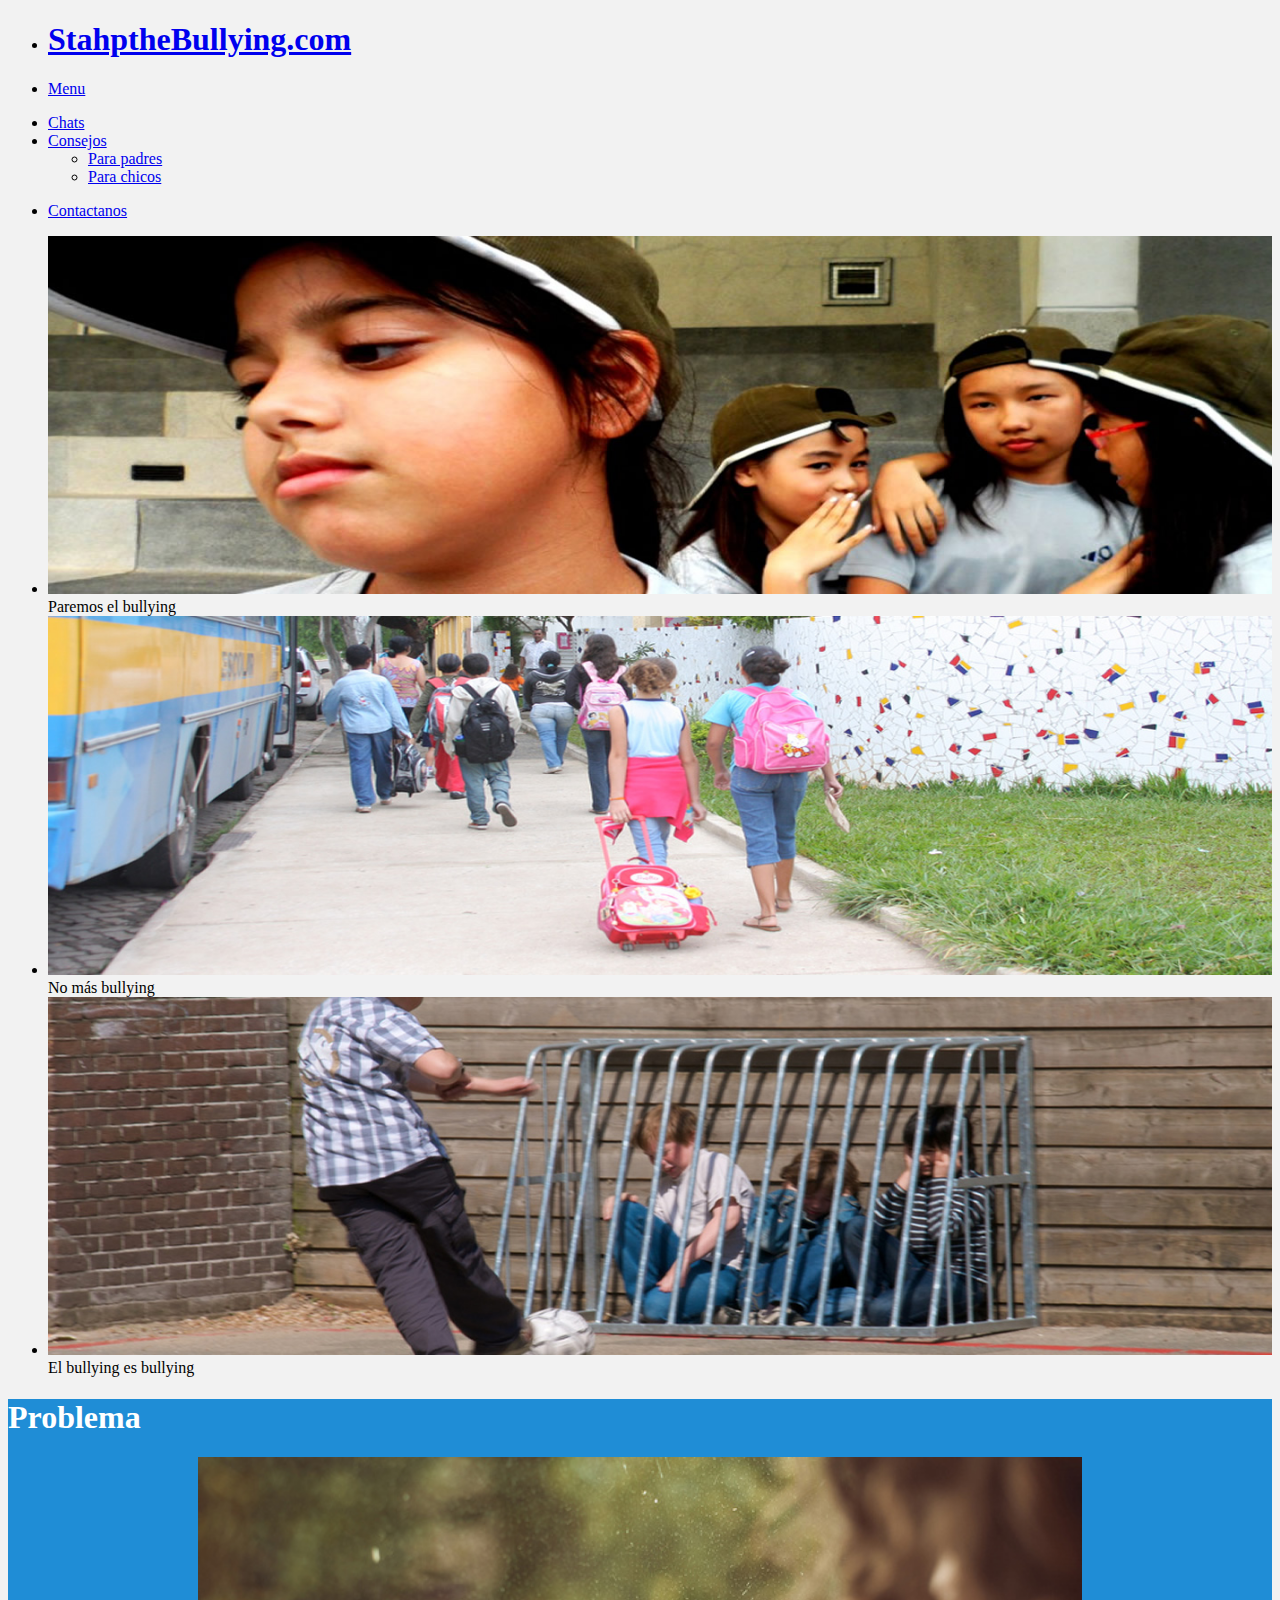
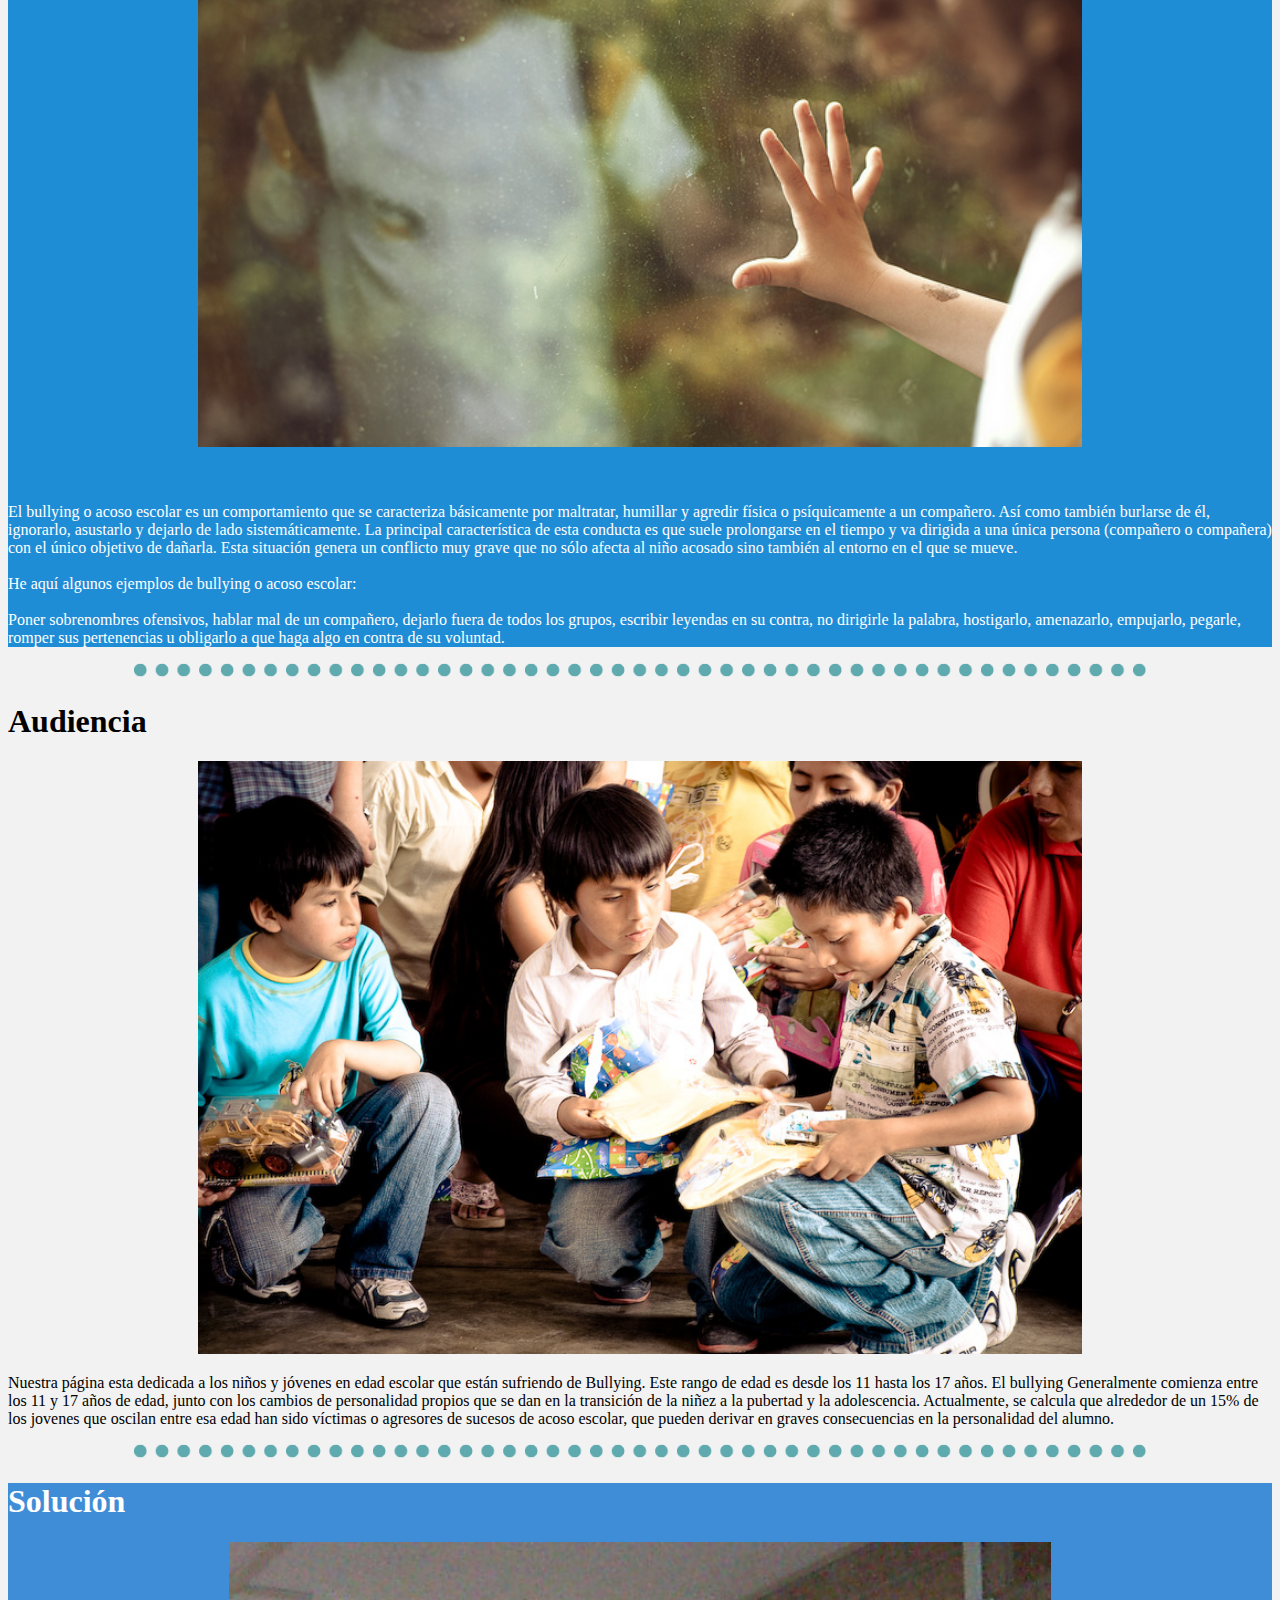
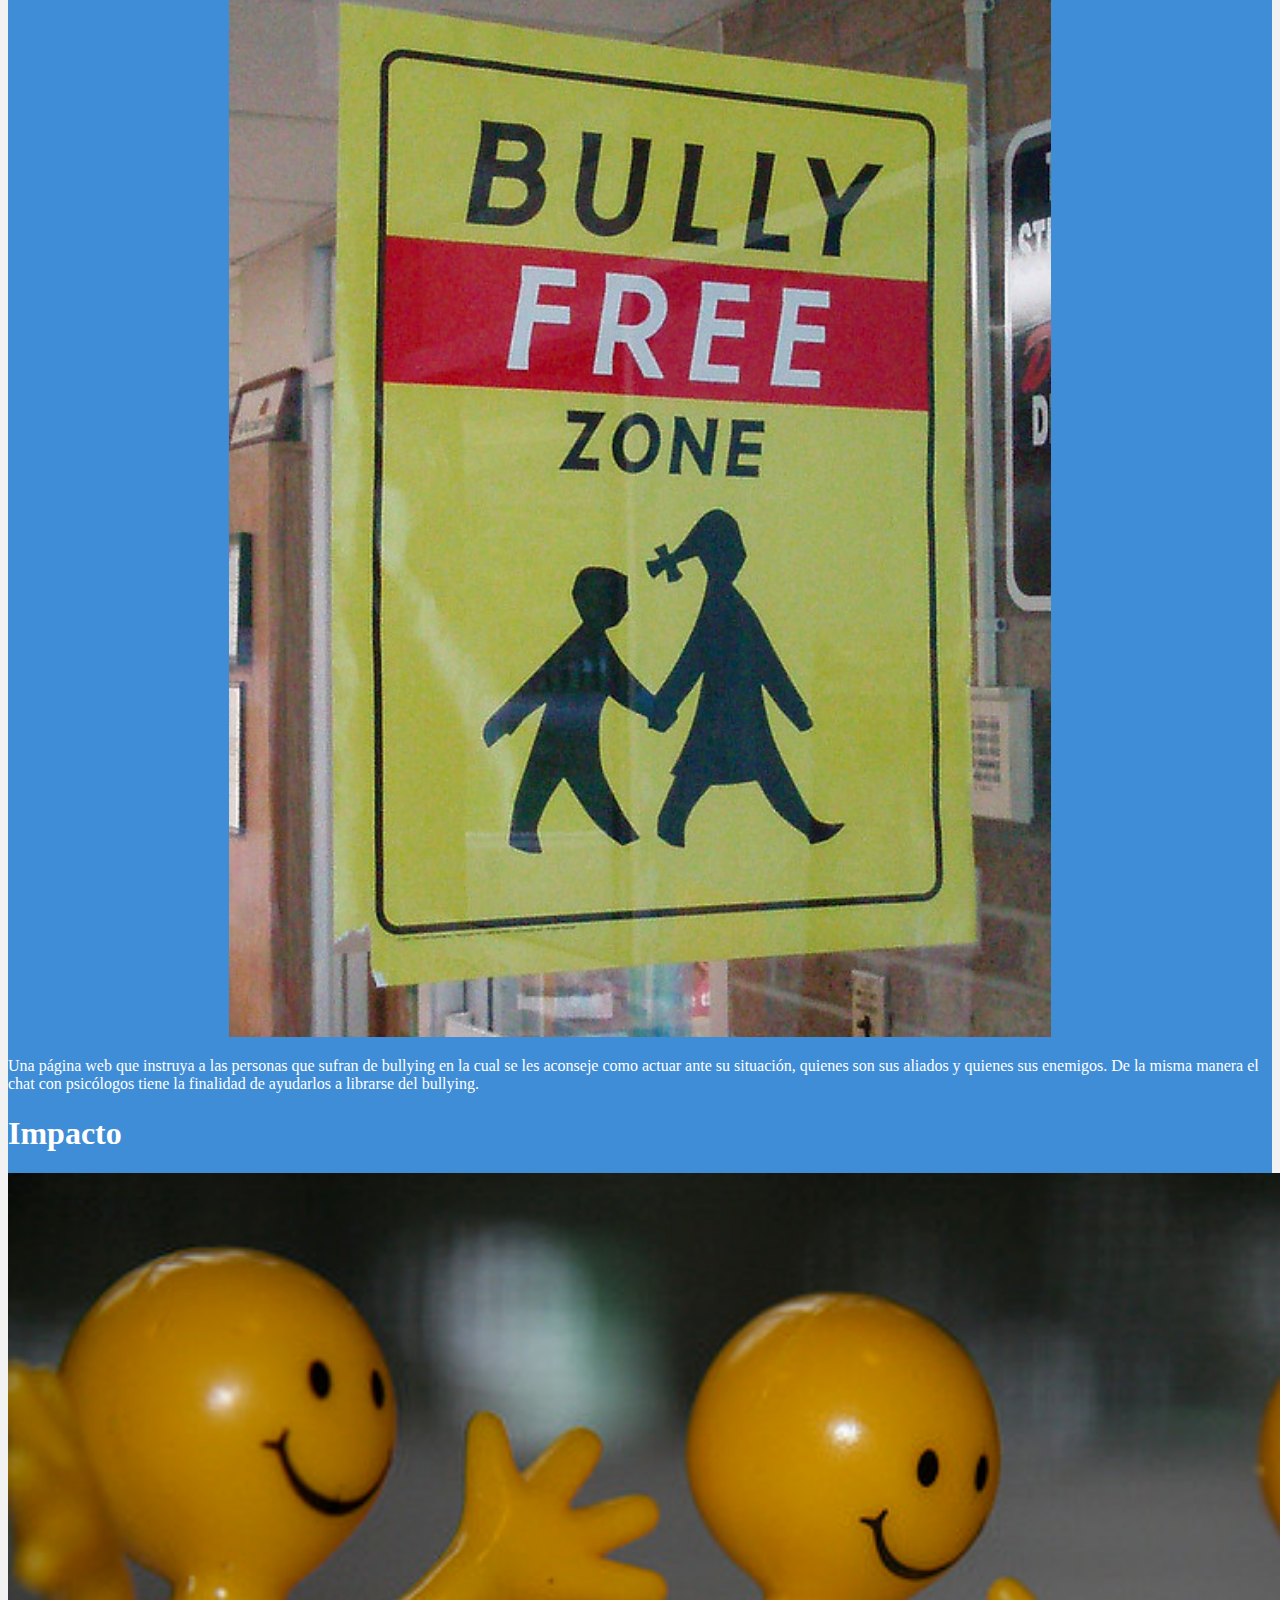
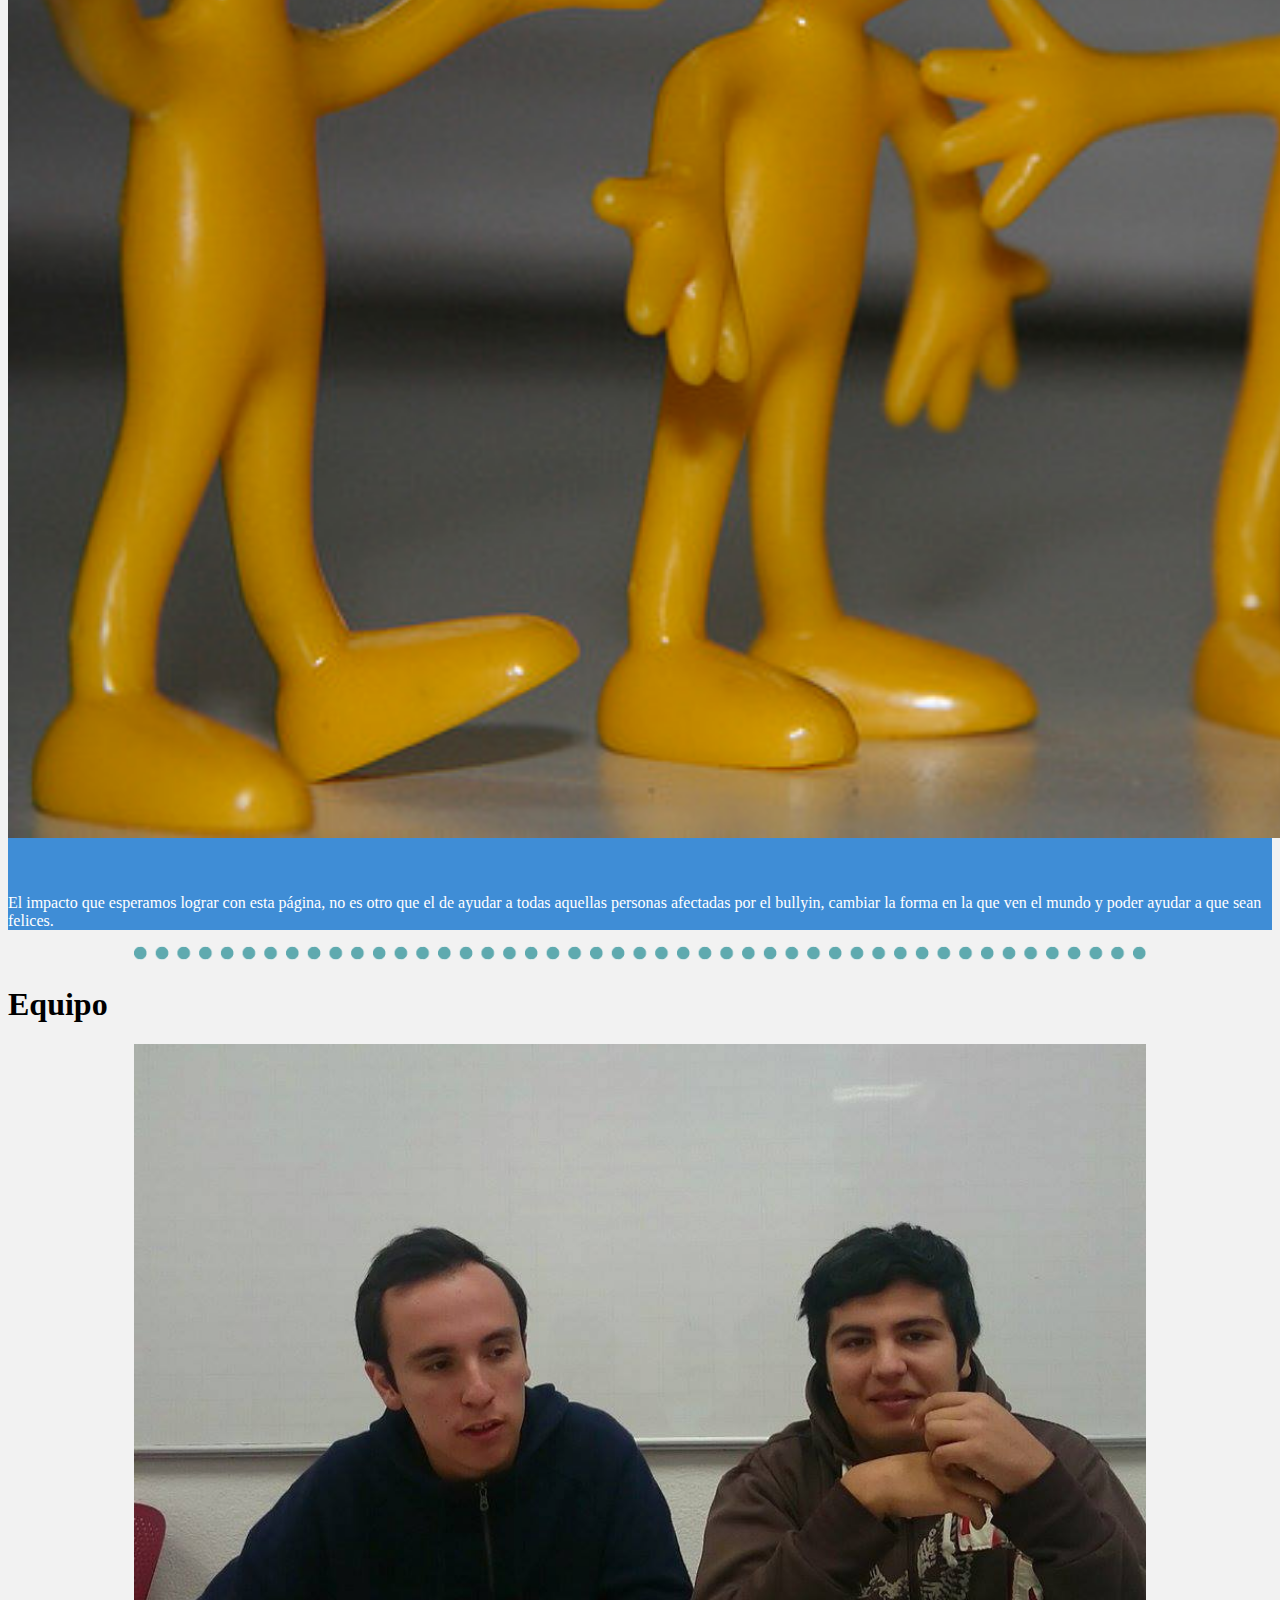
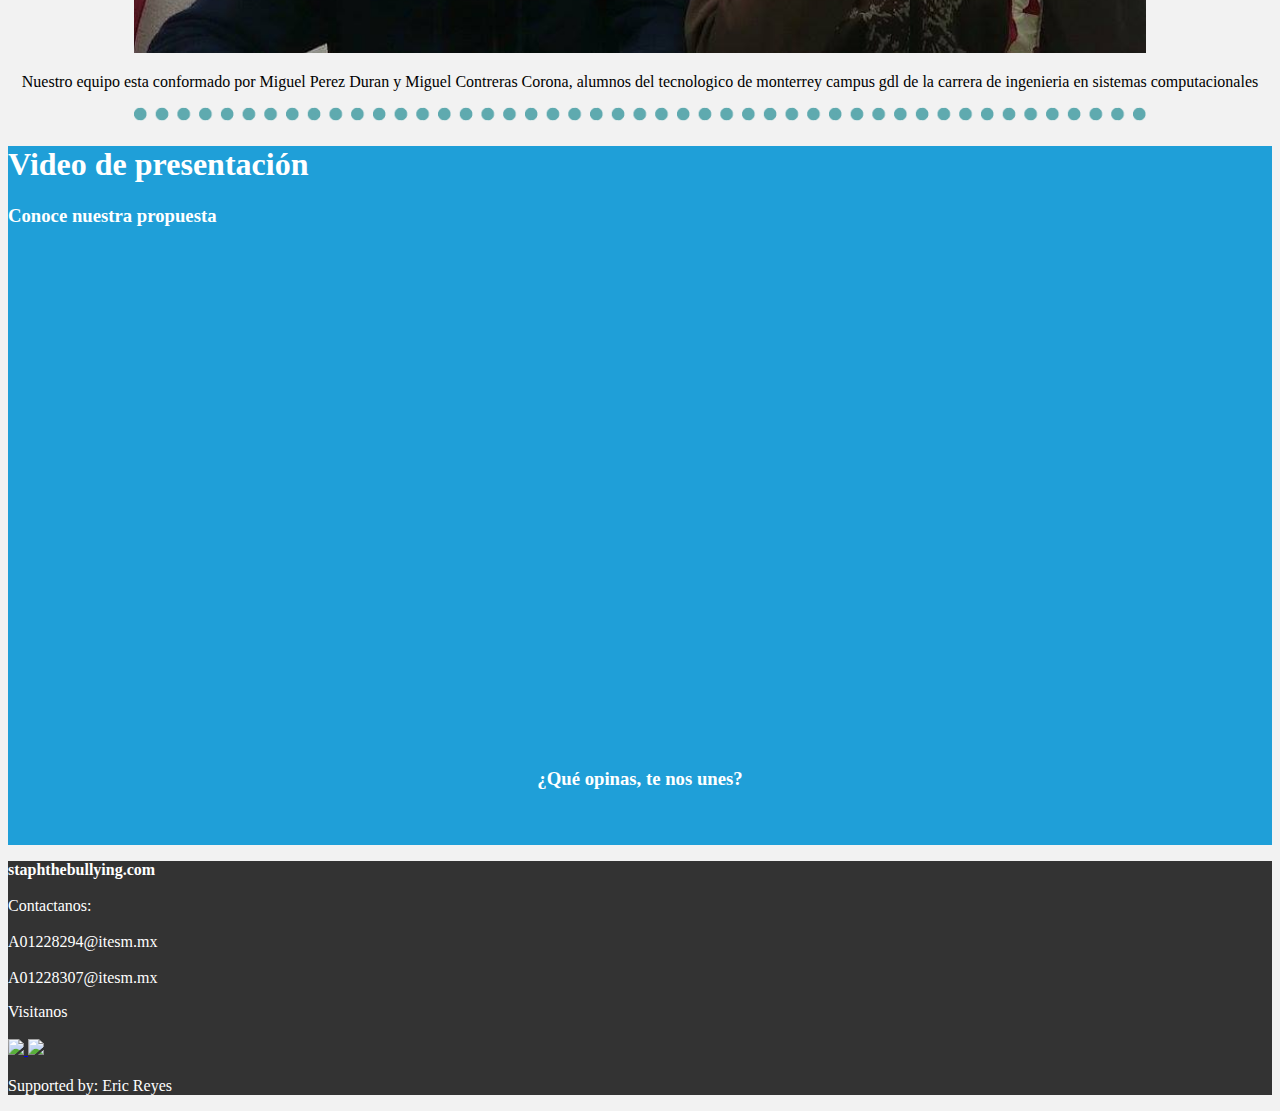
==== index.html @ 4a964fd4 "Imágenes" ====
<!doctype html>
<html class="no-js" lang="en">
<head>
  <meta charset="utf-8" />
  <meta name="viewport" content="width=device-width, initial-scale=1.0" />
  <title>Stahp the bullying</title>
  <link rel="stylesheet" href="css/foundation.css" />
    <script src="js/vendor/modernizr.js"></script>
    <link rel="stylesheet" href="http://anijs.github.io/lib/animationcss/animate.css">
    <link rel="stylesheet" href="http://cdn.jsdelivr.net/animatecss/3.1.0/animate.css">
    <link rel="stylesheet" href="css/fuente.css">

</head>
<body STYLE = "background-color: #F2F2F2">
     <script>
  (function(i,s,o,g,r,a,m){i['GoogleAnalyticsObject']=r;i[r]=i[r]||function(){
  (i[r].q=i[r].q||[]).push(arguments)},i[r].l=1*new Date();a=s.createElement(o),
  m=s.getElementsByTagName(o)[0];a.async=1;a.src=g;m.parentNode.insertBefore(a,m)
  })(window,document,'script','//www.google-analytics.com/analytics.js','ga');

  ga('create', 'UA-61099707-2', 'auto');
  ga('send', 'pageview');

</script>

    <nav class="top-bar" data-topbar role="navigation">
        <ul class="title-area">
            <li class="name">
                 <h1><a href="http://guazaman.github.io/">StahptheBullying.com</a></h1>

            </li>
            <!-- Remove the class "menu-icon" to get rid of menu icon. Take out "Menu" to just have icon alone -->
            <li class="toggle-topbar menu-icon"><a href="#"><span>Menu</span></a>

            </li>
        </ul>
        <section class="top-bar-section">
            <!-- Right Nav Section -->
            <ul class="right">
                <li class="active"><a href="Chats_Psicologos.html">Chats</a>

                </li>
                <li class="has-dropdown"> <a href="#">Consejos</a>

                    <ul class="dropdown">
                        <li><a href="#">Para padres</a>

                        </li>
                        <li class="active"><a href="#">Para chicos</a>

                        </li>
                    </ul>
                </li>
            </ul>
            <!-- Left Nav Section -->
            <ul class="left">
                <li><a href="#">Contactanos</a>

                </li>
            </ul>
        </section>
    </nav>


<ul class="example-orbit" data-orbit>
  <li>
    <img src="img/1.jpg"  width = 100% alt="slide 1"  />
    <div class="orbit-caption">
         Paremos el bullying
    </div>
  </li>
  <li class="active">
    <img src="img/2.jpg" width = 100% alt="slide 2"/>
    <div class="orbit-caption">
      No más bullying
    </div>
  </li>
  <li>
    <img src="img/3.jpg" width = 100% alt="slide 3" />
    <div class="orbit-caption">
     El bullying es bullying
    </div>
  </li>
</ul>


<div STYLE = "background-color: #1F8DD6"> 
    <div STYLE = "background-color: #1F8DD6" class="row" >
        <div class="small-25 large-25 columns">
             <h1 STYLE = "color: #FFFFFF">
                 
                Problema
            </h1>
            <div align="center"><img src="img/morrotriste.jpg" width = 70%></img></div><br></br>
            <p STYLE = "color: #FFFFFF">El bullying o acoso escolar es un comportamiento que se caracteriza básicamente por maltratar, humillar y agredir física o psíquicamente a un compañero. Así como también burlarse de él, ignorarlo, asustarlo y dejarlo de lado sistemáticamente. 

La principal característica de esta conducta es que suele prolongarse en el tiempo y va dirigida a una única persona (compañero o compañera) con el único objetivo de dañarla.

Esta situación genera un conflicto muy grave que no sólo afecta al niño acosado sino también al entorno en el que se mueve. 
                <br></br>
He aquí algunos ejemplos de bullying o acoso escolar:<br></br>

Poner sobrenombres ofensivos, hablar mal de un compañero, dejarlo fuera de todos los grupos, escribir leyendas en su contra, no dirigirle la palabra, hostigarlo, amenazarlo, empujarlo, pegarle, romper sus pertenencias u obligarlo a que haga algo en contra de su voluntad.</p>
        </div>
    </div>


</div>
<div align="center">
        <img src="img/LineaPunteada.png" width=80%></img>
    </div>
    <div class="row">
        <div class="small-12 large-12 columns">
             <h1>
                Audiencia
            </h1> 
                        <div align="center"><img src="img/4.jpg" width = 70%></img></div>

            <p>Nuestra página esta dedicada a los niños y jóvenes en edad escolar que están sufriendo de Bullying. Este rango de edad es desde los 11 hasta los 17 años. El bullying Generalmente comienza entre los 11 y 17 años de edad, junto con los cambios de personalidad propios que se dan en la transición de la niñez a la pubertad y la adolescencia. Actualmente, se calcula que alrededor de un 15% de los jovenes que oscilan entre esa edad han sido víctimas o agresores de sucesos de acoso escolar, que pueden derivar en graves consecuencias en la personalidad del alumno.</p>
        </div>
    </div>
    <div align="center">
        <img src="img/LineaPunteada.png" width=80%></img>
    </div>
    <div STYLE = "background-color: #3F8DD6"> 

    <div STYLE = "background-color: #3F8DD6" class="row">
        <div class="small-6 large-6 columns">
             <h1 STYLE = "color: #FFFFFF">
                  Solución
              </h1> 
            <div align="center">
        <img src="img/antibully.jpg" width=65%></img>
    </div>
            <p STYLE = "color: #FFFFFF">Una página web que instruya a las personas que sufran de bullying en la cual se les aconseje como actuar ante su situación, quienes son sus aliados y quienes sus enemigos. De la misma manera el chat con psicólogos tiene la finalidad de ayudarlos a librarse del bullying.</p>
        </div>
        <div class="small-6 large-6 columns">
             <h1 STYLE = "color: #FFFFFF">
                  Impacto
              </h1>
            <div align="center">
        <img src="img/happyguys.jpg" width=150%></img>
            </div><br></br>
            <p STYLE = "color: #FFFFFF">El impacto que esperamos lograr con esta página, no es otro que el de ayudar a todas aquellas personas afectadas por el bullyin, cambiar la forma en la que ven el mundo y poder ayudar a que sean felices.</p>
        </div>
    </div>
    
</div>
<div align="center">
        <img src="img/LineaPunteada.png" width=80%></img>
    </div>
    <div class="row">
        <div class="small-12 large-12 columns">
             <h1>
                Equipo                  
              </h1>
            <div align="center">
        <img src="img/miguealcuadrado.jpg" width=80%></img>
    </div>
            <p STYLE = "text-align: center">Nuestro equipo esta conformado por Miguel Perez Duran y Miguel Contreras Corona, alumnos del tecnologico de monterrey campus gdl de la carrera de ingenieria en sistemas computacionales</p>
        </div>
    </div>
    <div align="center">
        <img src="img/LineaPunteada.png" width=80%></img>
    </div>
<div style = "background-color: #1F9FD8">

    <div class="row">
        <div class="small-12 large-12 columns">
             <h1 STYLE = "color: #FFFFFF">
                  Video de presentación
              </h1>

             <h3  STYLE = "color: #FFFFFF">
                Conoce nuestra propuesta
            </h3>

            <div align="center">
               <iframe width=80% height=500 src="https://www.youtube.com/embed/u8q4rMFgRR8" frameborder="0" allowfullscreen></iframe>
                <h3 STYLE = "color: #FFFFFF">¿Qué opinas, te nos unes?</h3>
                <br></br>
            </div>
        </div>
    </div>
</div>

<div style = "background-color: #333333">

    <div STYLE="background-color: #333333" class="row">
        <div class="small-6 large-6 columns">
            <p STYLE="color: #FFFFFF"> <strong> staphthebullying.com </strong>

                <br></br>Contactanos:<br></br>
                A01228294@itesm.mx<br></br>
                A01228307@itesm.mx</p>
        </div>
        <div class="small-6 large-6 columns">
            <p STYLE="color: #FFFFFF">Visitanos
                <br></br>
<a href="https://www.facebook.com/"> <img src = "http://www.su.nottingham.ac.uk/pageassets/societies/society/bladesoc/facebooklogo.png" width = 70x70> </img></a>
 <a href="https://www.twitter.com/"> <img src = "http://img1.wikia.nocookie.net/__cb20100818011300/lostpedia/images/f/f1/Twitter-icon.png" width = 70x70></img></a><br></br>
            Supported by: Eric Reyes
            </p>
        </div>
 </div>
</div>
    <script src="js/vendor/jquery.js"></script>
    <script src="js/foundation.min.js"></script>
    <script>
      $(document).foundation();
    </script>
</body>
---- css/fuente.css ----
p, li, h1, h3, a{
	font-family: "Century Gothic";
}
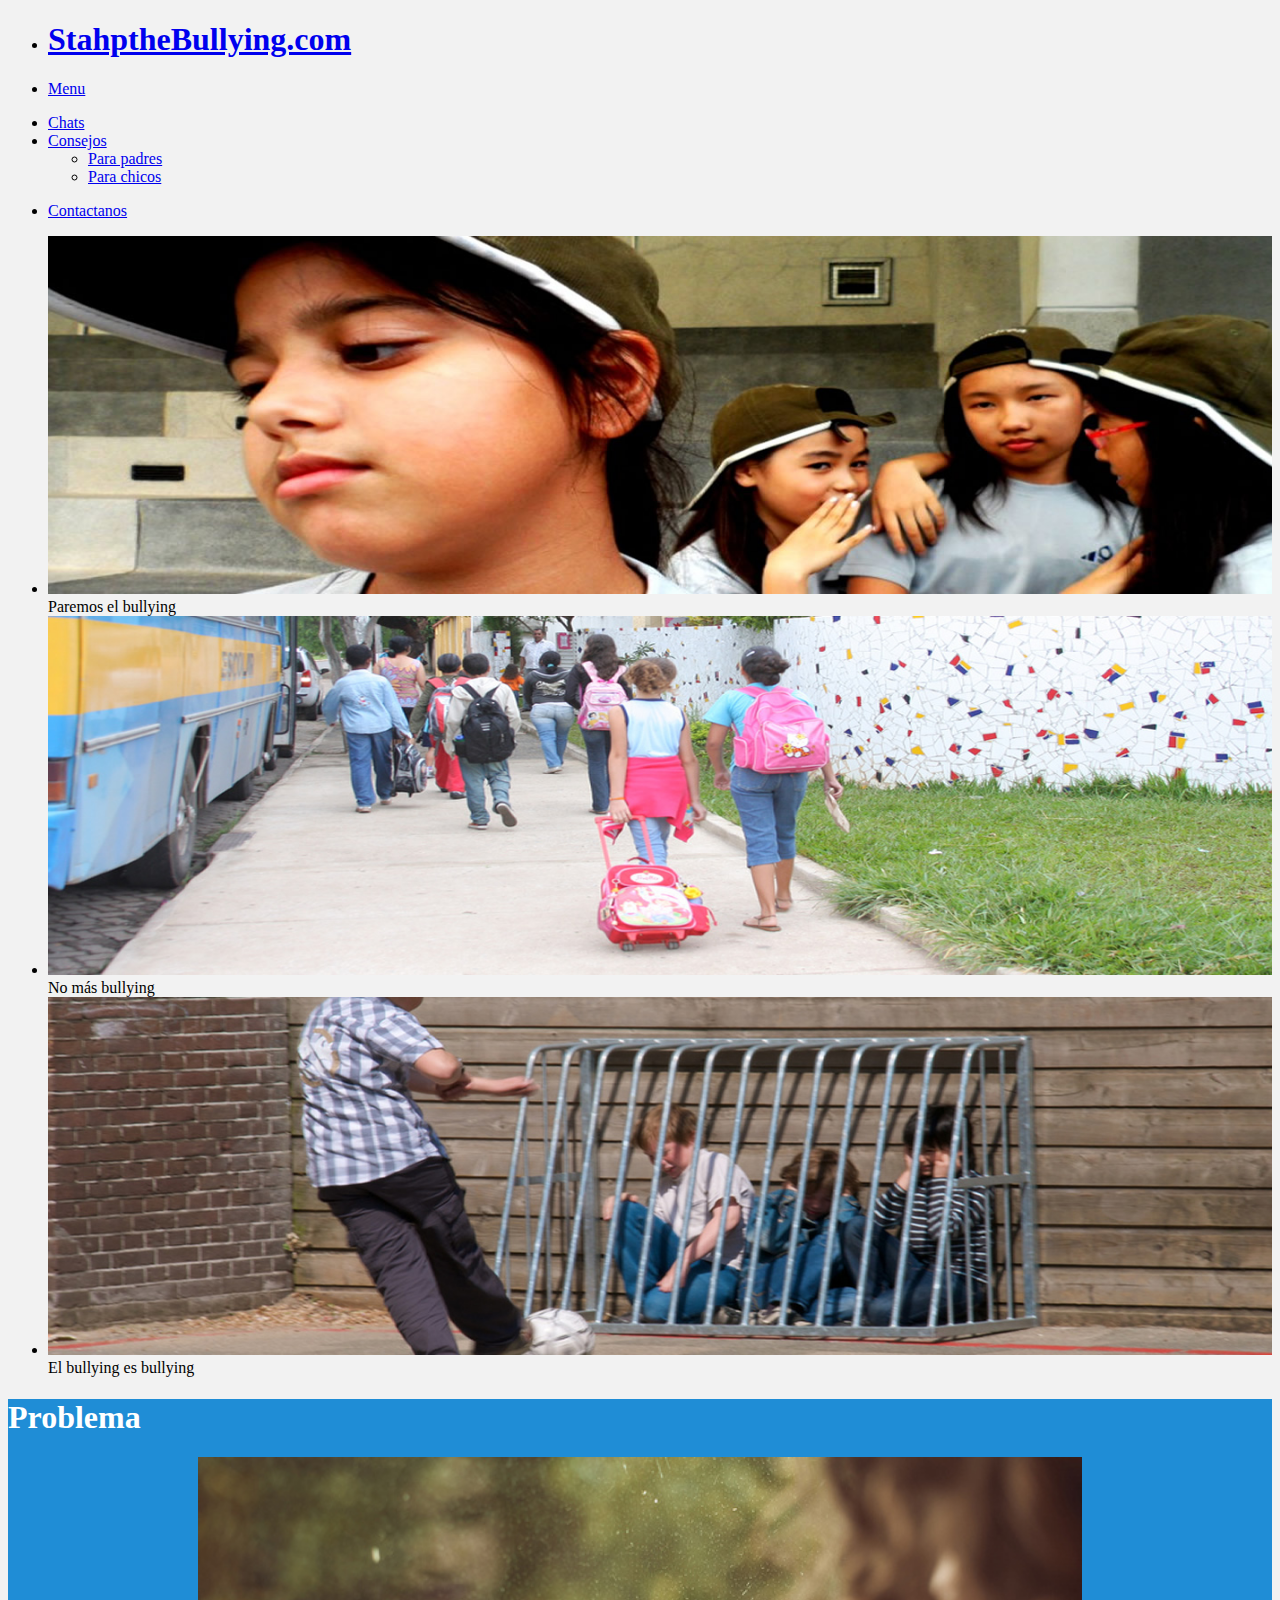
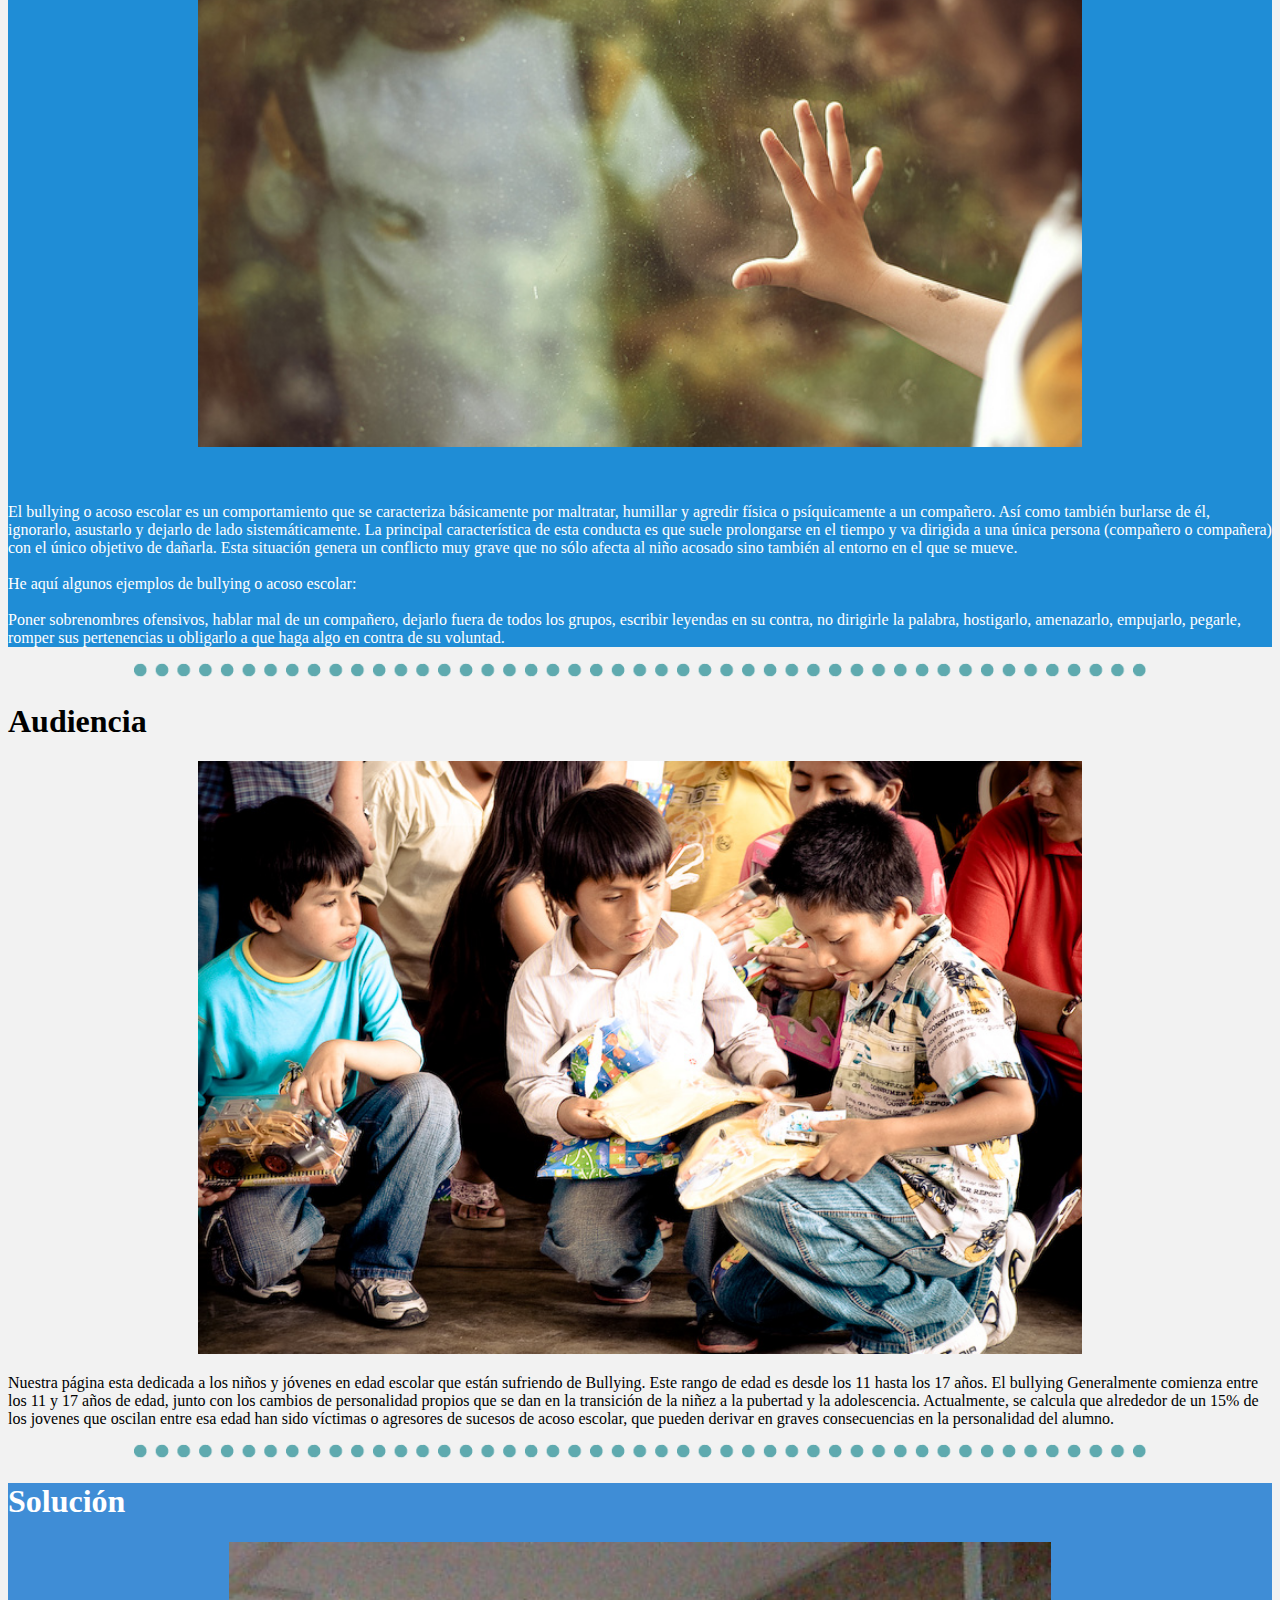
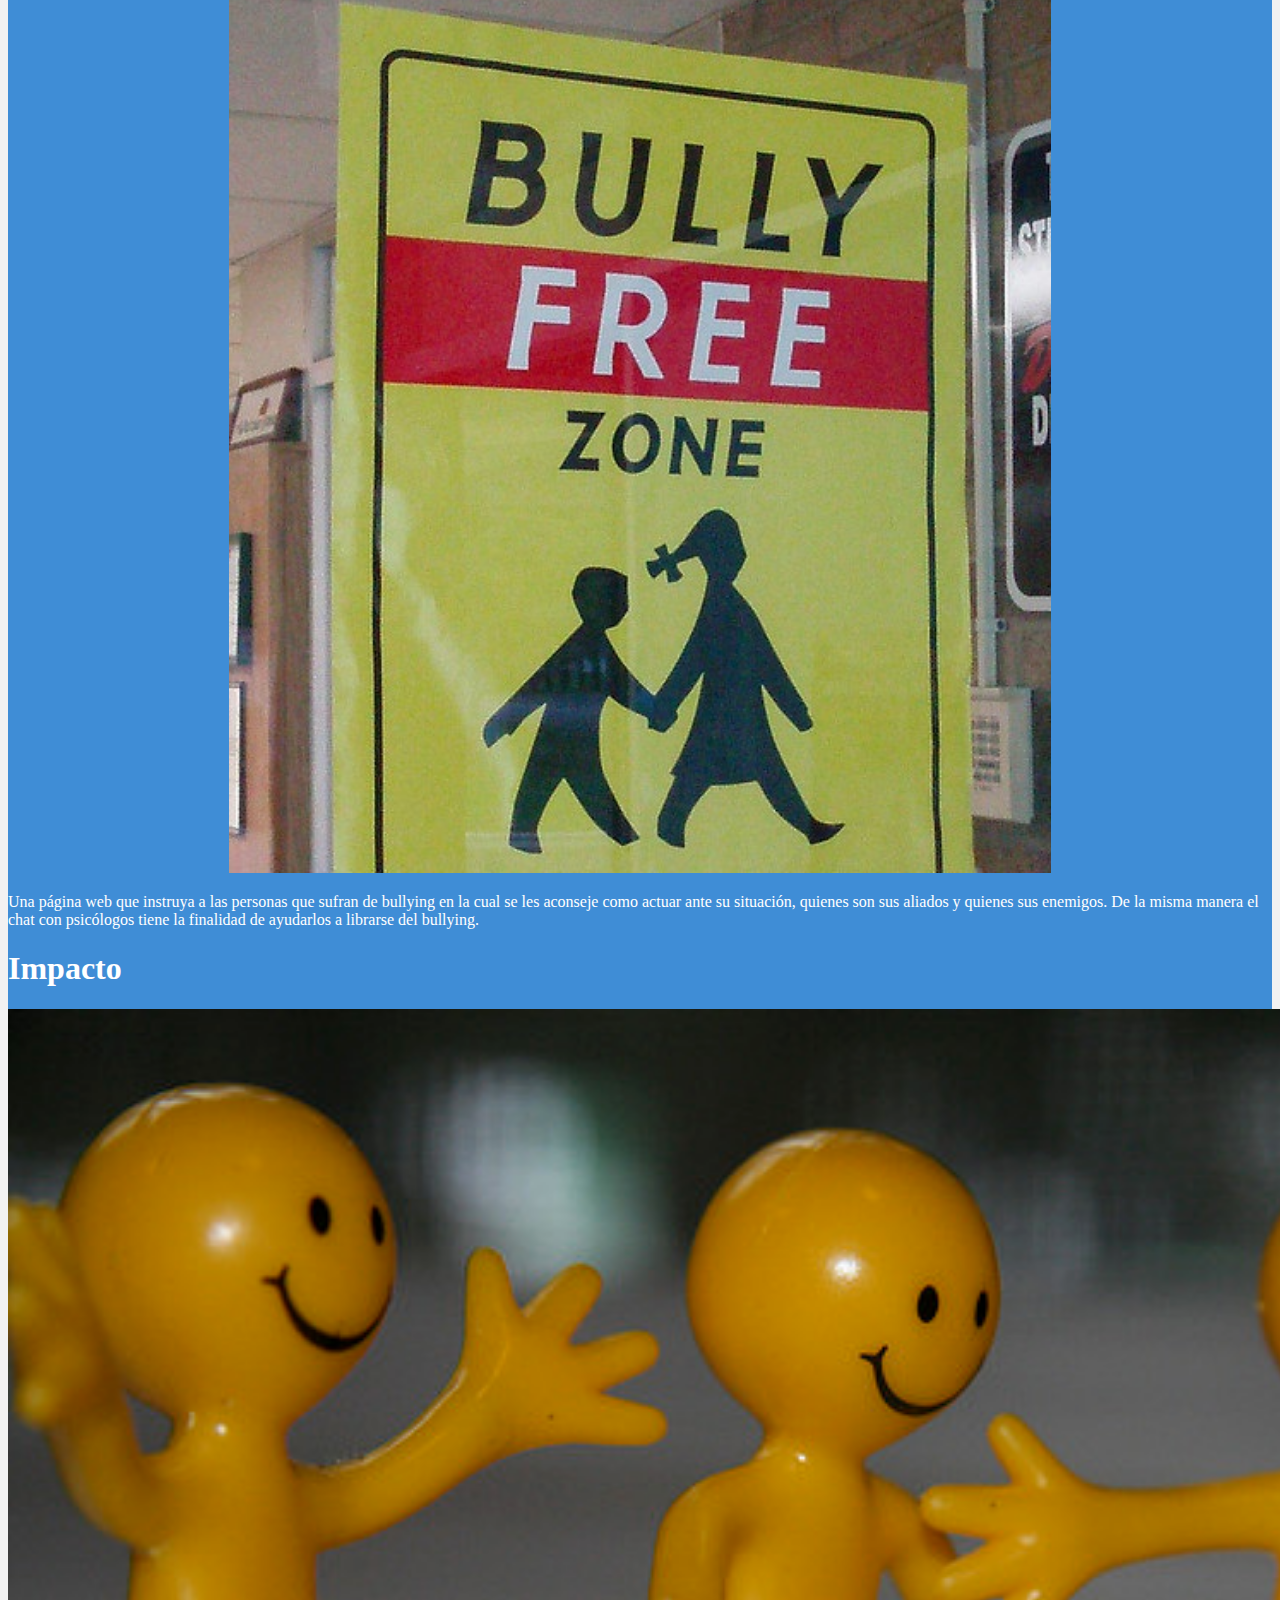
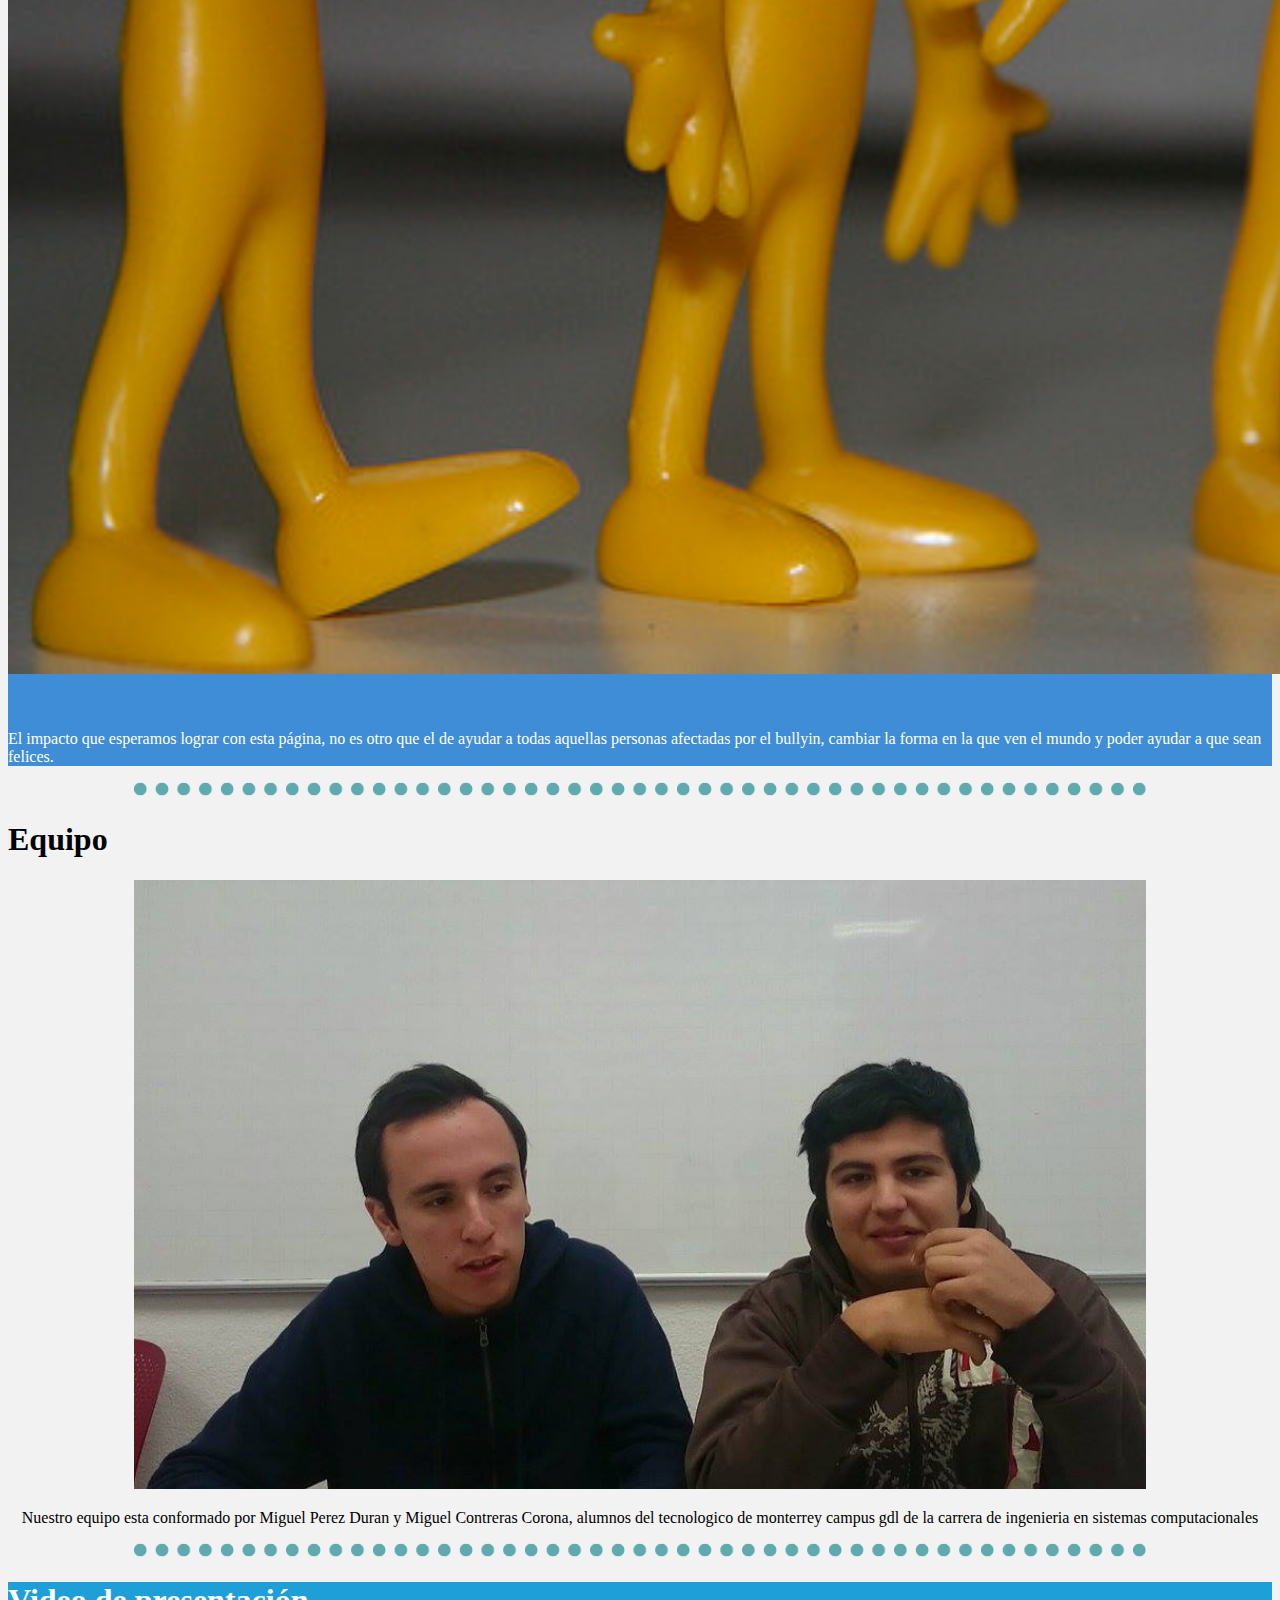
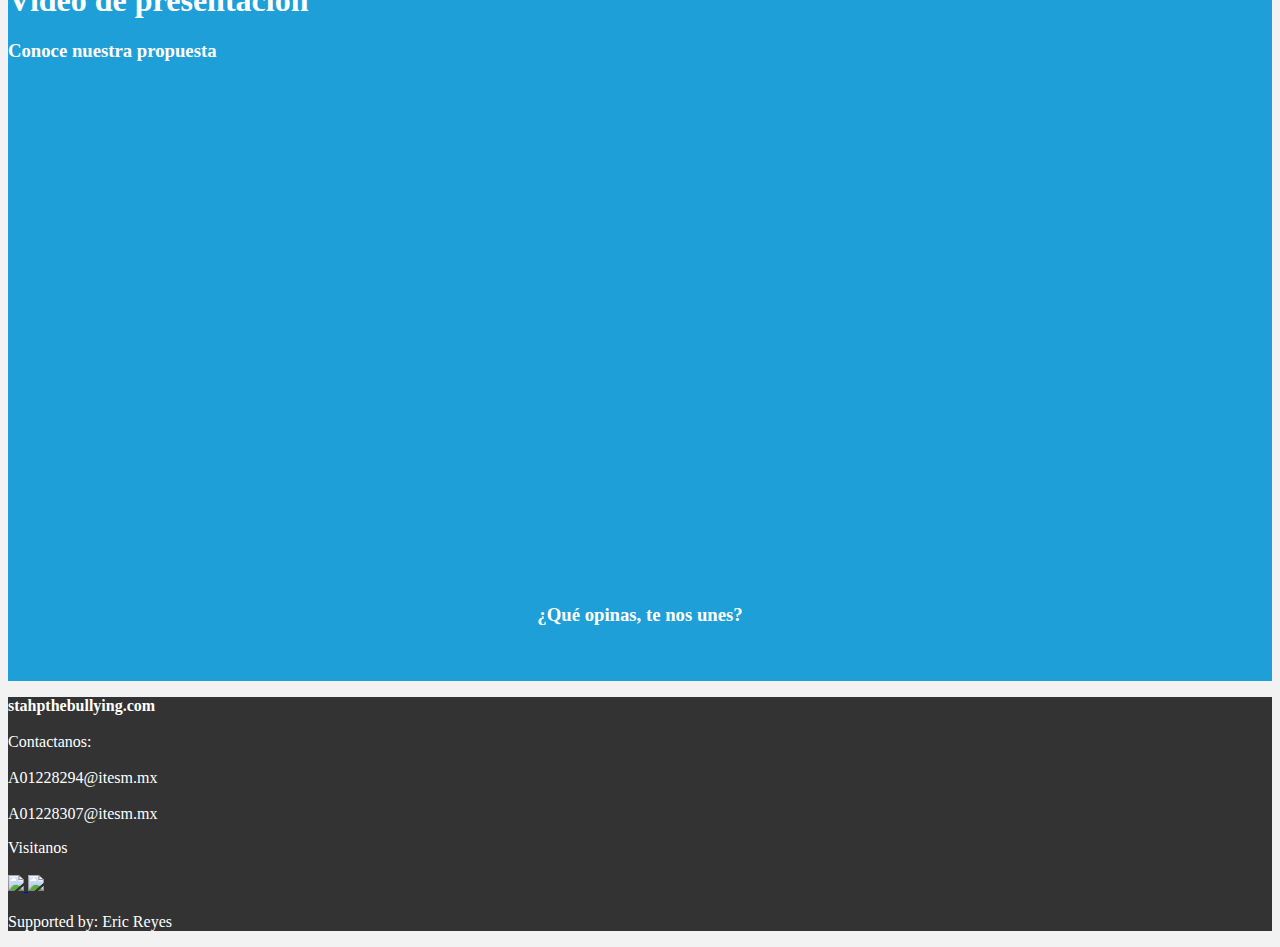
==== commit e3b42ff9: "mamaditas" ====
--- a/index.html
+++ b/index.html
@@ -188,7 +188,7 @@
 
     <div STYLE="background-color: #333333" class="row">
         <div class="small-6 large-6 columns">
-            <p STYLE="color: #FFFFFF"> <strong> staphthebullying.com </strong>
+            <p STYLE="color: #FFFFFF"> <strong> stahpthebullying.com </strong>
 
                 <br></br>Contactanos:<br></br>
                 A01228294@itesm.mx<br></br>
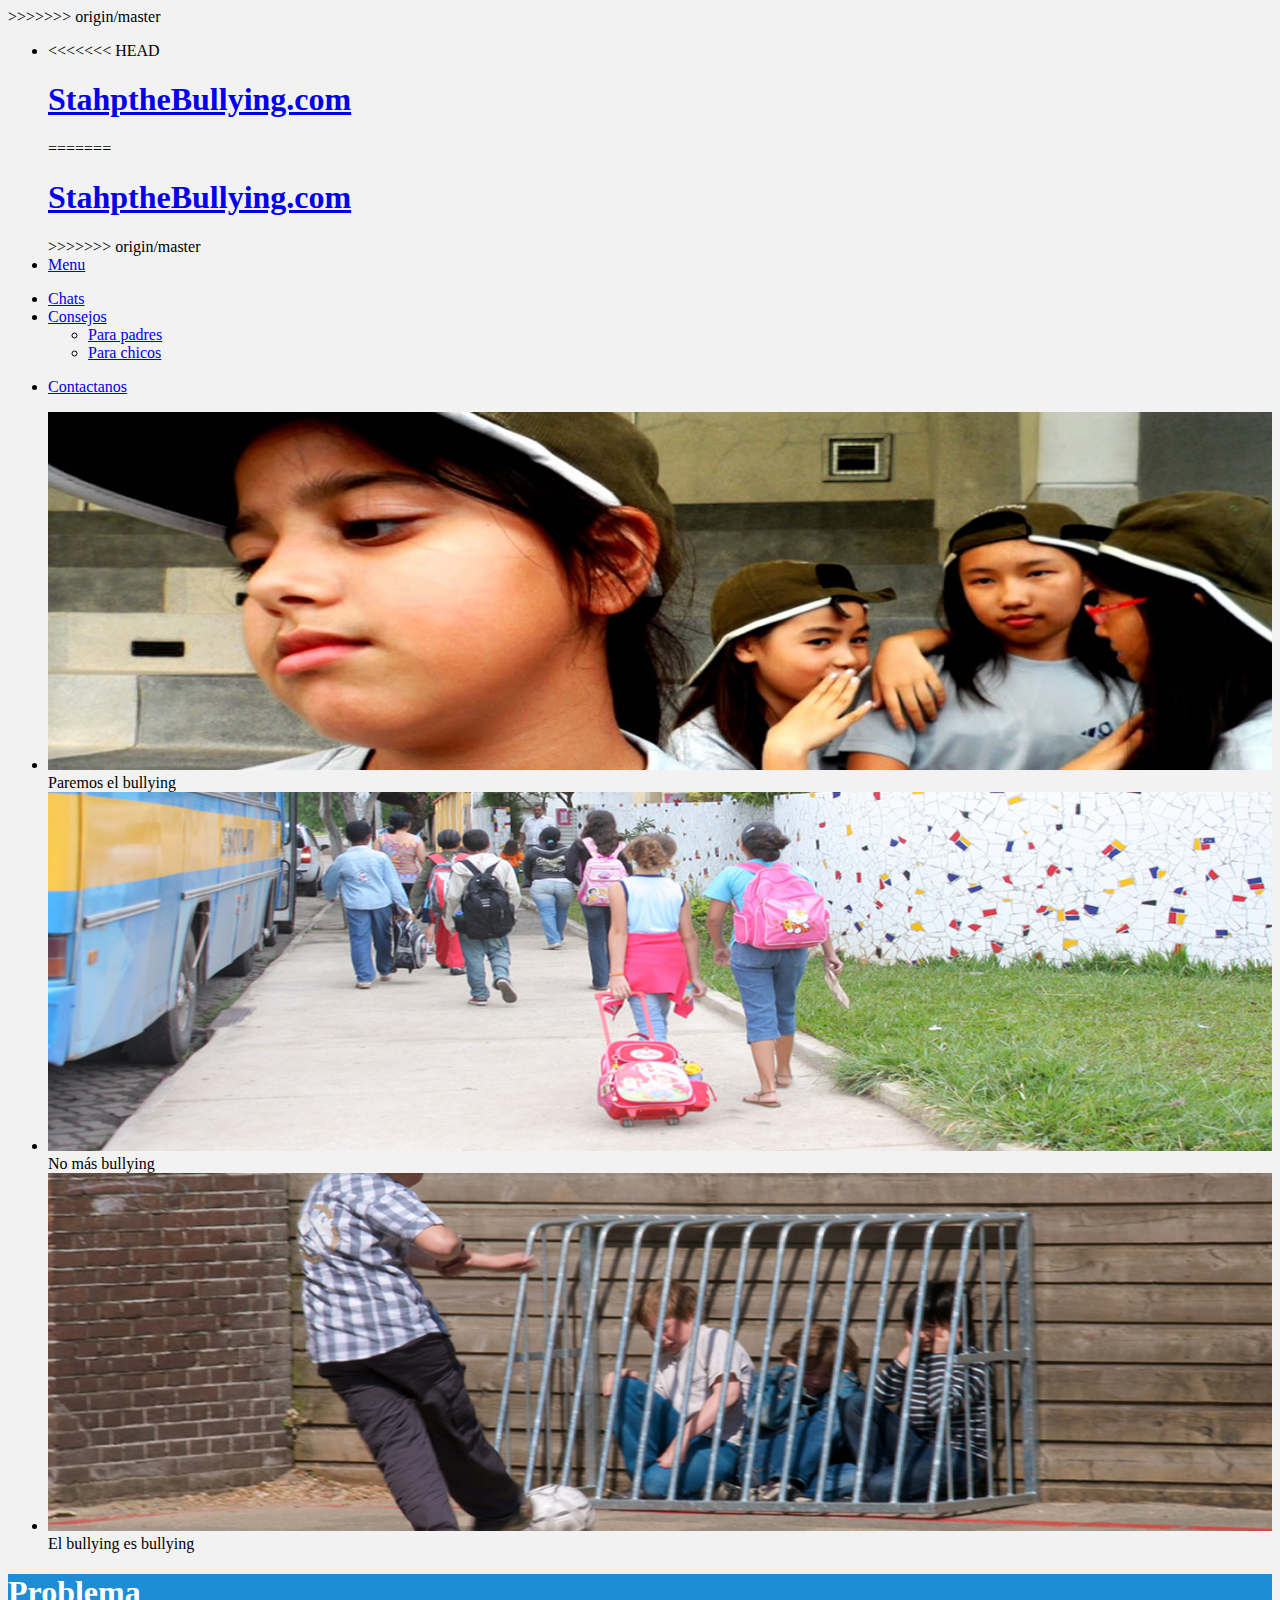
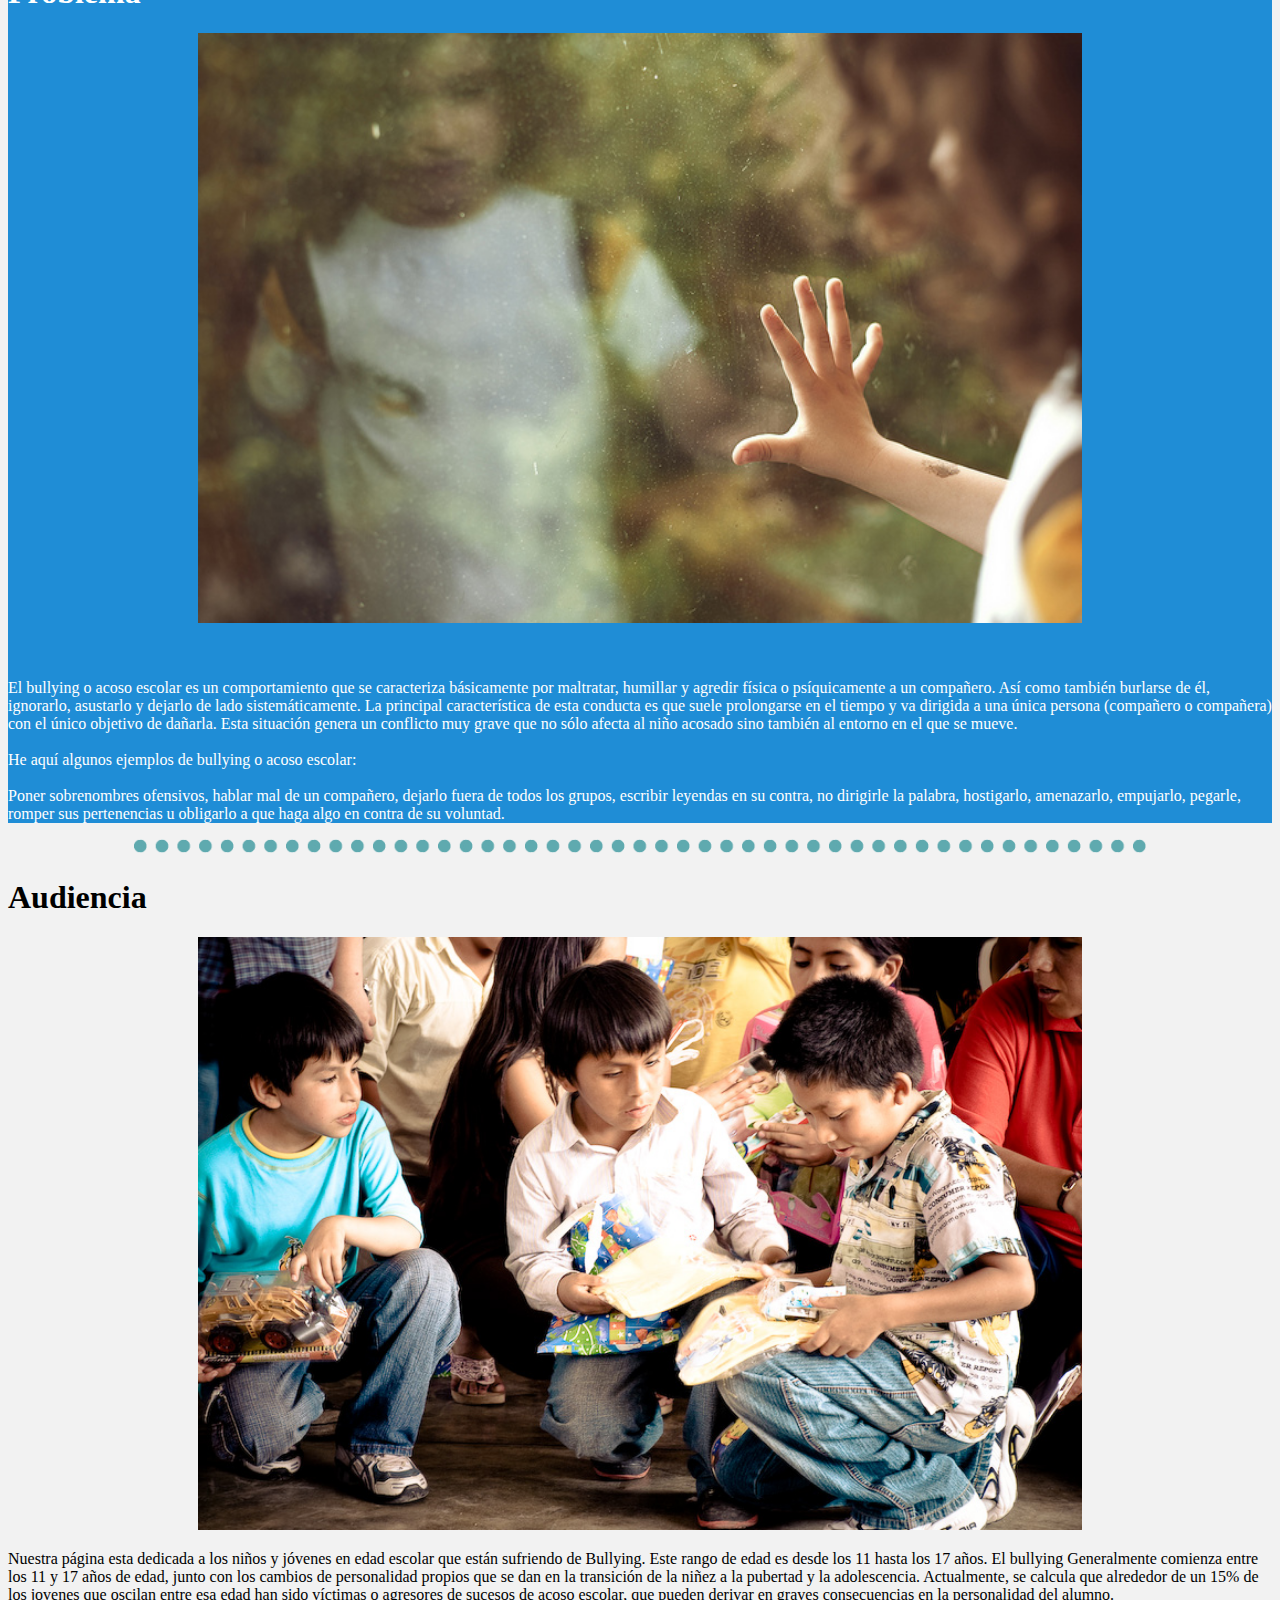
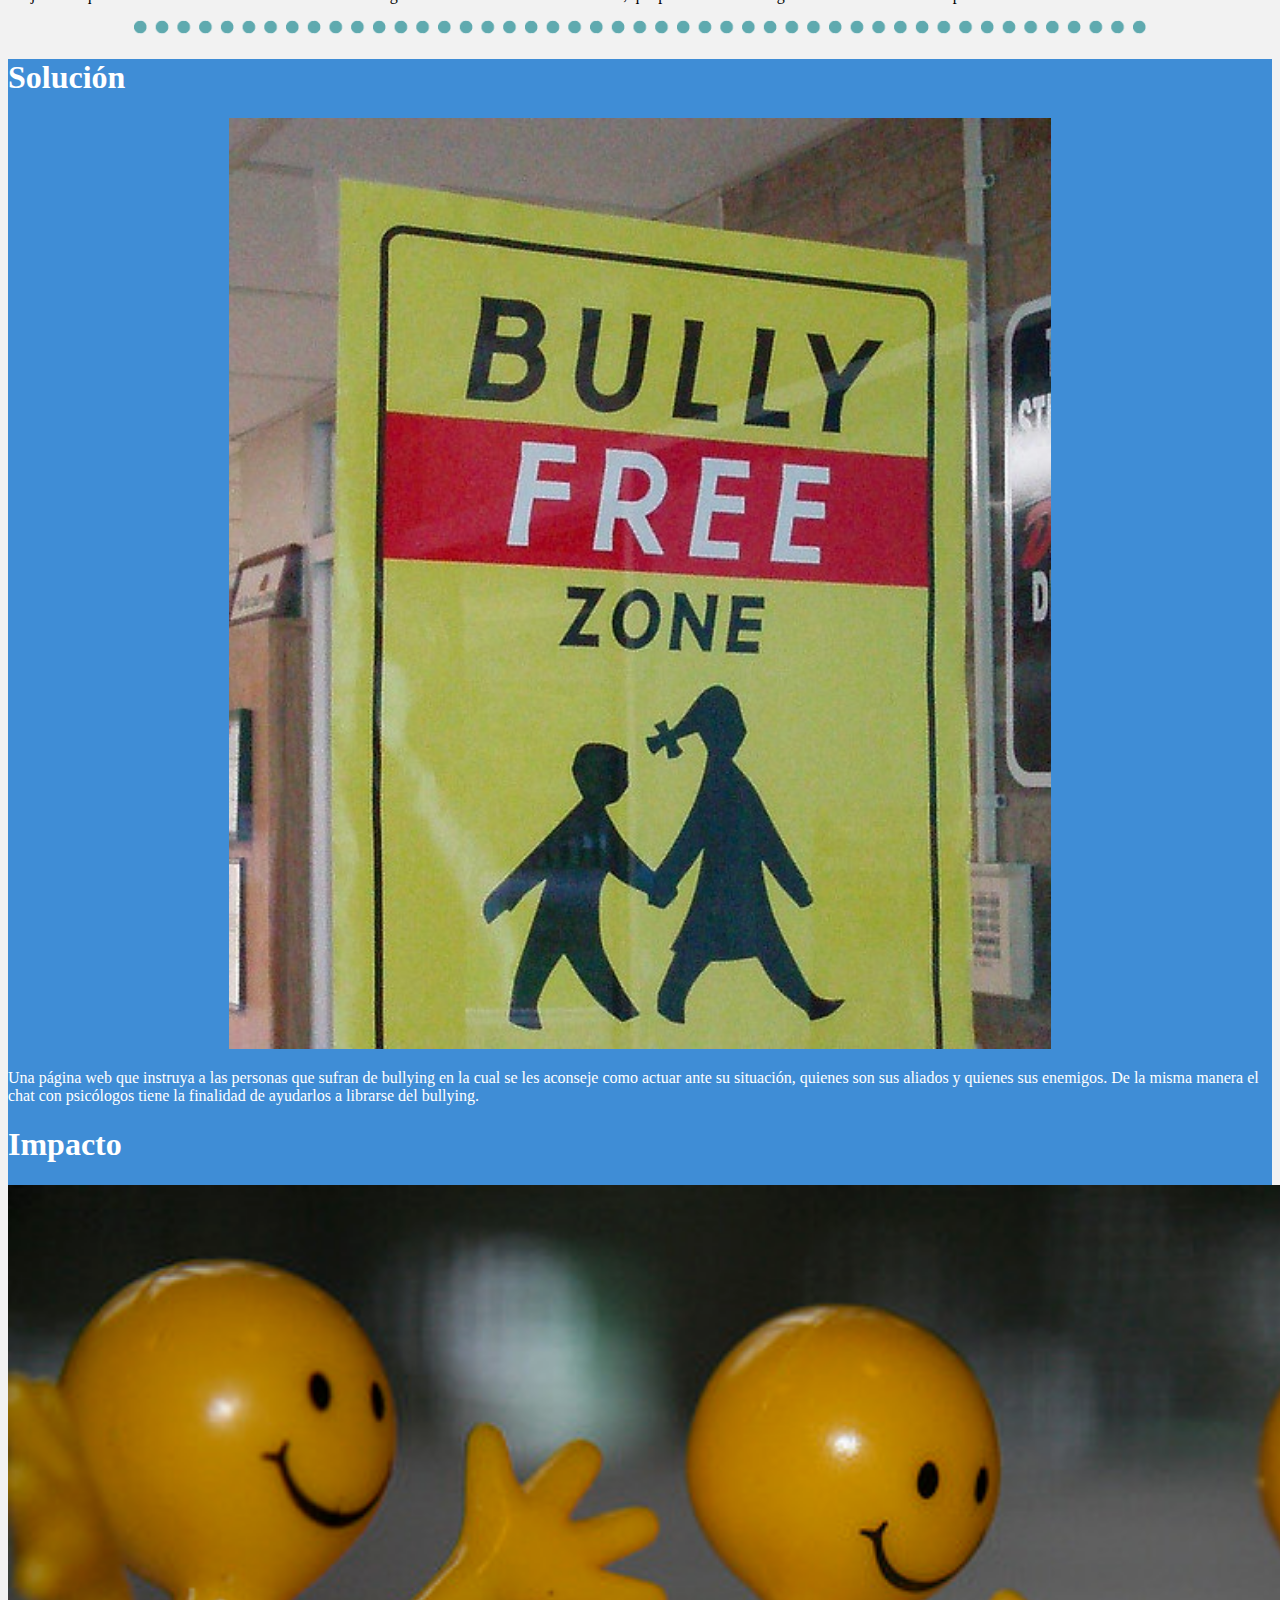
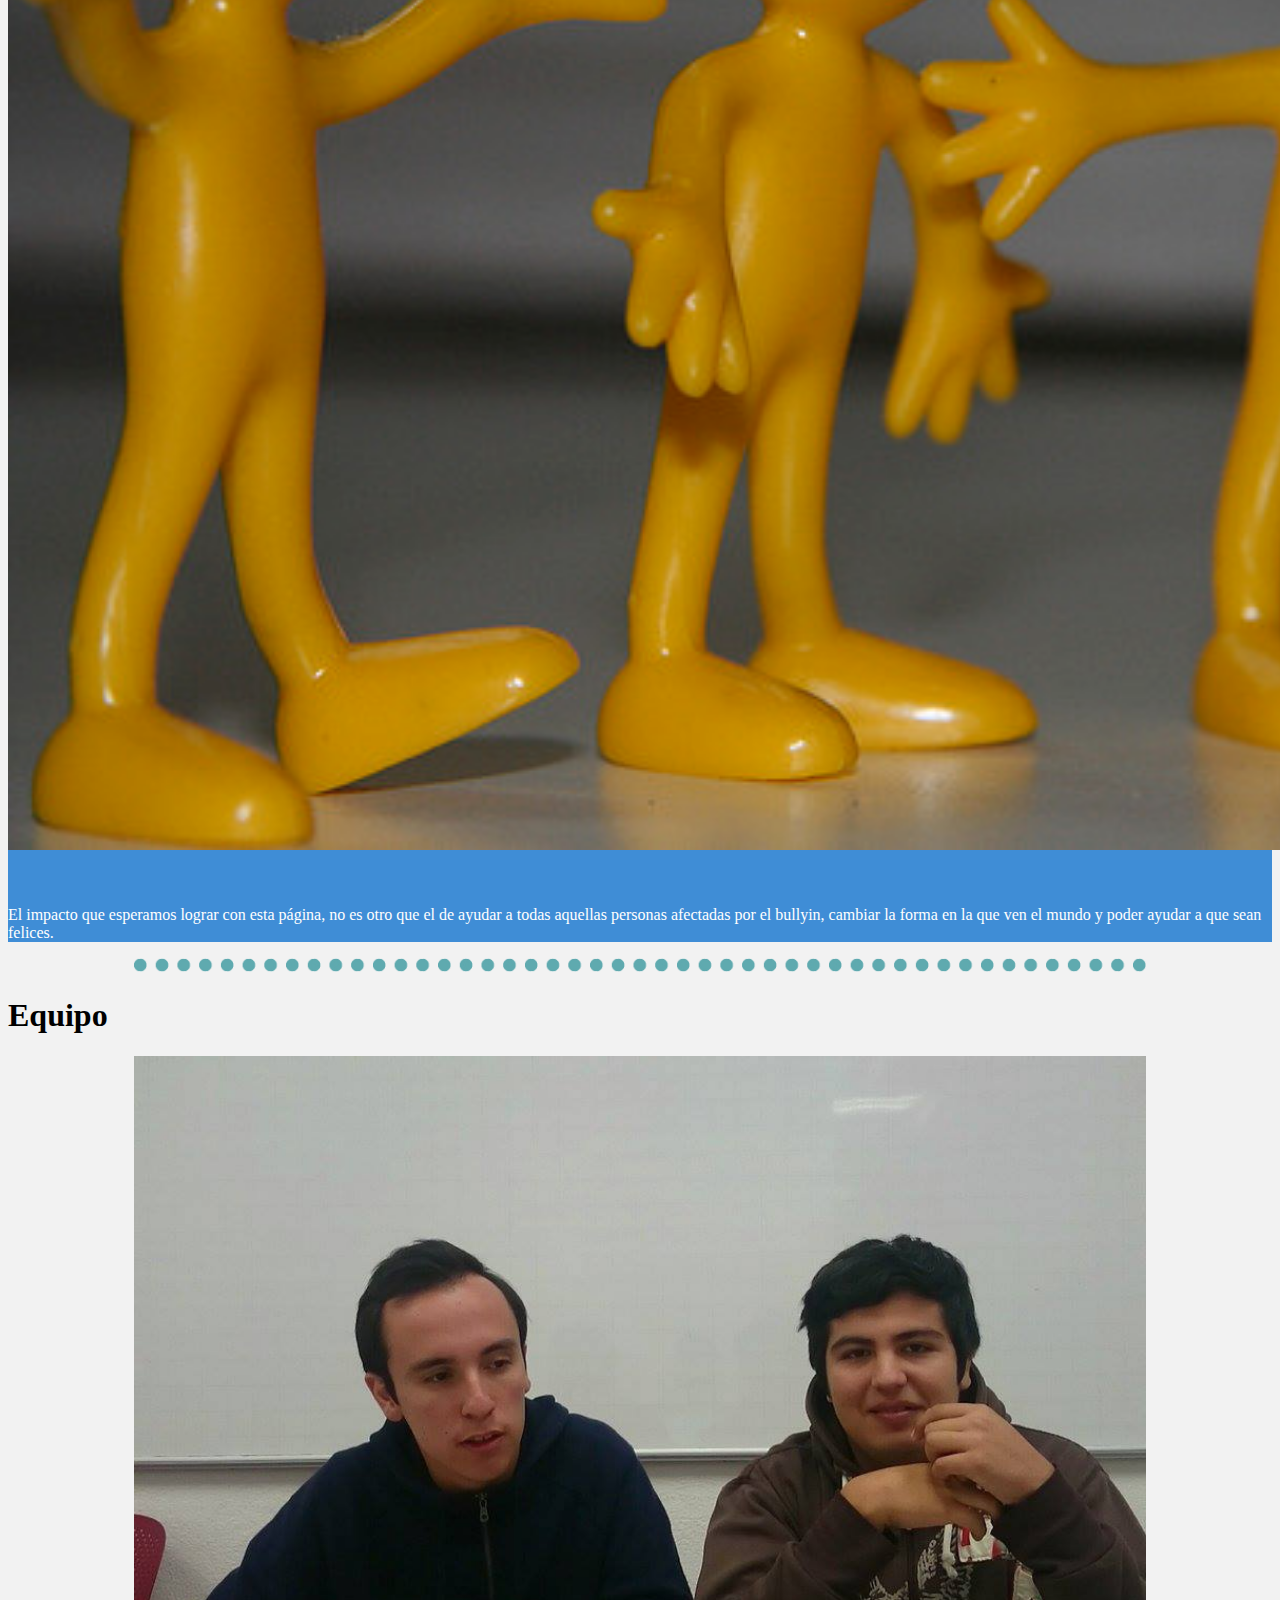
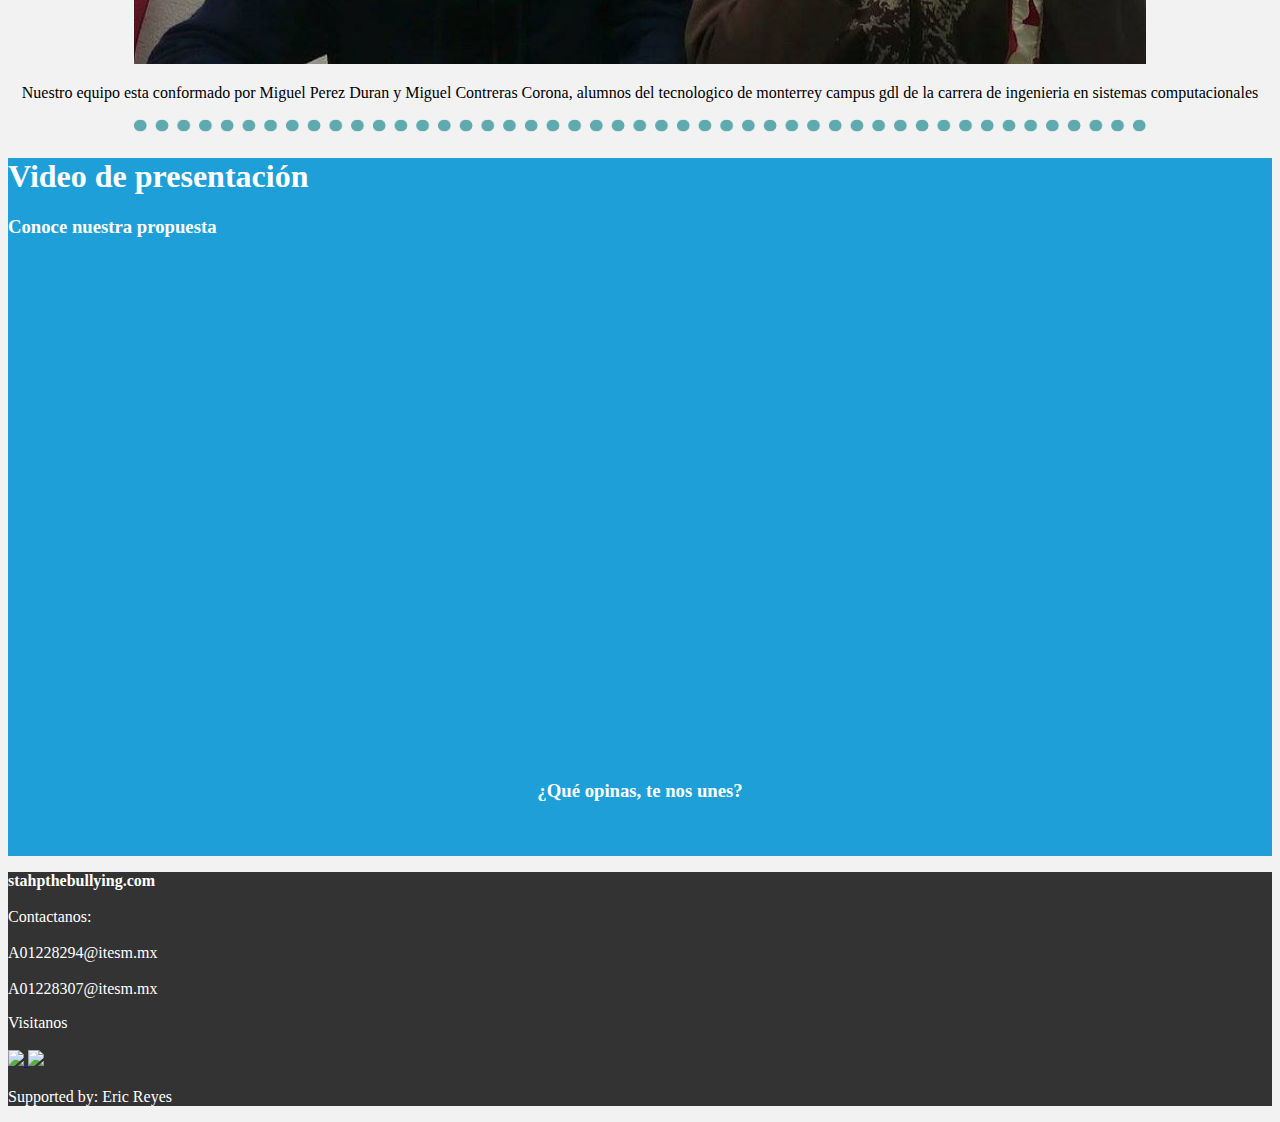
==== commit 4f20f4fb: "Merge remote-tracking branch 'origin/master'" ====
--- a/index.html
+++ b/index.html
@@ -20,13 +20,22 @@
 
   ga('create', 'UA-61099707-2', 'auto');
   ga('send', 'pageview');
+<<<<<<< HEAD
+=======
 
 </script>
-
-    <nav class="top-bar" data-topbar role="navigation">
+>>>>>>> origin/master
+
+</script>
+
+    <nav class="top-bar" data-topbar role="navigation" >
         <ul class="title-area">
             <li class="name">
+<<<<<<< HEAD
+                 <h1><a href="index.html">StahptheBullying.com</a></h1>
+=======
                  <h1><a href="http://guazaman.github.io/">StahptheBullying.com</a></h1>
+>>>>>>> origin/master
 
             </li>
             <!-- Remove the class "menu-icon" to get rid of menu icon. Take out "Menu" to just have icon alone -->
@@ -54,7 +63,7 @@
             </ul>
             <!-- Left Nav Section -->
             <ul class="left">
-                <li><a href="#">Contactanos</a>
+                <li><a href="contacto.html">Contactanos</a>
 
                 </li>
             </ul>
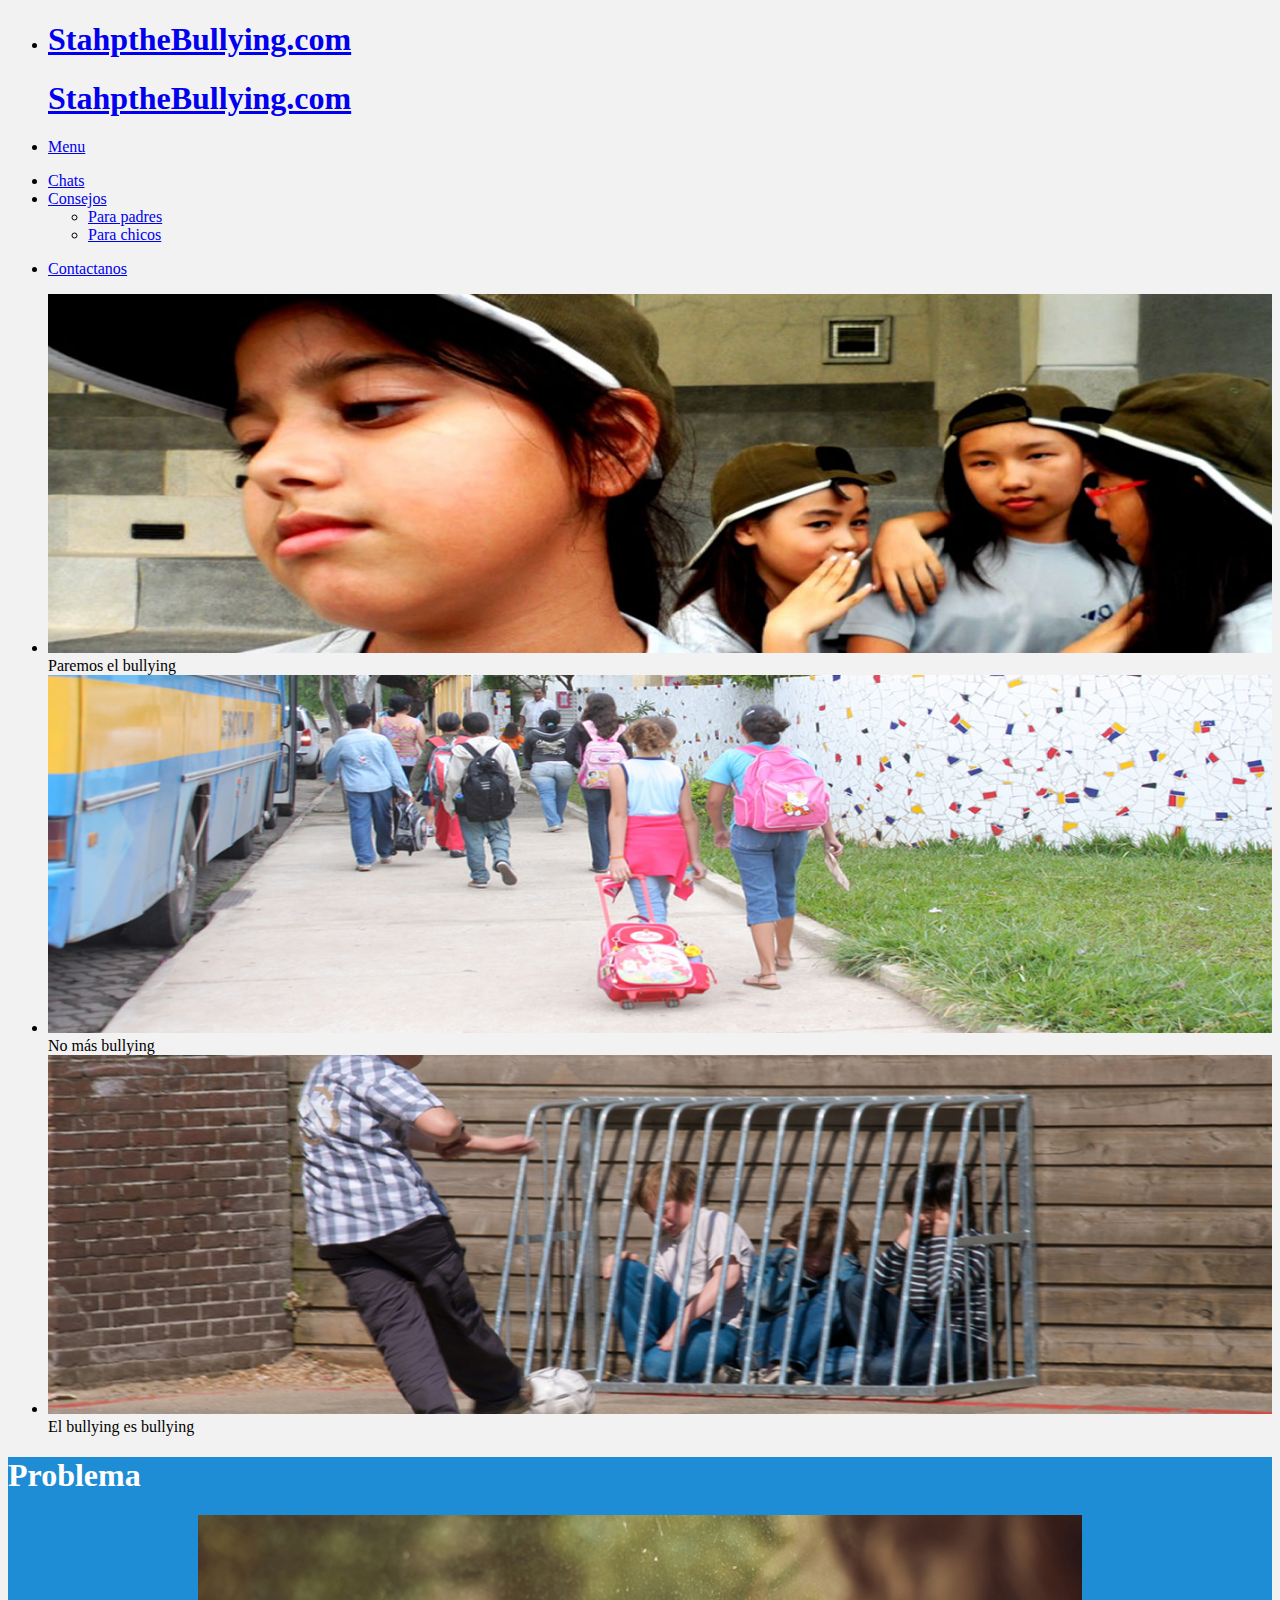
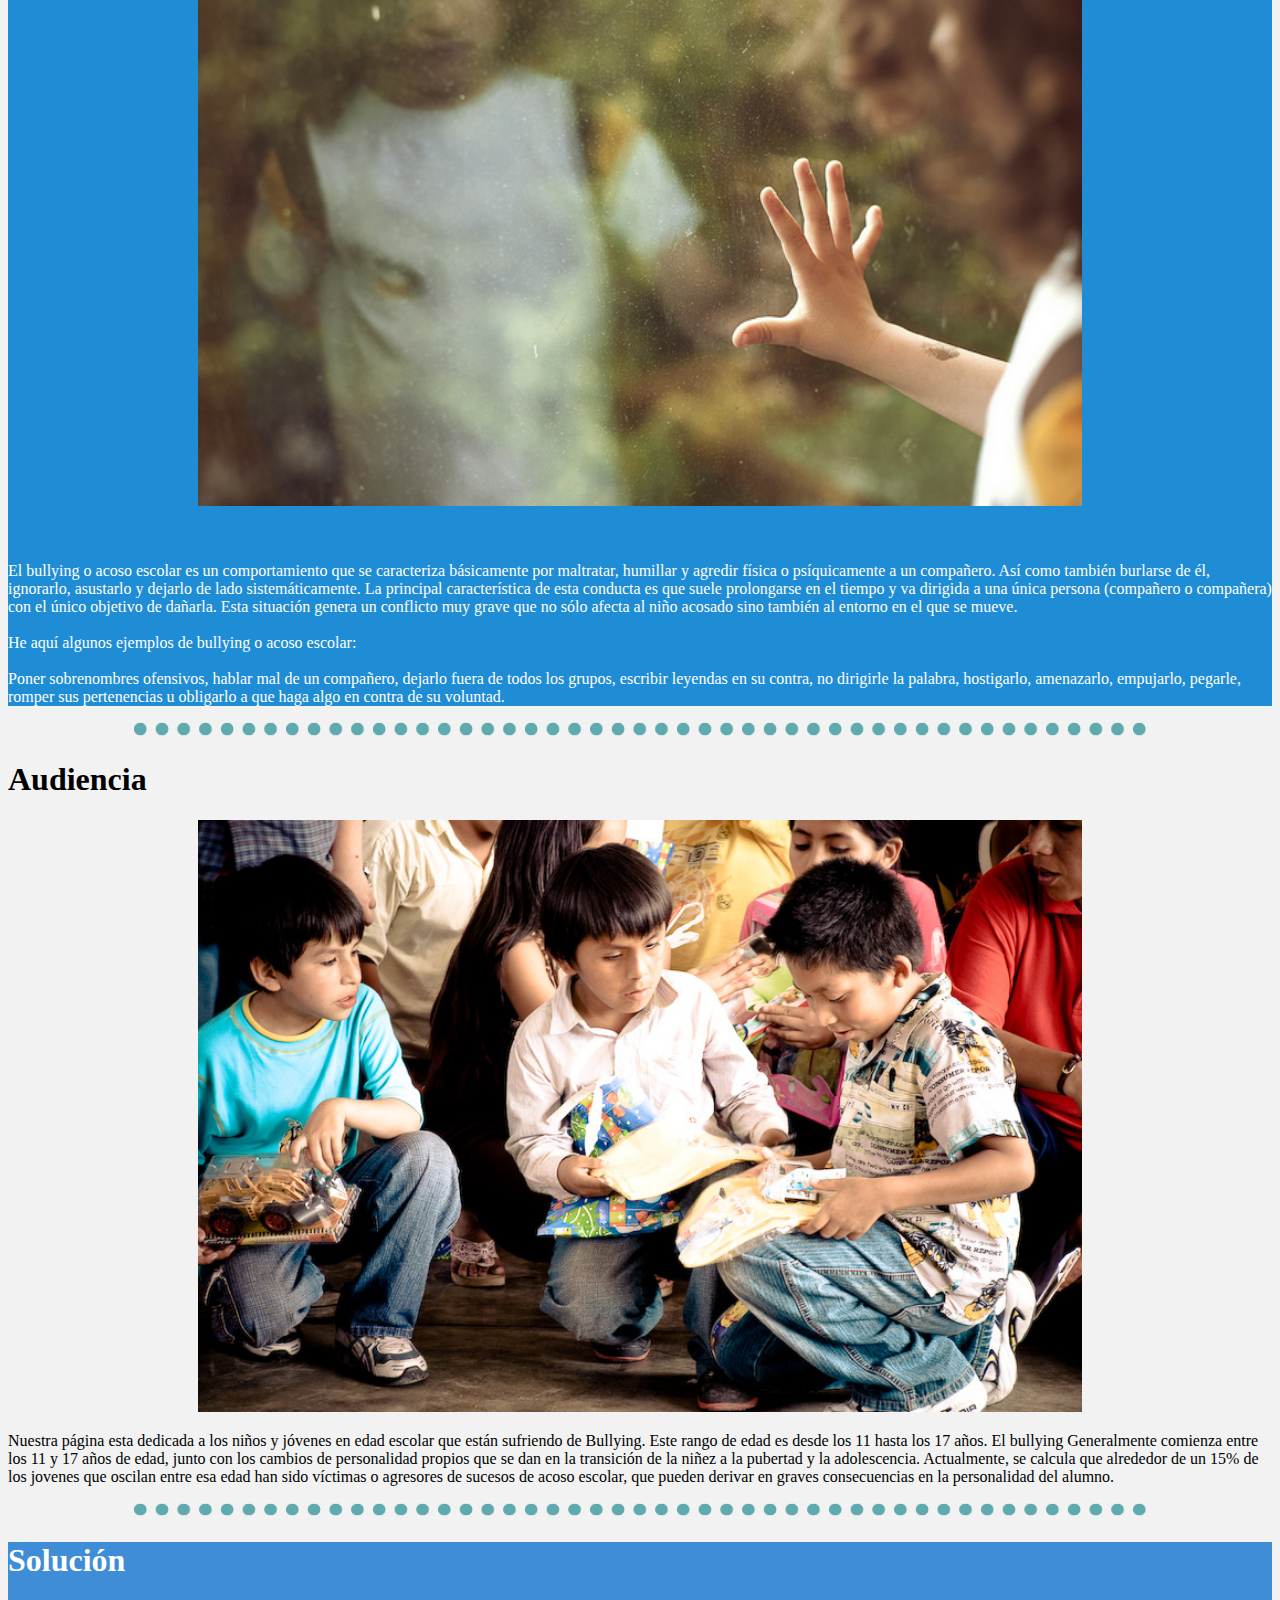
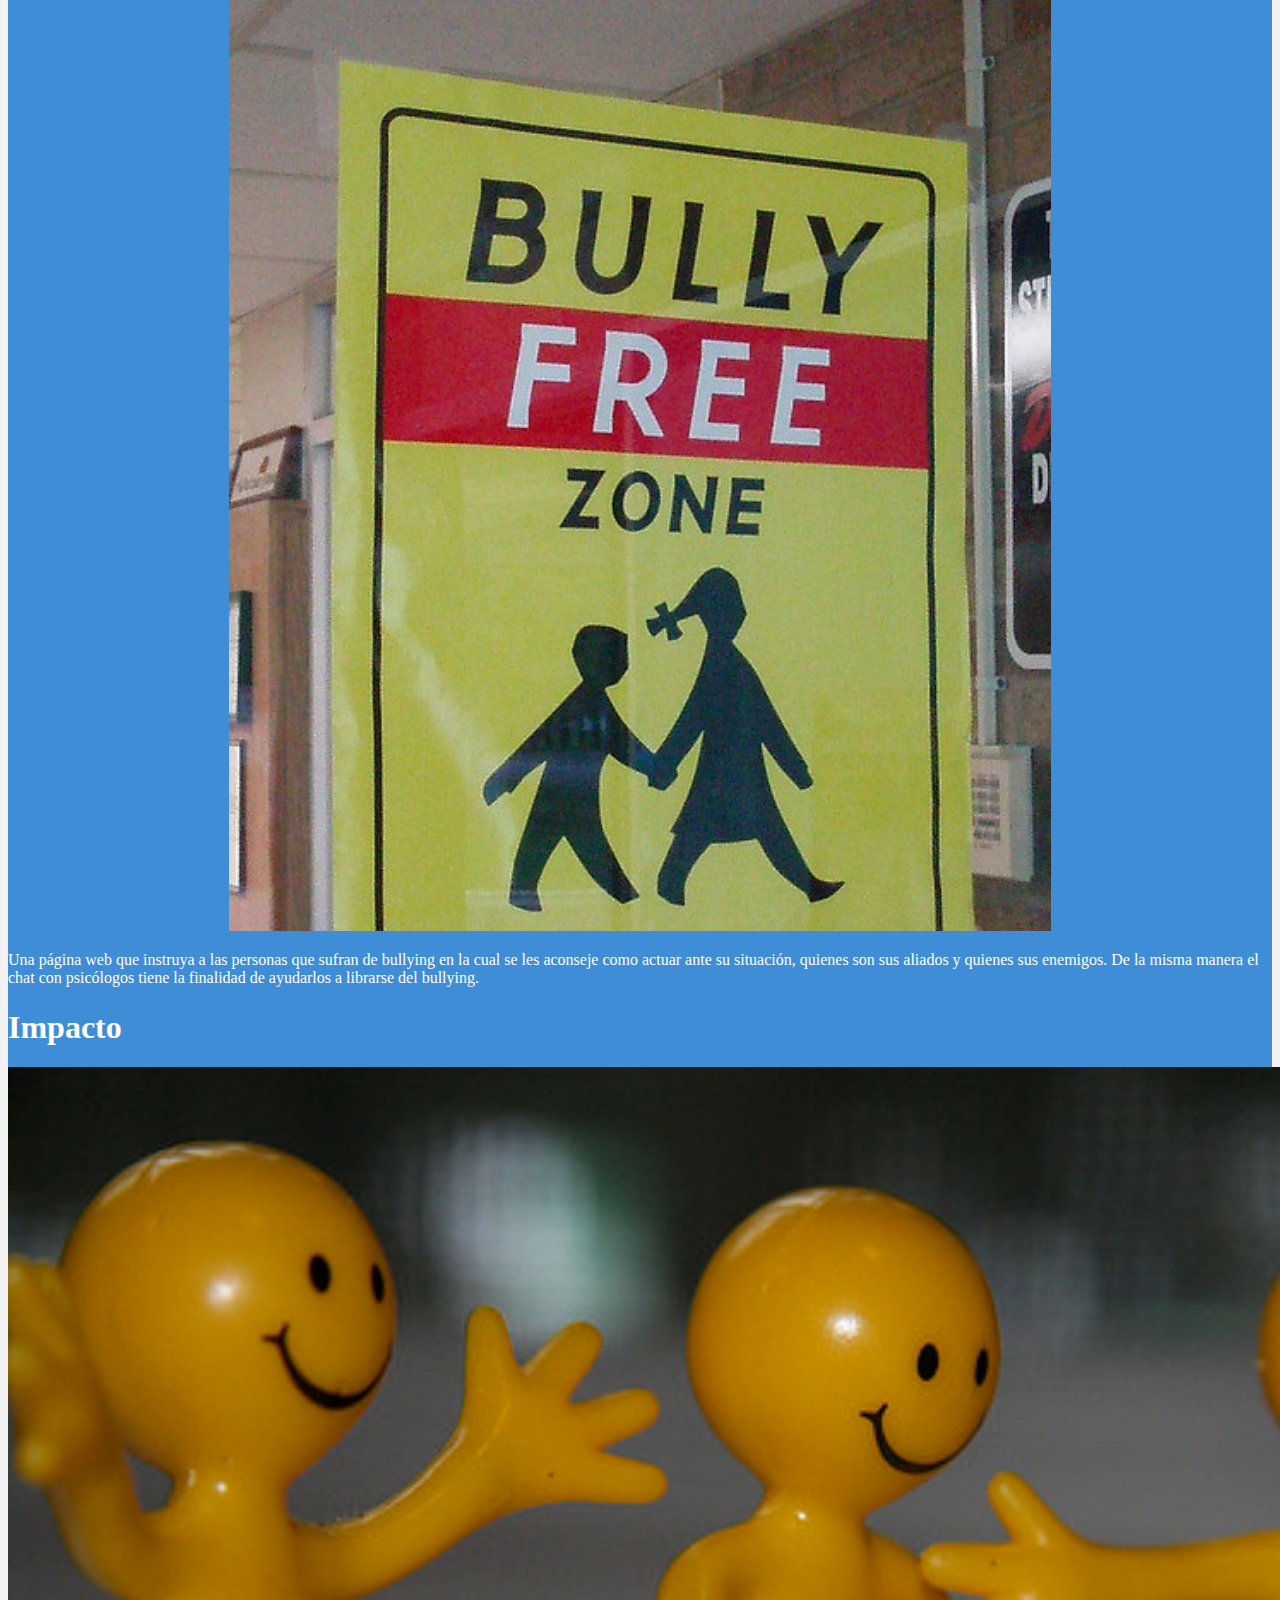
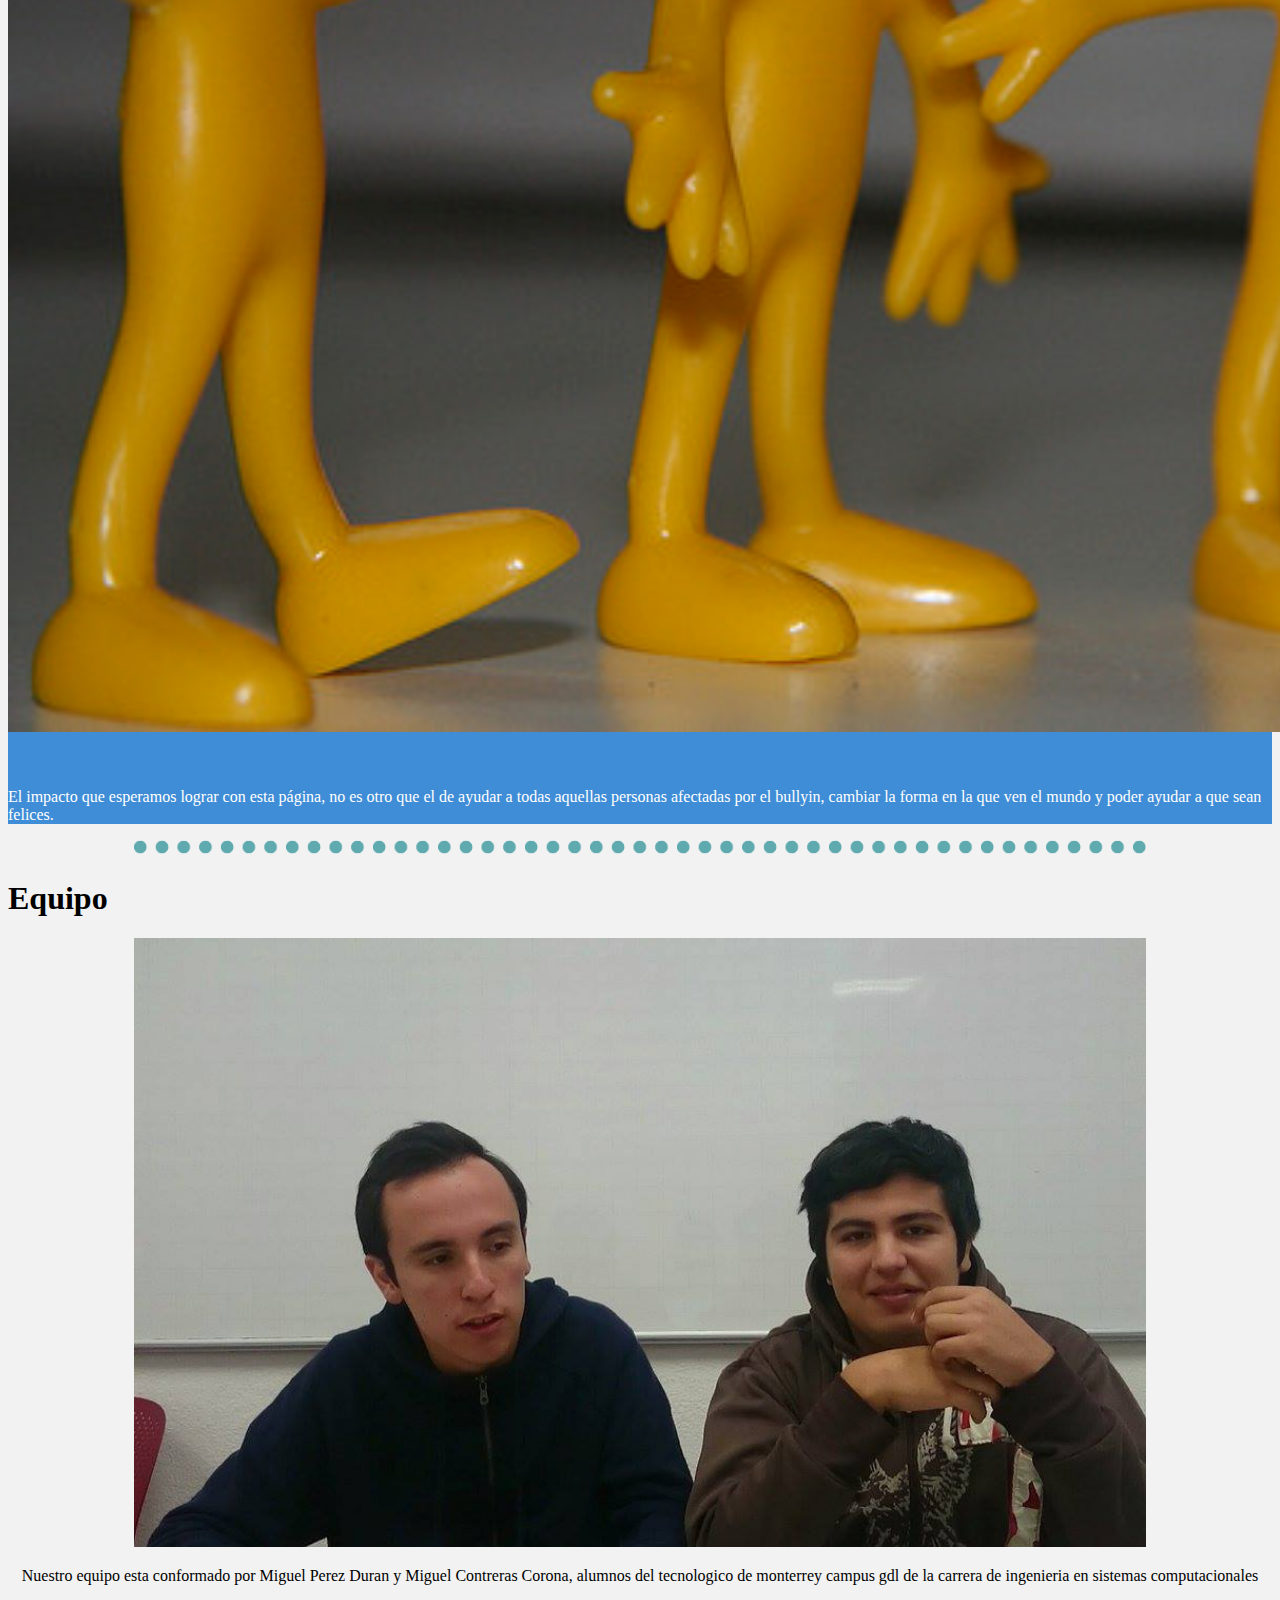
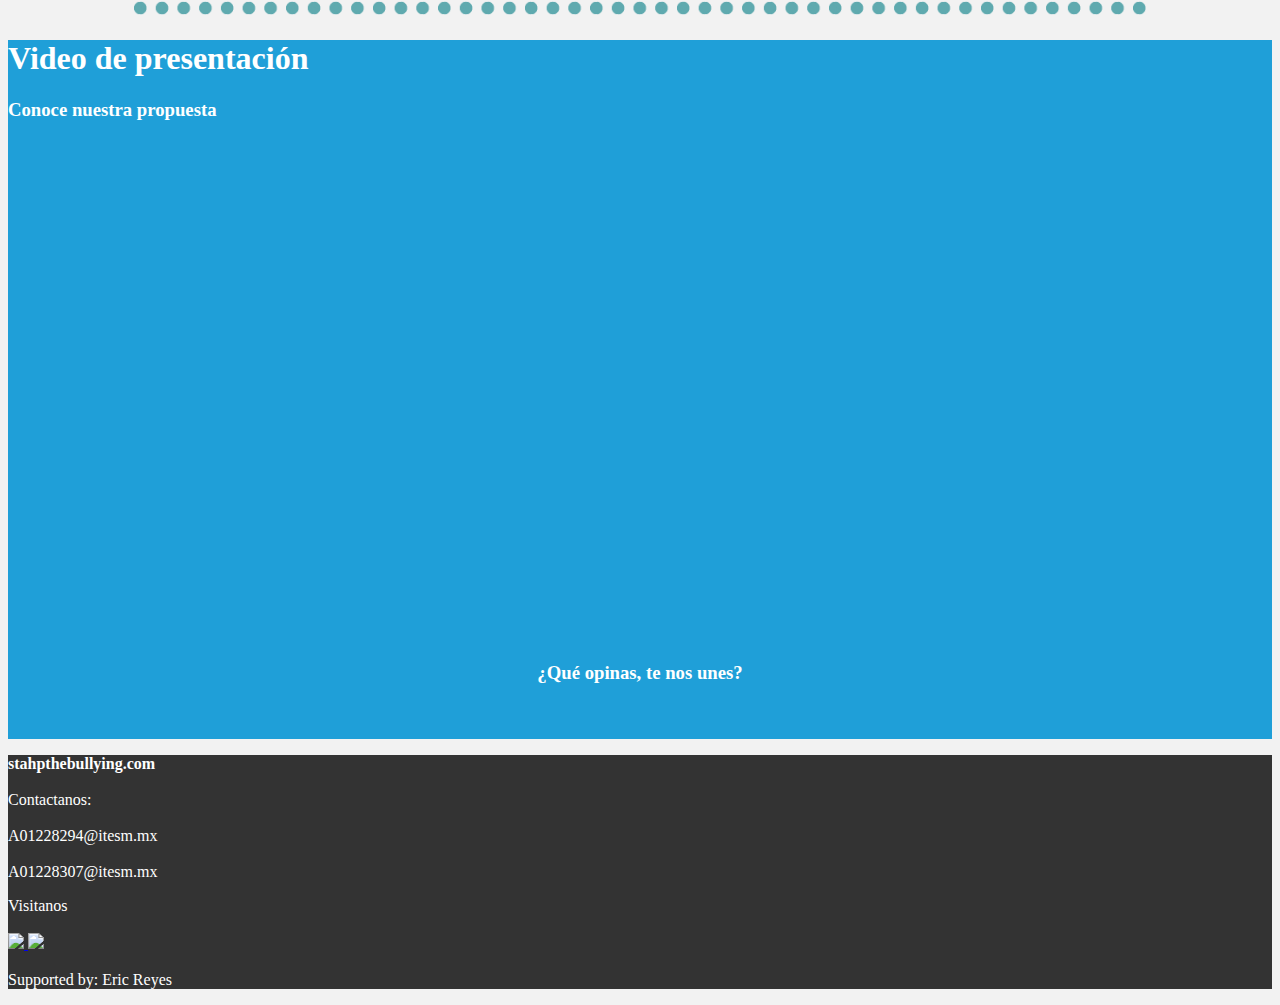
==== commit 3305ee16: "fix" ====
--- a/index.html
+++ b/index.html
@@ -20,23 +20,13 @@
 
   ga('create', 'UA-61099707-2', 'auto');
   ga('send', 'pageview');
-<<<<<<< HEAD
-=======
-
-</script>
->>>>>>> origin/master
-
-</script>
+    </script>
 
     <nav class="top-bar" data-topbar role="navigation" >
         <ul class="title-area">
             <li class="name">
-<<<<<<< HEAD
                  <h1><a href="index.html">StahptheBullying.com</a></h1>
-=======
                  <h1><a href="http://guazaman.github.io/">StahptheBullying.com</a></h1>
->>>>>>> origin/master
-
             </li>
             <!-- Remove the class "menu-icon" to get rid of menu icon. Take out "Menu" to just have icon alone -->
             <li class="toggle-topbar menu-icon"><a href="#"><span>Menu</span></a>
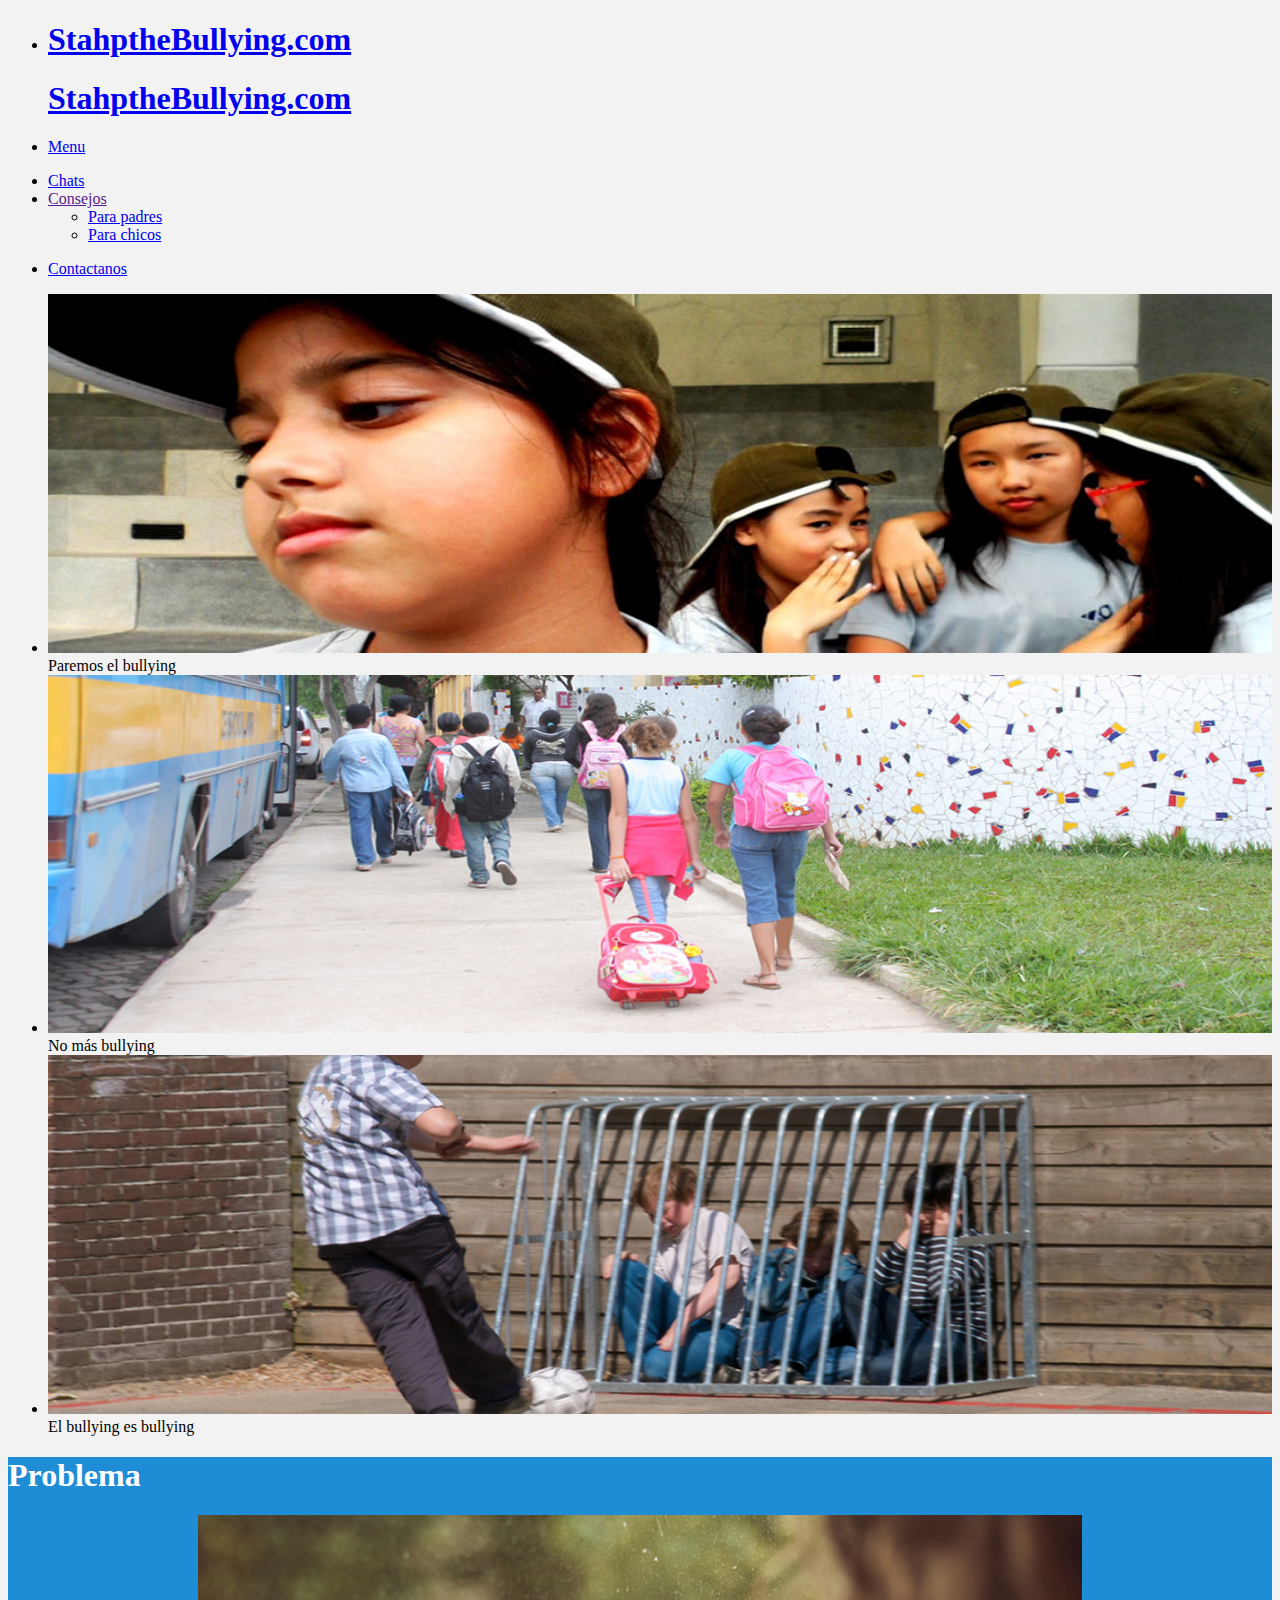
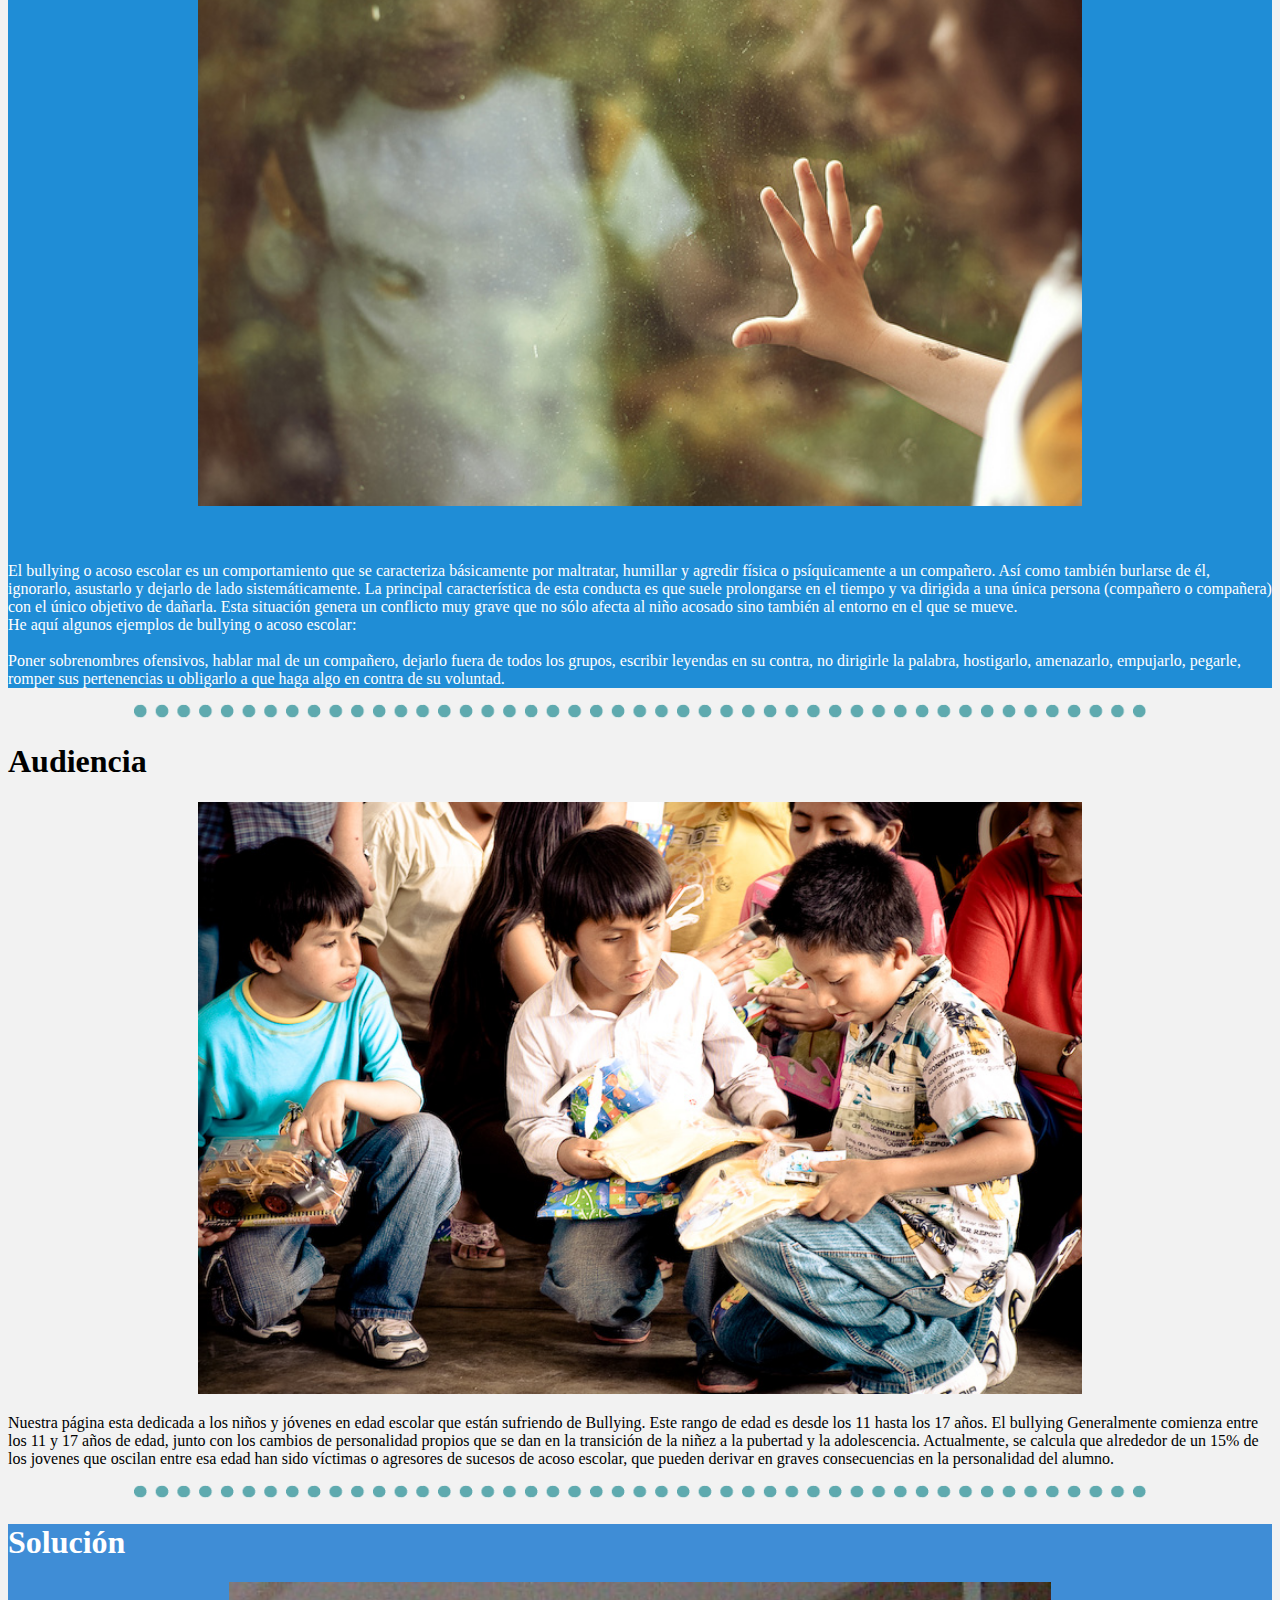
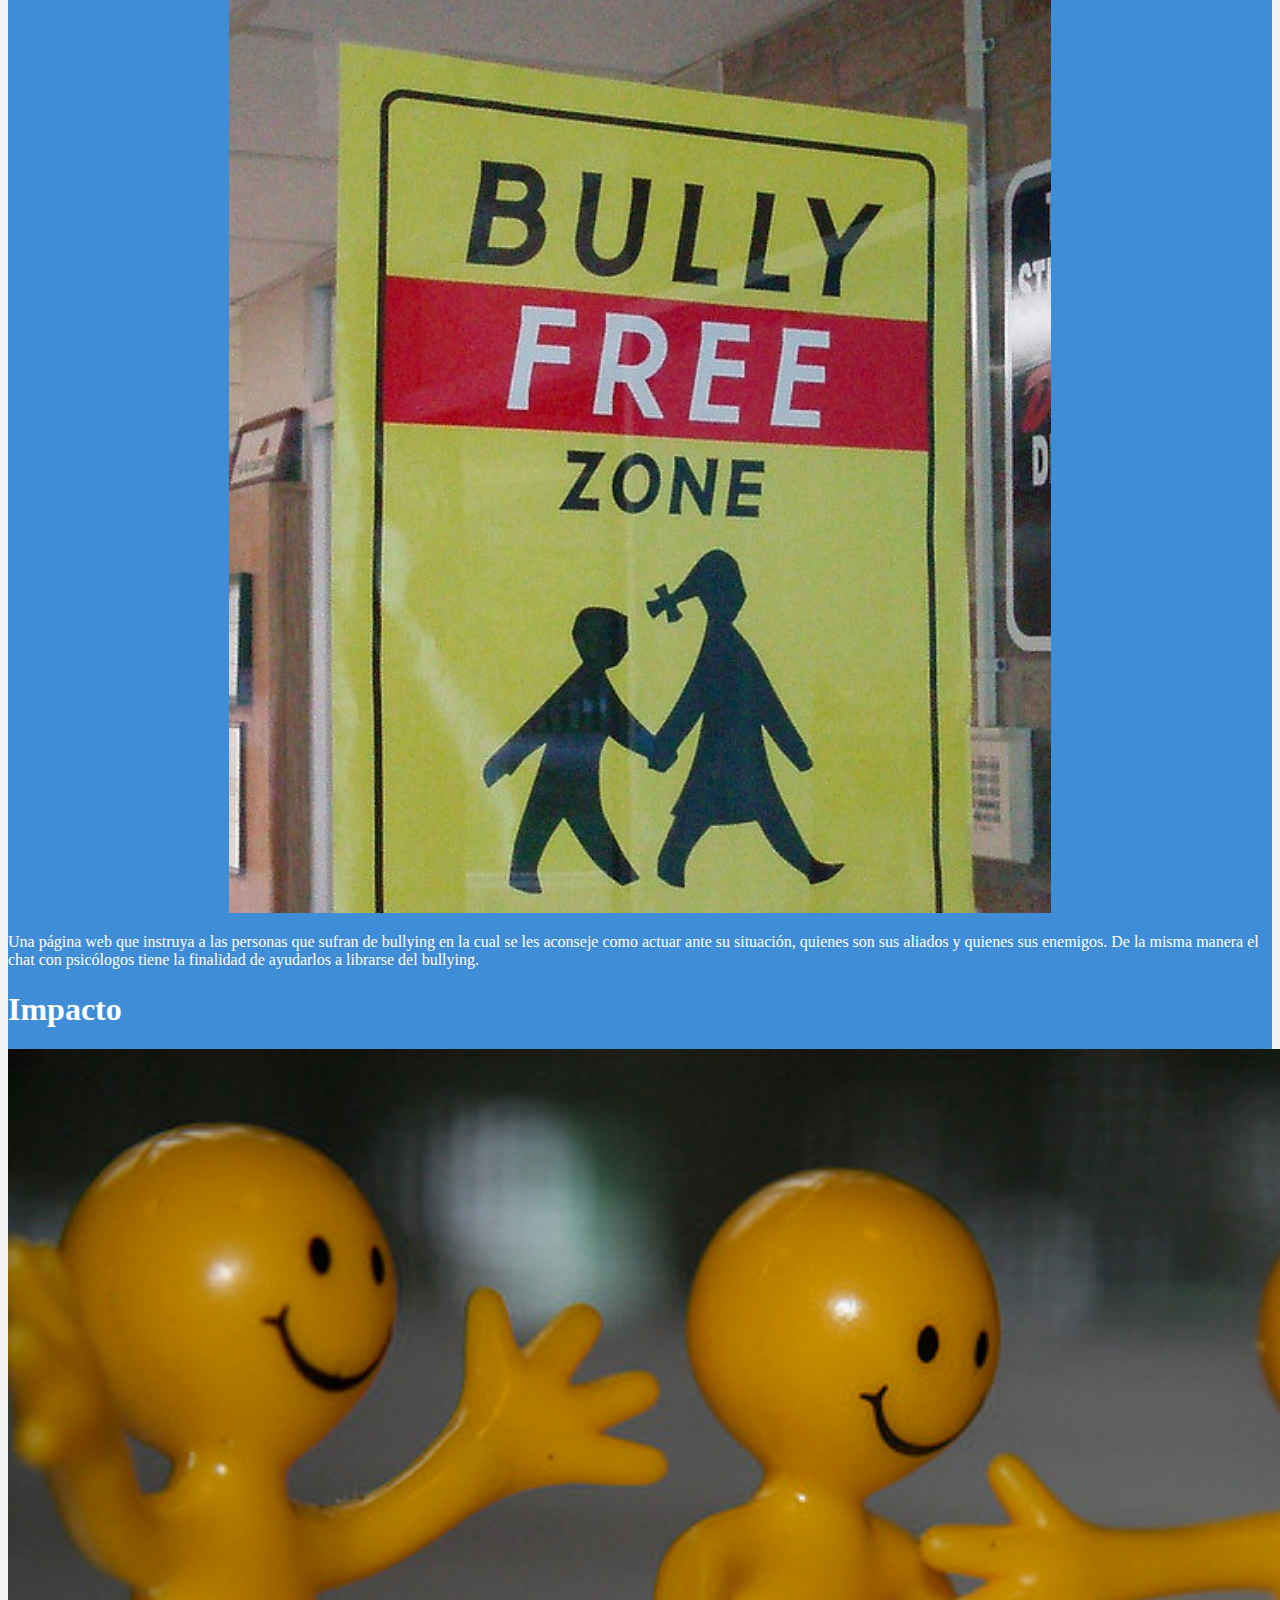
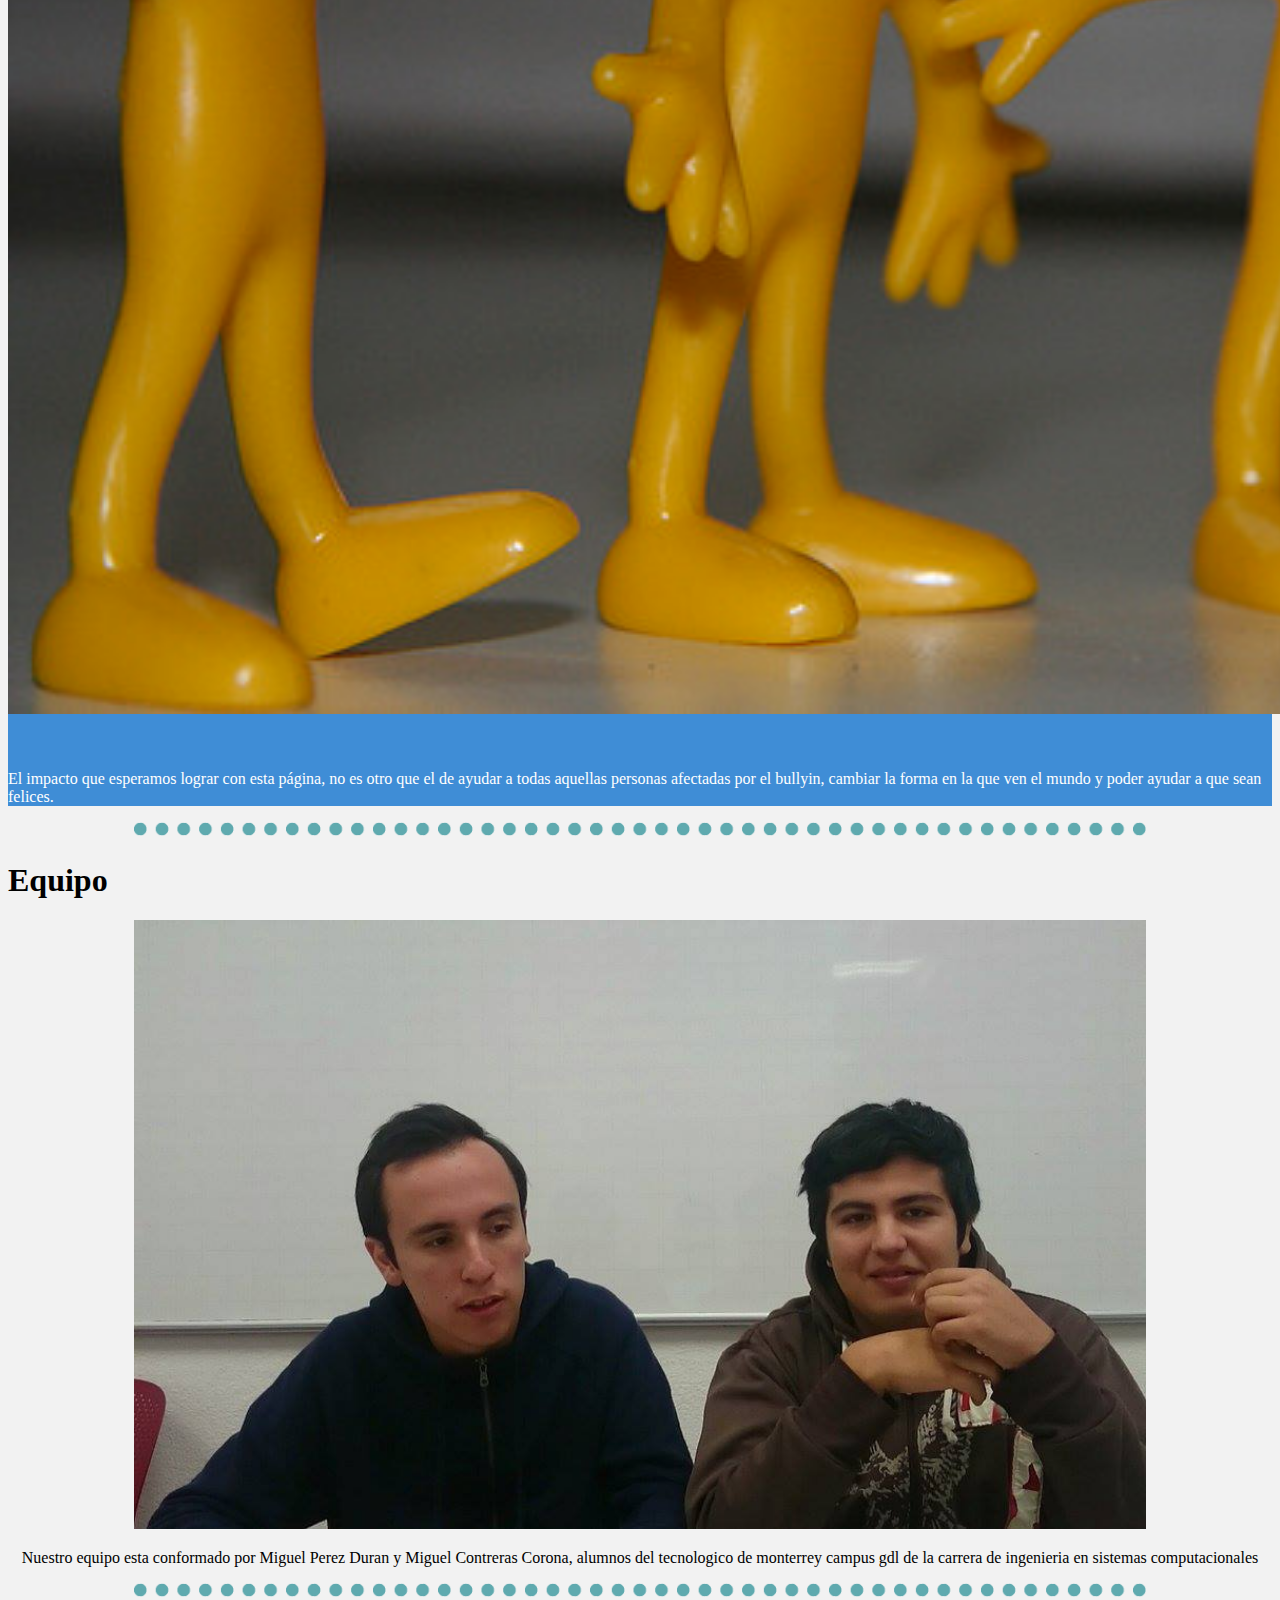
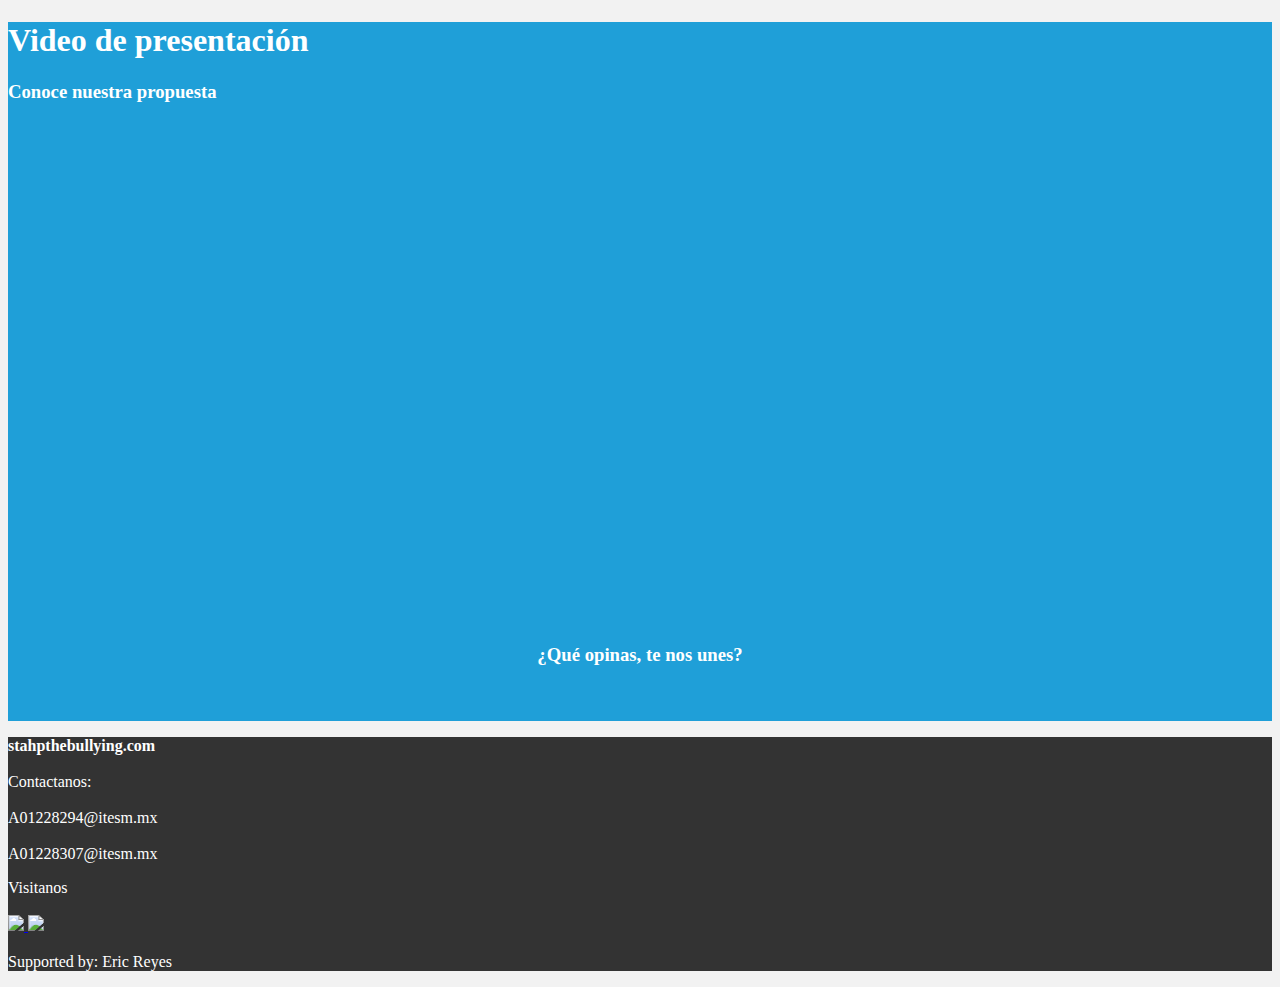
==== commit 3199a30e: "entrega Martes" ====
--- a/index.html
+++ b/index.html
@@ -39,13 +39,13 @@
                 <li class="active"><a href="Chats_Psicologos.html">Chats</a>
 
                 </li>
-                <li class="has-dropdown"> <a href="#">Consejos</a>
+                <li class="has-dropdown"> <a href="">Consejos</a>
 
                     <ul class="dropdown">
-                        <li><a href="#">Para padres</a>
+                        <li><a href="consejos.html">Para padres</a>
 
                         </li>
-                        <li class="active"><a href="#">Para chicos</a>
+                        <li class="active"><a href="consejos.html">Para chicos</a>
 
                         </li>
                     </ul>
@@ -83,28 +83,23 @@
 </ul>
 
 
-<div STYLE = "background-color: #1F8DD6"> 
+<div Class="houdini" STYLE = "background-color: #1F8DD6">
     <div STYLE = "background-color: #1F8DD6" class="row" >
         <div class="small-25 large-25 columns">
              <h1 STYLE = "color: #FFFFFF">
-                 
                 Problema
             </h1>
             <div align="center"><img src="img/morrotriste.jpg" width = 70%></img></div><br></br>
-            <p STYLE = "color: #FFFFFF">El bullying o acoso escolar es un comportamiento que se caracteriza básicamente por maltratar, humillar y agredir física o psíquicamente a un compañero. Así como también burlarse de él, ignorarlo, asustarlo y dejarlo de lado sistemáticamente. 
-
-La principal característica de esta conducta es que suele prolongarse en el tiempo y va dirigida a una única persona (compañero o compañera) con el único objetivo de dañarla.
-
-Esta situación genera un conflicto muy grave que no sólo afecta al niño acosado sino también al entorno en el que se mueve. 
-                <br></br>
-He aquí algunos ejemplos de bullying o acoso escolar:<br></br>
-
-Poner sobrenombres ofensivos, hablar mal de un compañero, dejarlo fuera de todos los grupos, escribir leyendas en su contra, no dirigirle la palabra, hostigarlo, amenazarlo, empujarlo, pegarle, romper sus pertenencias u obligarlo a que haga algo en contra de su voluntad.</p>
-        </div>
-    </div>
-
-
-</div>
+            <p Class="regla1" STYLE = "color: #FFFFFF">El bullying o acoso escolar es un comportamiento que se caracteriza básicamente por maltratar, humillar y agredir física o psíquicamente a un compañero. Así como también burlarse de él, ignorarlo, asustarlo y dejarlo de lado sistemáticamente. 
+              La principal característica de esta conducta es que suele prolongarse en el tiempo y va dirigida a una única persona (compañero o compañera) con el único objetivo de dañarla.
+              Esta situación genera un conflicto muy grave que no sólo afecta al niño acosado sino también al entorno en el que se mueve. 
+              <br/>
+              He aquí algunos ejemplos de bullying o acoso escolar:<br></br>
+              Poner sobrenombres ofensivos, hablar mal de un compañero, dejarlo fuera de todos los grupos, escribir leyendas en su contra, no dirigirle la palabra, hostigarlo, amenazarlo, empujarlo, pegarle, romper sus pertenencias u obligarlo a que haga algo en contra de su voluntad.</p>
+        </div>
+    </div>
+</div>
+
 <div align="center">
         <img src="img/LineaPunteada.png" width=80%></img>
     </div>
@@ -115,7 +110,7 @@
             </h1> 
                         <div align="center"><img src="img/4.jpg" width = 70%></img></div>
 
-            <p>Nuestra página esta dedicada a los niños y jóvenes en edad escolar que están sufriendo de Bullying. Este rango de edad es desde los 11 hasta los 17 años. El bullying Generalmente comienza entre los 11 y 17 años de edad, junto con los cambios de personalidad propios que se dan en la transición de la niñez a la pubertad y la adolescencia. Actualmente, se calcula que alrededor de un 15% de los jovenes que oscilan entre esa edad han sido víctimas o agresores de sucesos de acoso escolar, que pueden derivar en graves consecuencias en la personalidad del alumno.</p>
+            <p Class="regla2">Nuestra página esta dedicada a los niños y jóvenes en edad escolar que están sufriendo de Bullying. Este rango de edad es desde los 11 hasta los 17 años. El bullying Generalmente comienza entre los 11 y 17 años de edad, junto con los cambios de personalidad propios que se dan en la transición de la niñez a la pubertad y la adolescencia. Actualmente, se calcula que alrededor de un 15% de los jovenes que oscilan entre esa edad han sido víctimas o agresores de sucesos de acoso escolar, que pueden derivar en graves consecuencias en la personalidad del alumno.</p>
         </div>
     </div>
     <div align="center">
@@ -131,7 +126,7 @@
             <div align="center">
         <img src="img/antibully.jpg" width=65%></img>
     </div>
-            <p STYLE = "color: #FFFFFF">Una página web que instruya a las personas que sufran de bullying en la cual se les aconseje como actuar ante su situación, quienes son sus aliados y quienes sus enemigos. De la misma manera el chat con psicólogos tiene la finalidad de ayudarlos a librarse del bullying.</p>
+            <p Class="regla3" STYLE = "color: #FFFFFF">Una página web que instruya a las personas que sufran de bullying en la cual se les aconseje como actuar ante su situación, quienes son sus aliados y quienes sus enemigos. De la misma manera el chat con psicólogos tiene la finalidad de ayudarlos a librarse del bullying.</p>
         </div>
         <div class="small-6 large-6 columns">
              <h1 STYLE = "color: #FFFFFF">
--- a/css/fuente.css
+++ b/css/fuente.css
@@ -1,3 +1,34 @@
 p, li, h1, h3, a{
 	font-family: "Century Gothic";
+}
+@media screen and (min-width: 850px) and (max-width: 1080px){
+	.houdini{
+		display: none;
+	}
+}
+@media screen and (min-width: 450px) and (max-width: 680px){
+	.regla1{
+		font-family: "Comic Sans";
+	}
+}
+@media screen and (min-width: 450px) and (max-width: 680px){
+	.regla2{
+		font-weight: bold;
+	}
+}
+@media screen and (min-width: 450px) and (max-width: 680px){
+	.regla3{
+		font-size: 2em;
+	}
+}
+@media print{
+	div{
+		background-color: #FFFFFF;
+	}
+	p{
+		color: #1F8DD6;
+	}
+	img{
+		display: none;
+	}
 }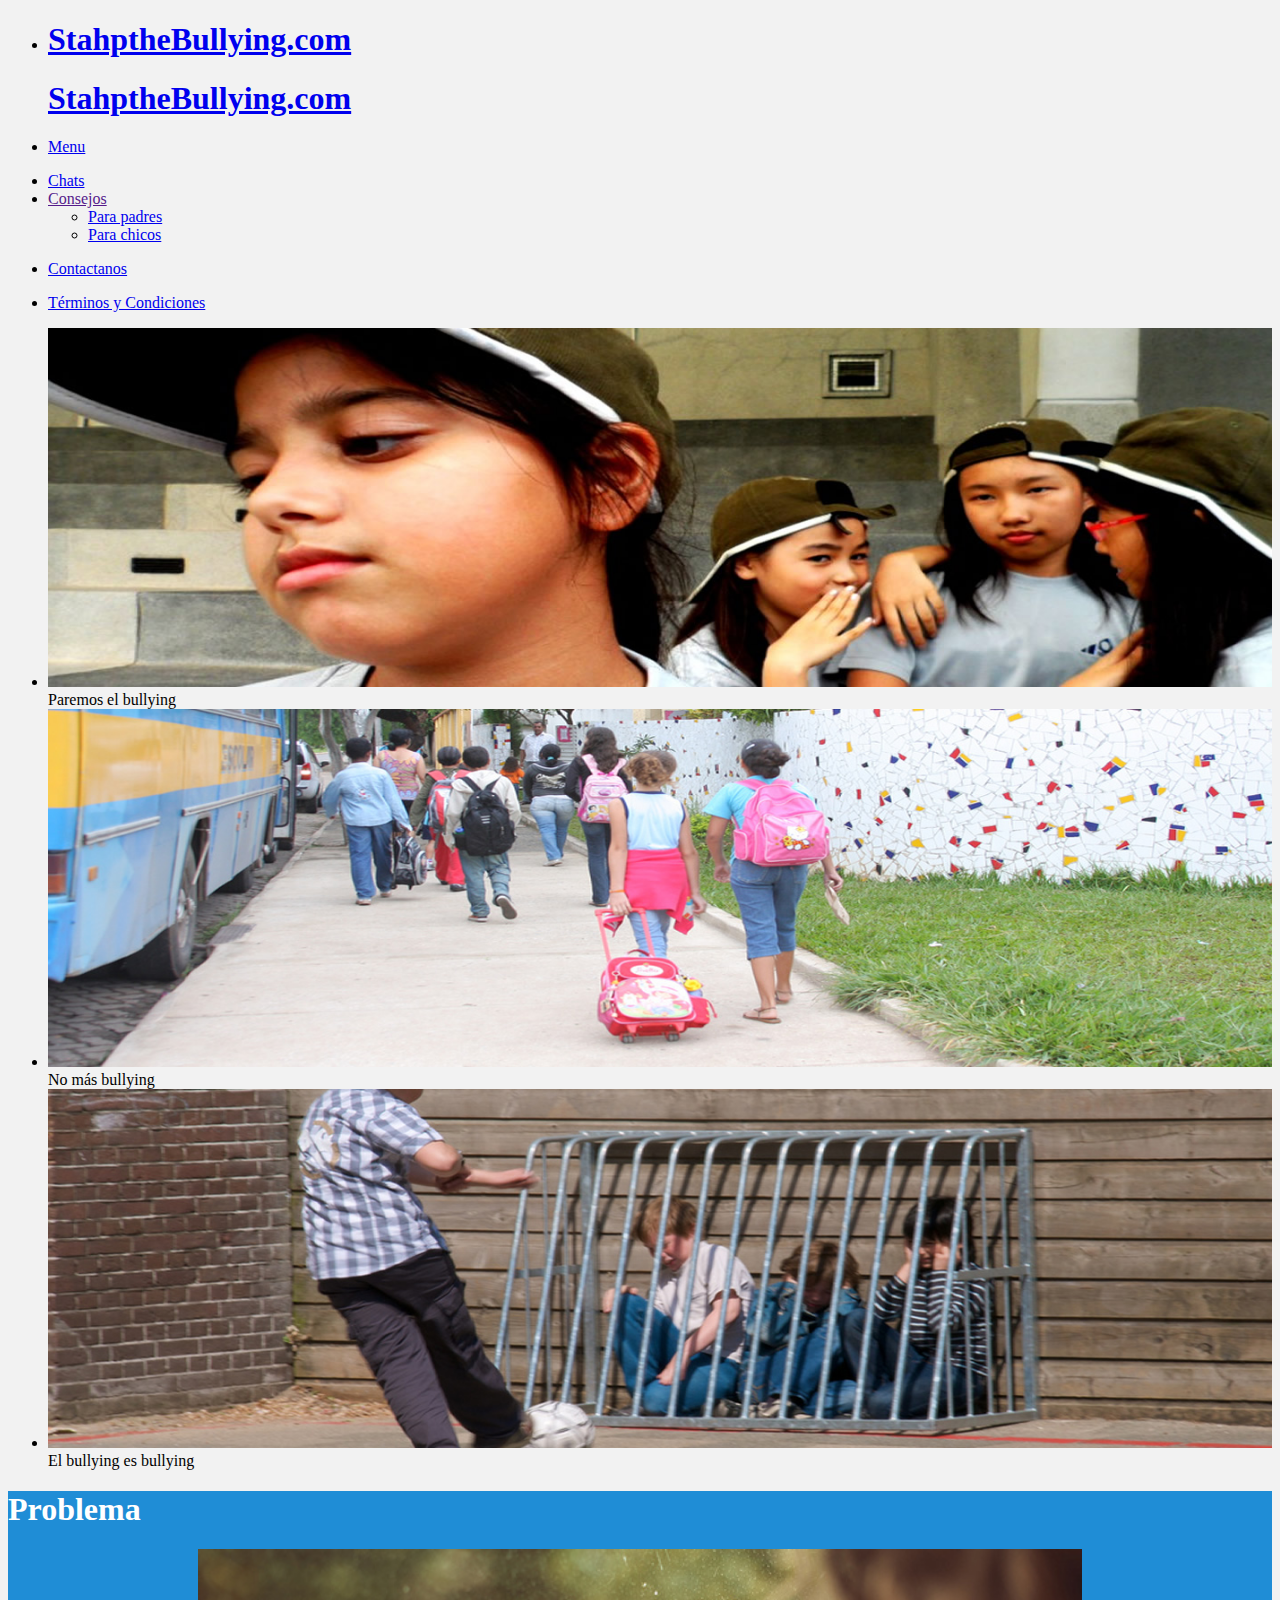
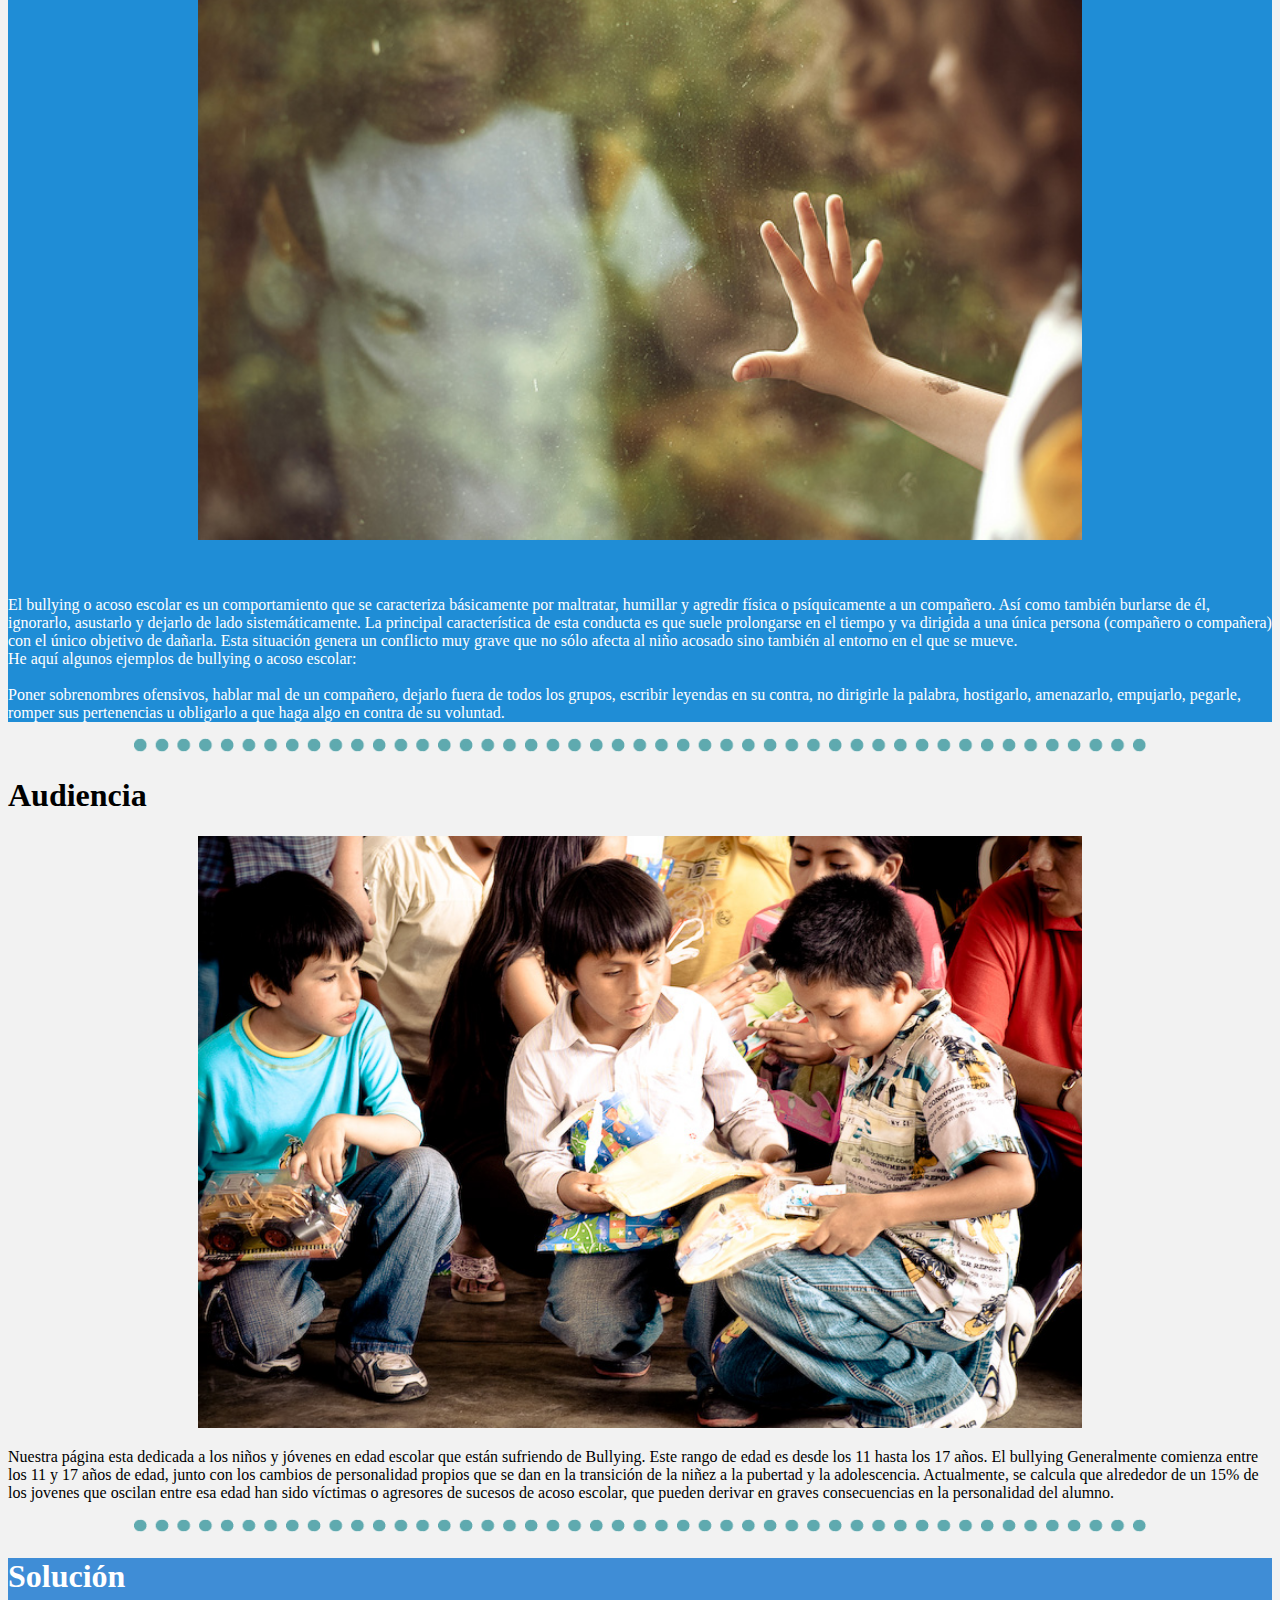
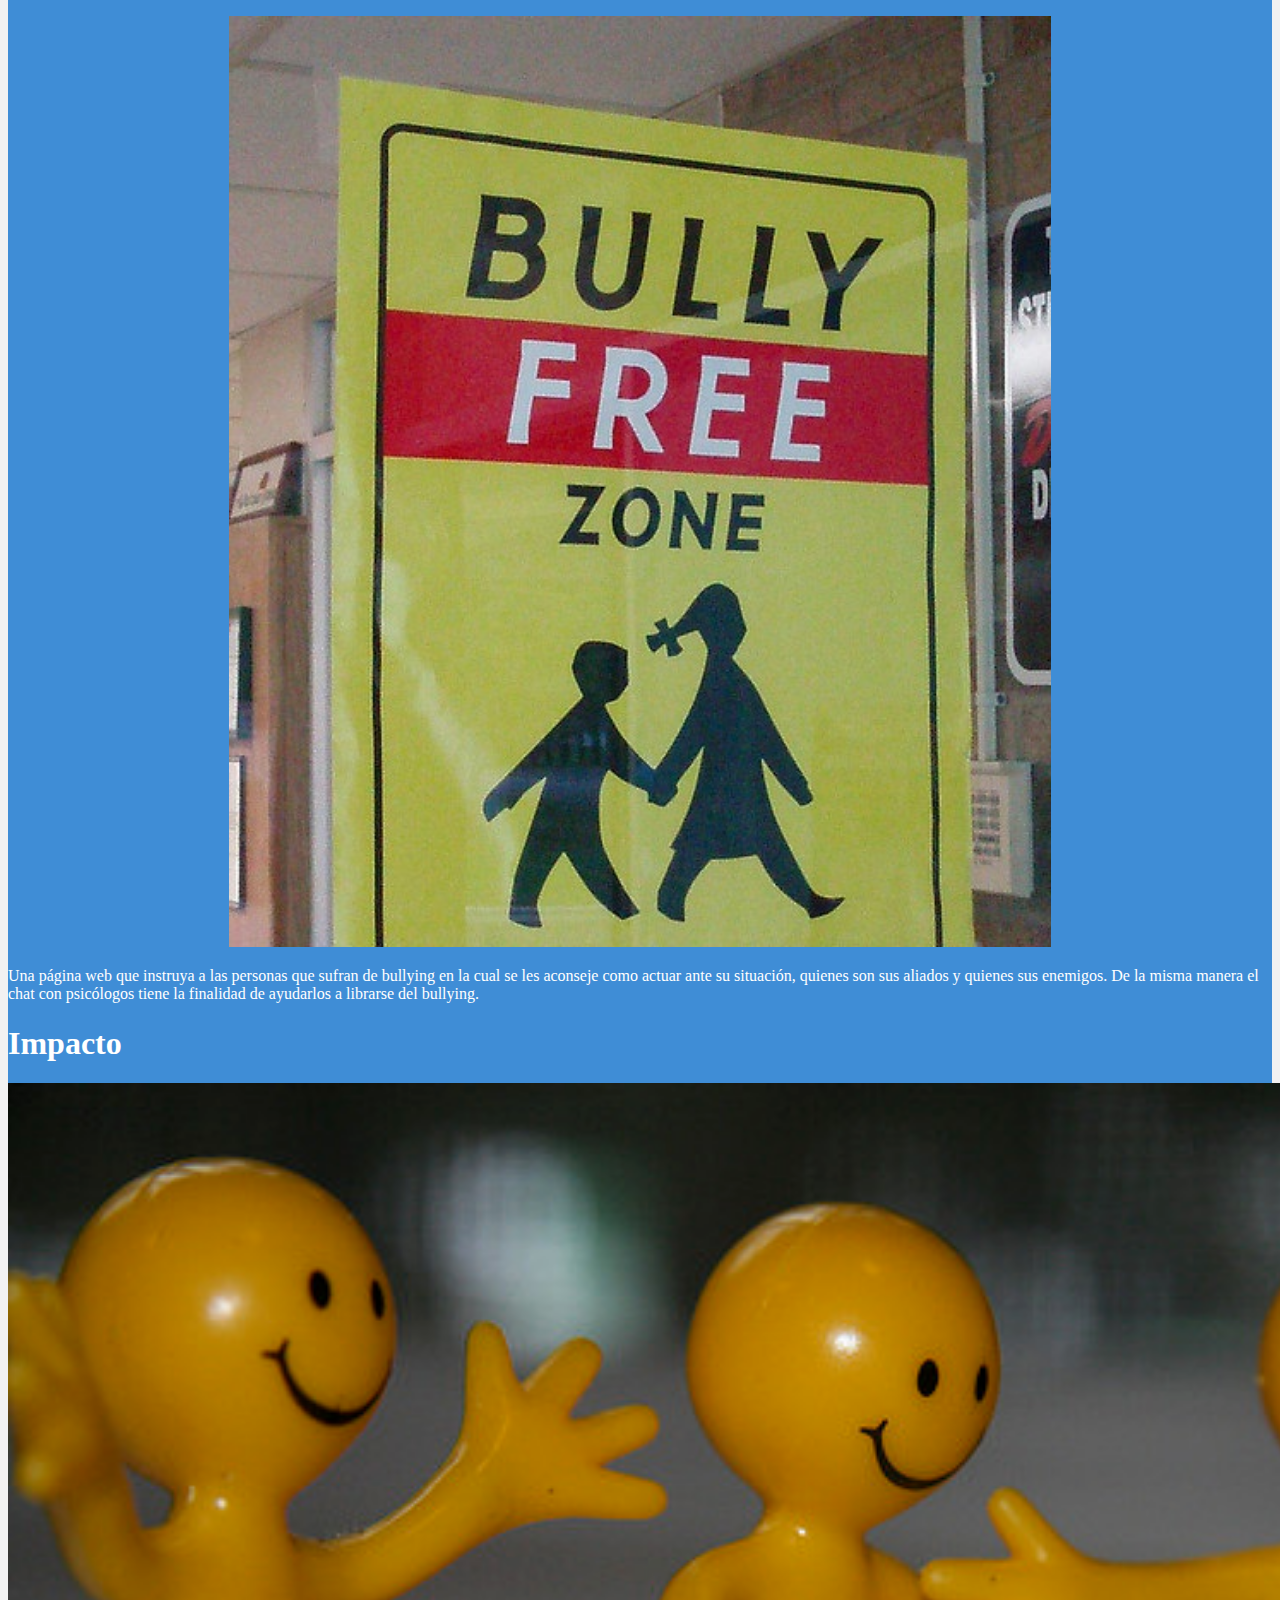
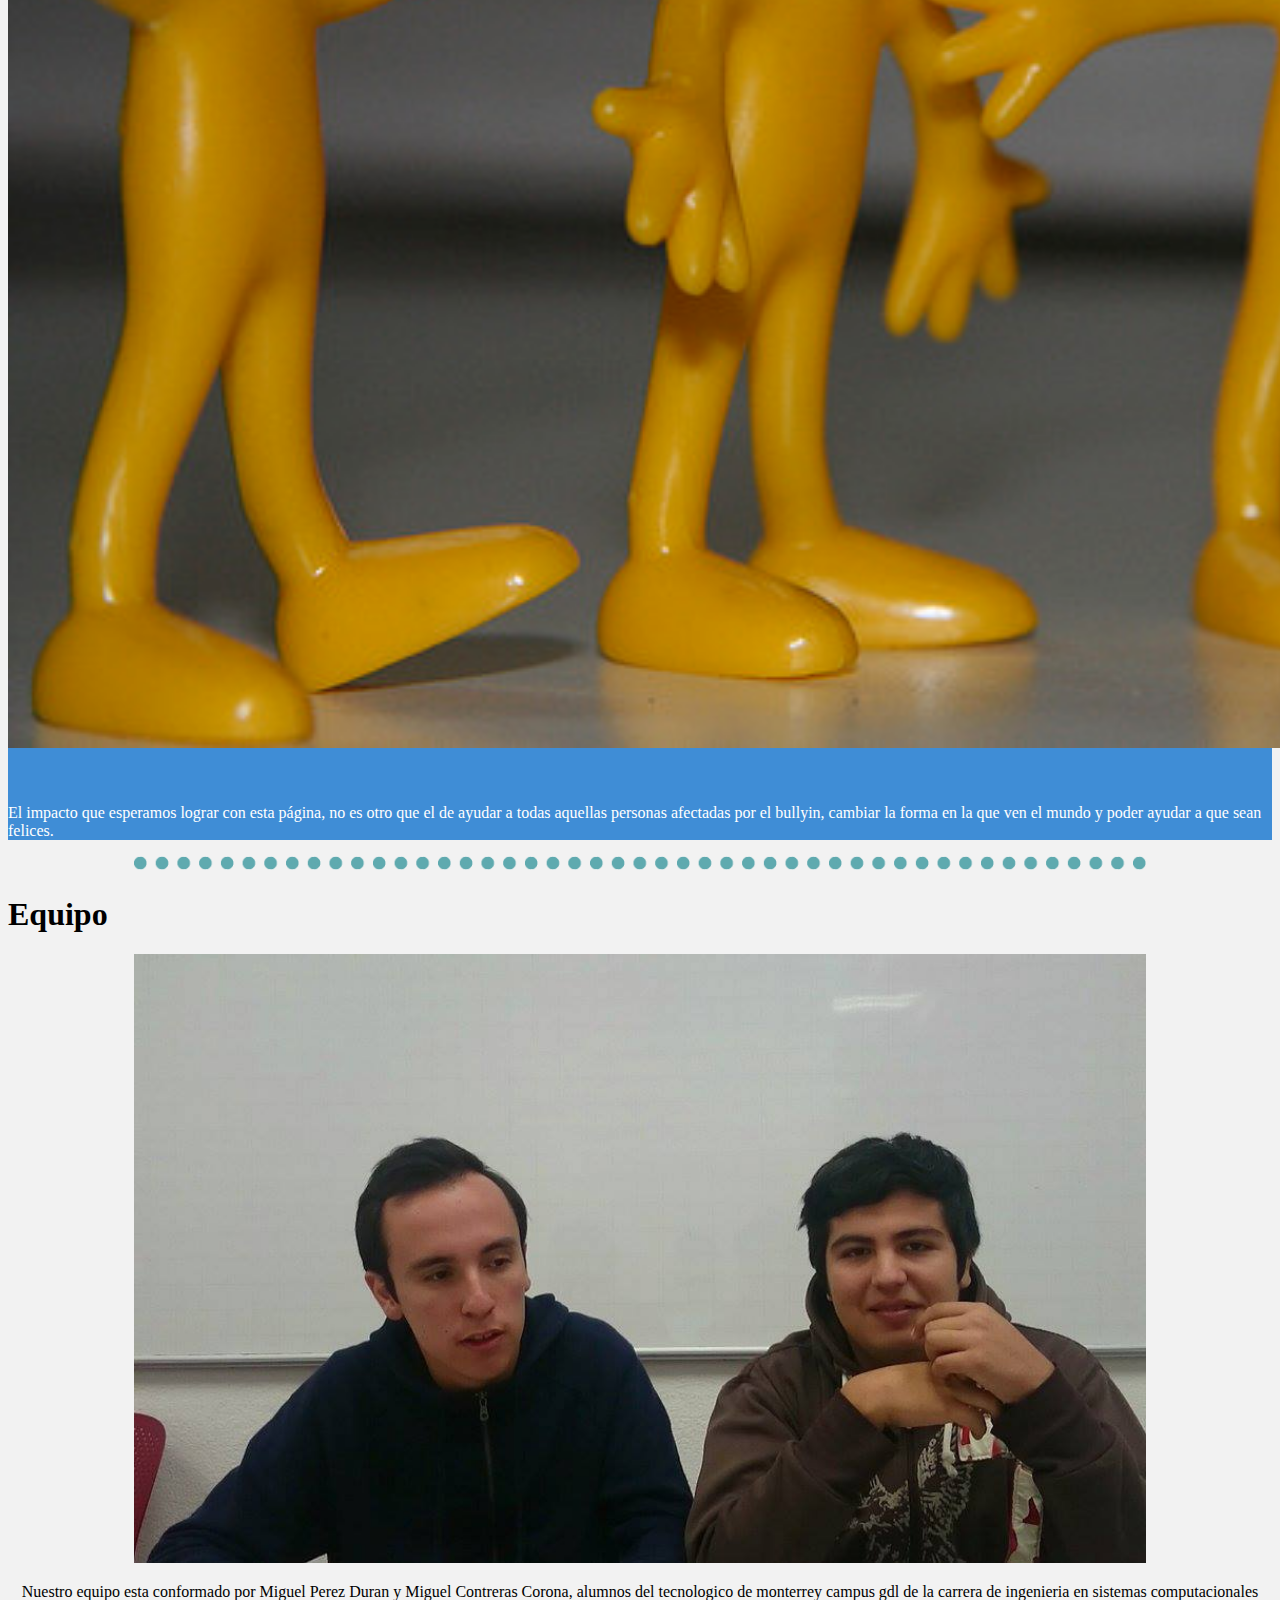
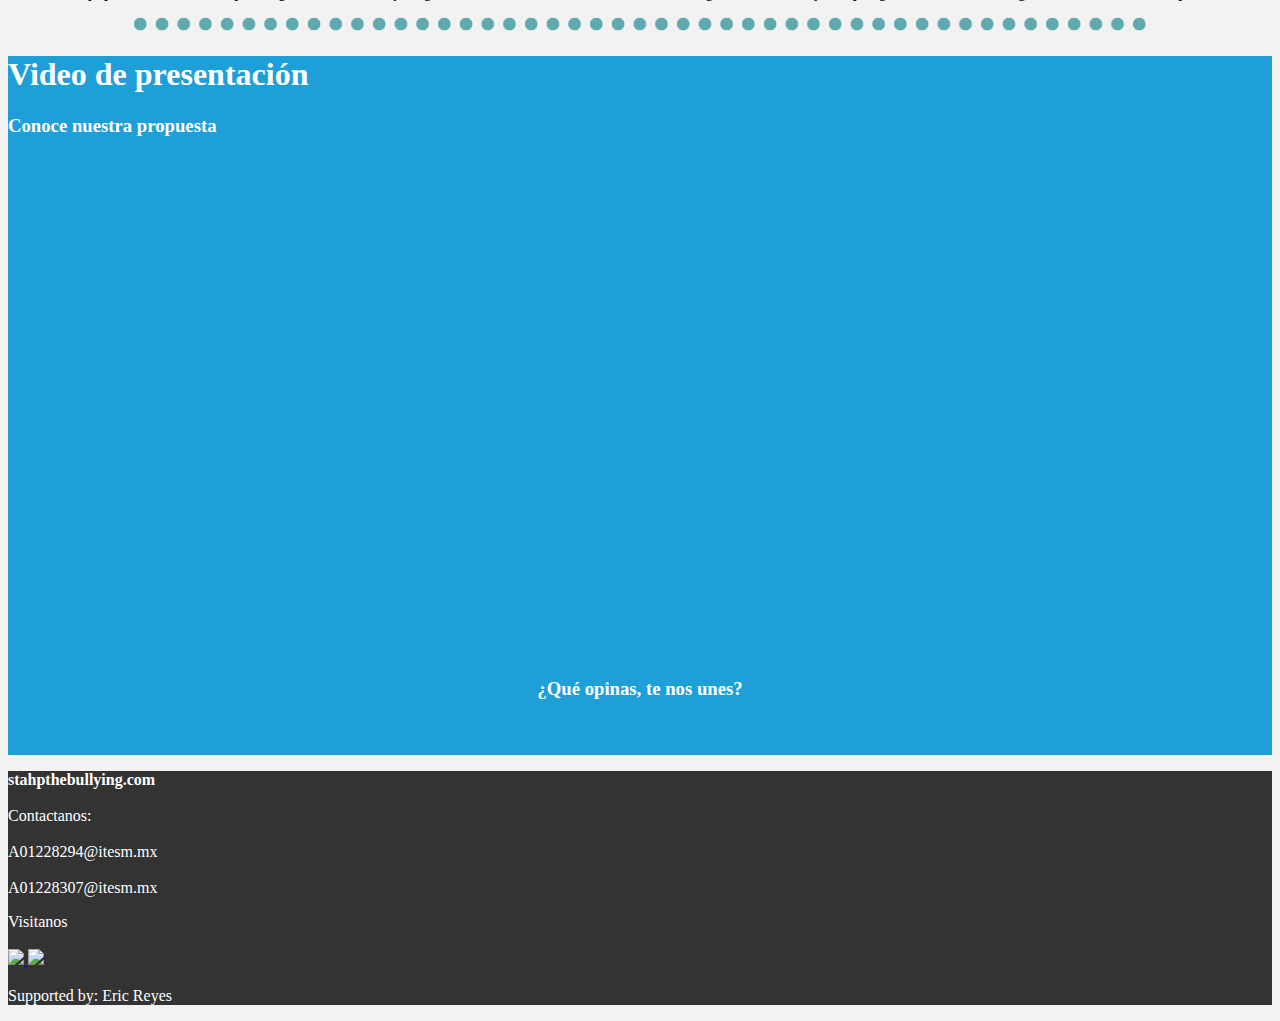
==== commit 122b5285: "Finalini 2" ====
--- a/index.html
+++ b/index.html
@@ -1,6 +1,7 @@
  <!doctype html>
 <html class="no-js" lang="en">
 <head>
+
   <meta charset="utf-8" />
   <meta name="viewport" content="width=device-width, initial-scale=1.0" />
   <title>Stahp the bullying</title>
@@ -9,10 +10,9 @@
     <link rel="stylesheet" href="http://anijs.github.io/lib/animationcss/animate.css">
     <link rel="stylesheet" href="http://cdn.jsdelivr.net/animatecss/3.1.0/animate.css">
     <link rel="stylesheet" href="css/fuente.css">
-
 </head>
-<body STYLE = "background-color: #F2F2F2">
-     <script>
+<body STYLE = "background-color: #F2F2F2" >
+	 <script>
   (function(i,s,o,g,r,a,m){i['GoogleAnalyticsObject']=r;i[r]=i[r]||function(){
   (i[r].q=i[r].q||[]).push(arguments)},i[r].l=1*new Date();a=s.createElement(o),
   m=s.getElementsByTagName(o)[0];a.async=1;a.src=g;m.parentNode.insertBefore(a,m)
@@ -42,7 +42,7 @@
                 <li class="has-dropdown"> <a href="">Consejos</a>
 
                     <ul class="dropdown">
-                        <li><a href="consejos.html">Para padres</a>
+                        <li><a href="consejospadres.html">Para padres</a>
 
                         </li>
                         <li class="active"><a href="consejos.html">Para chicos</a>
@@ -57,6 +57,12 @@
 
                 </li>
             </ul>
+            <ul class="right">
+                <li><a href="terminos.html">Términos y Condiciones</a>
+
+                </li>
+            </ul>
+           
         </section>
     </nav>
 
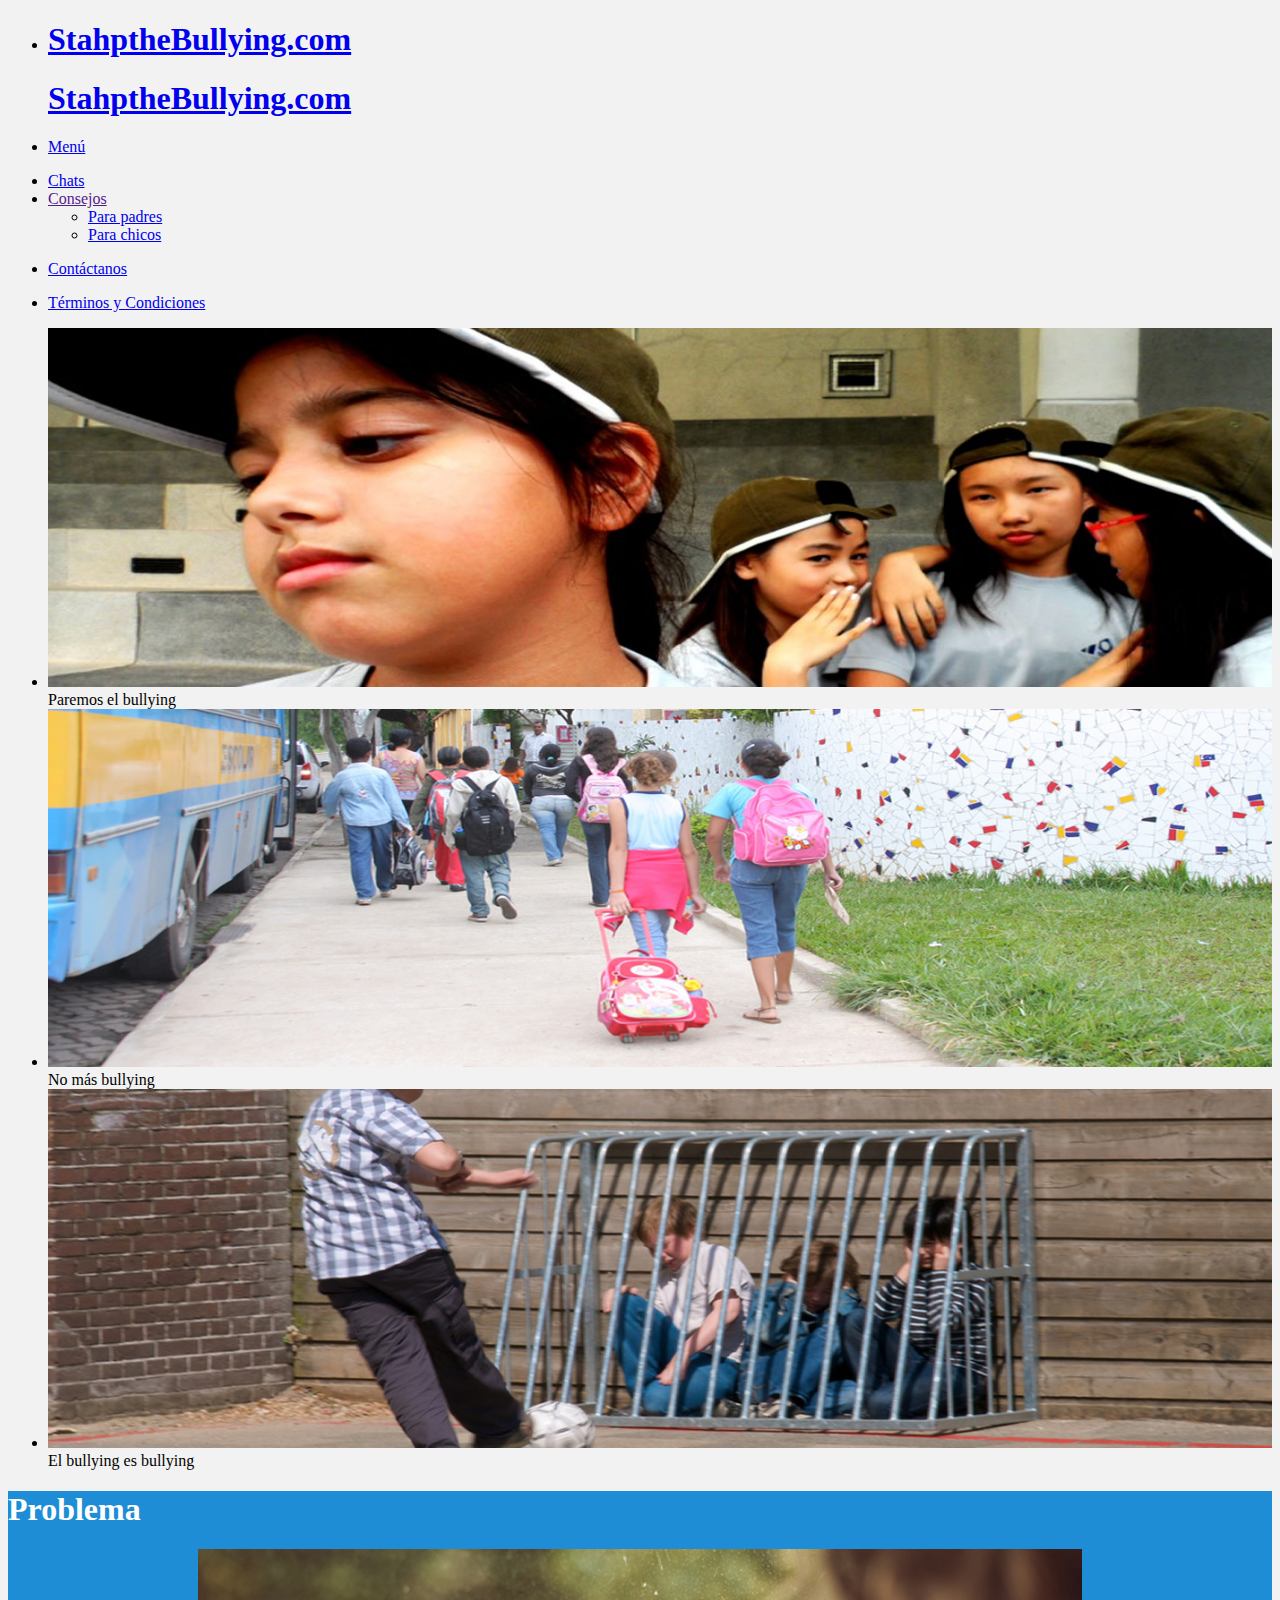
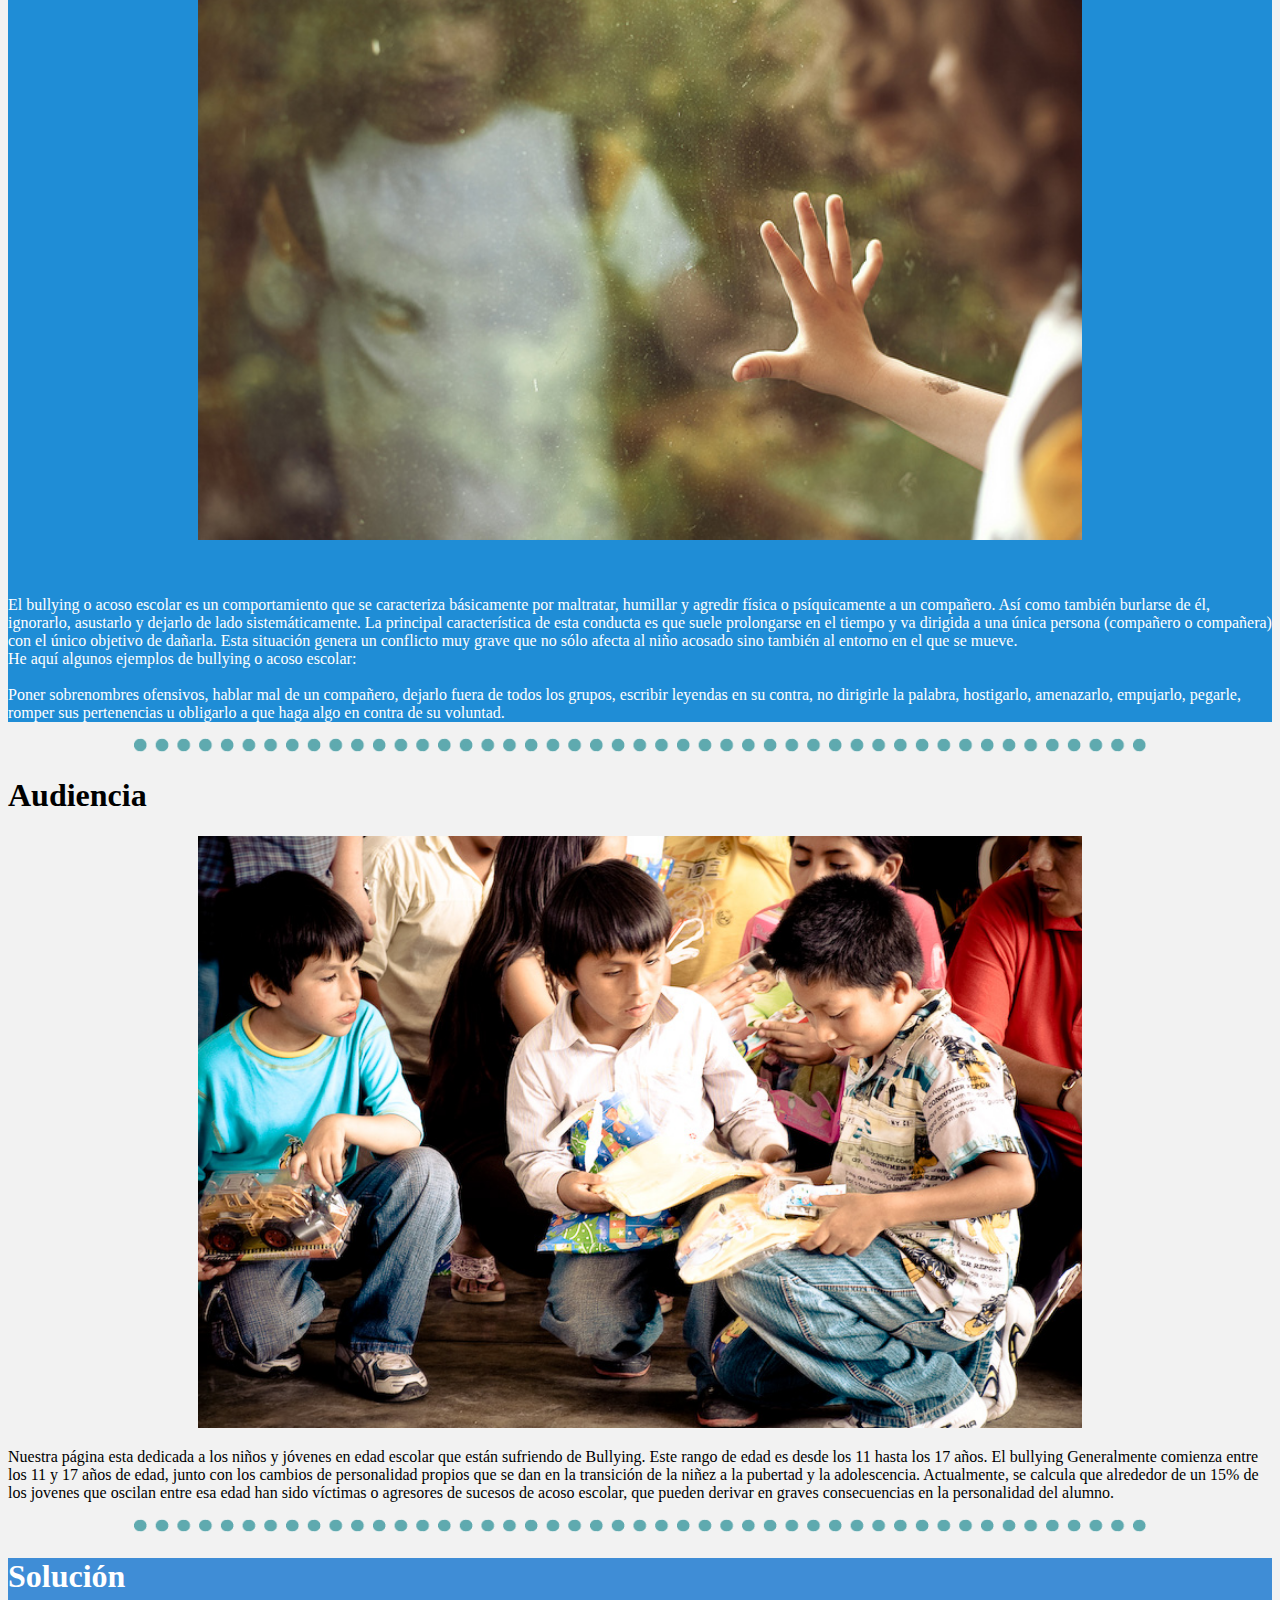
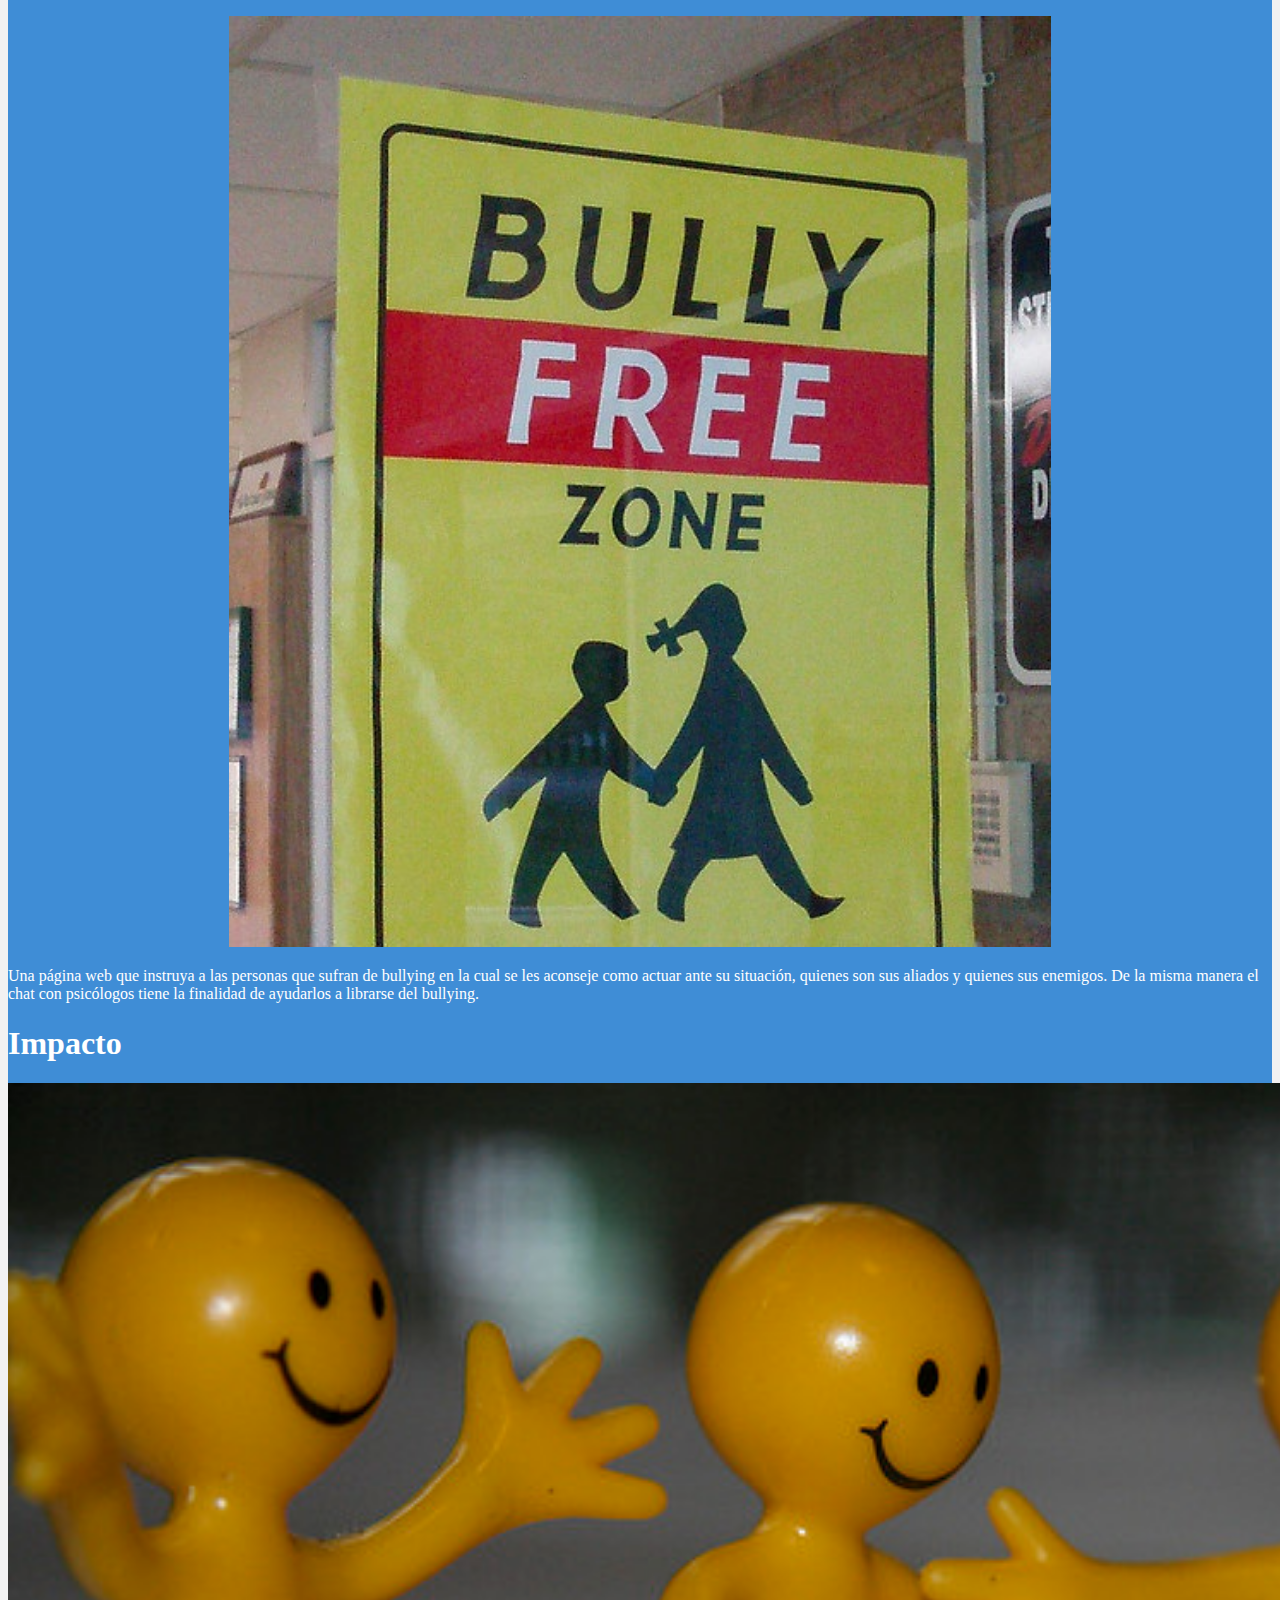
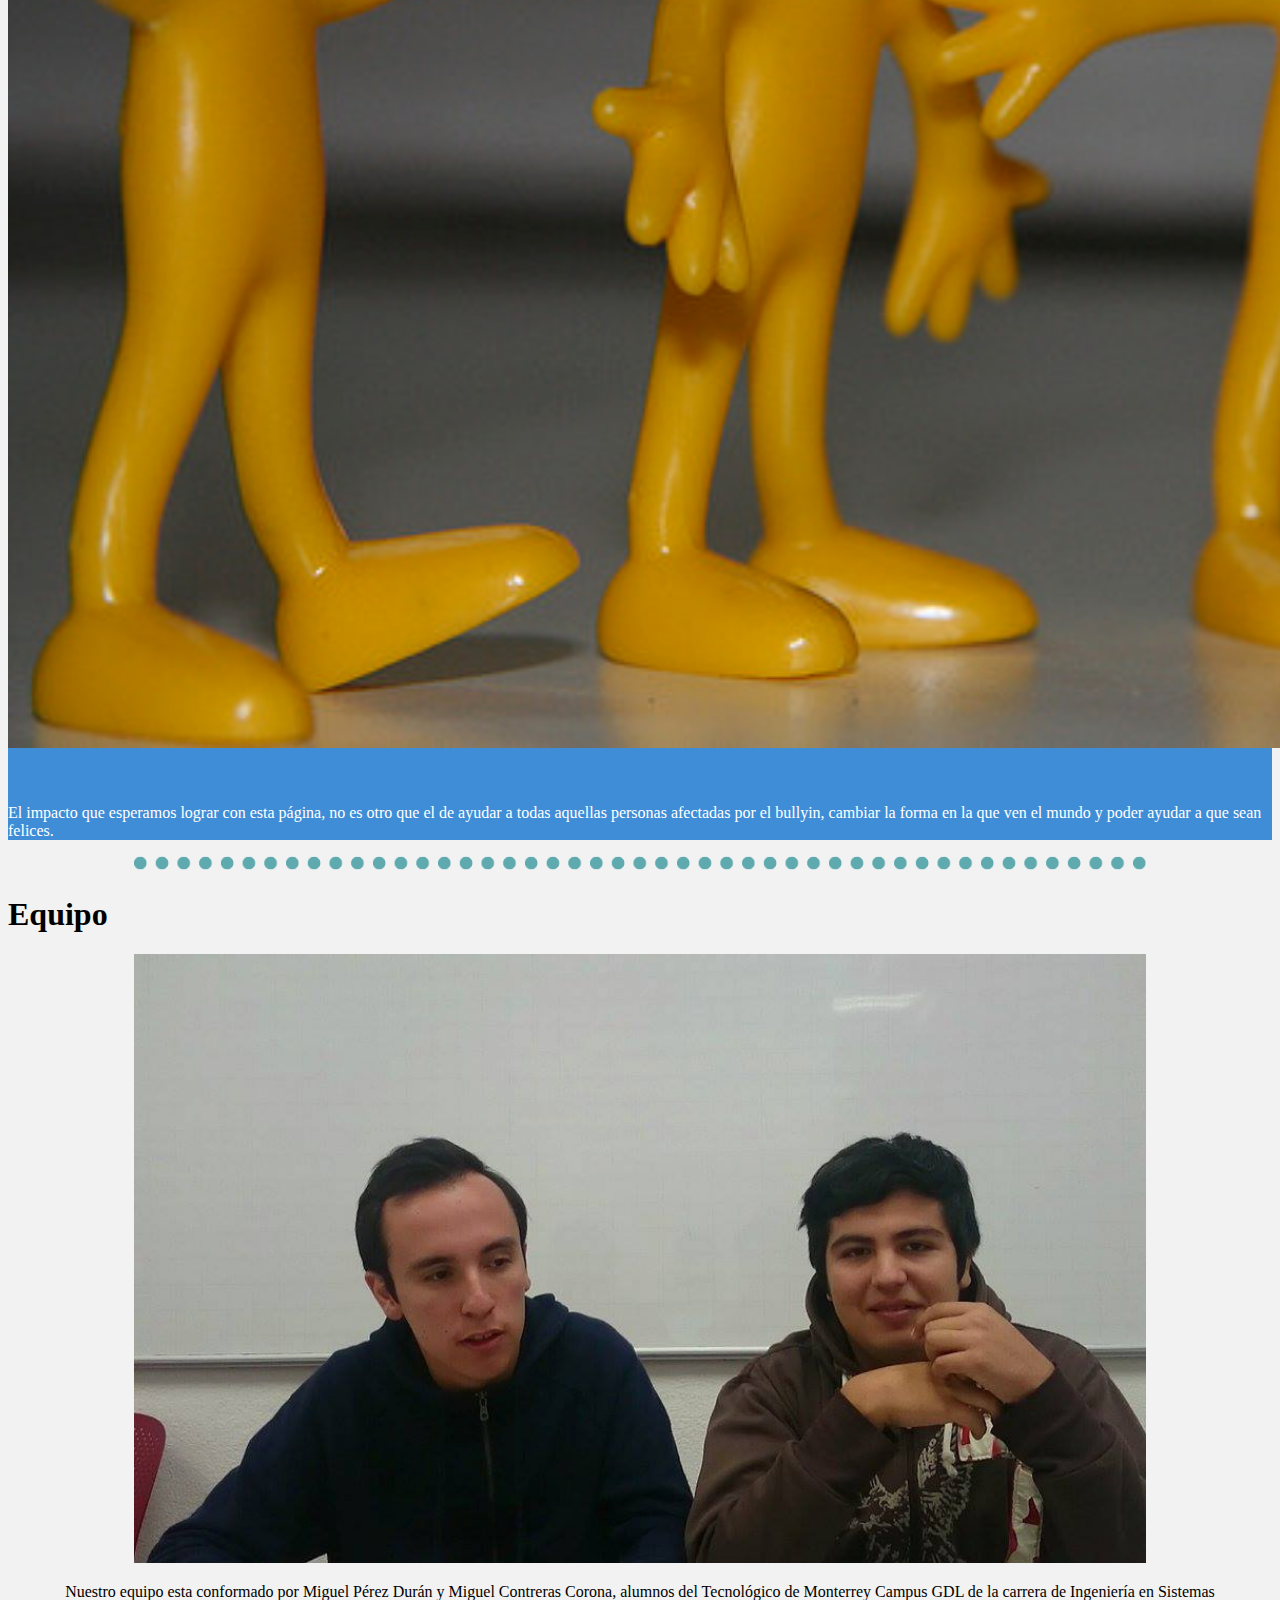
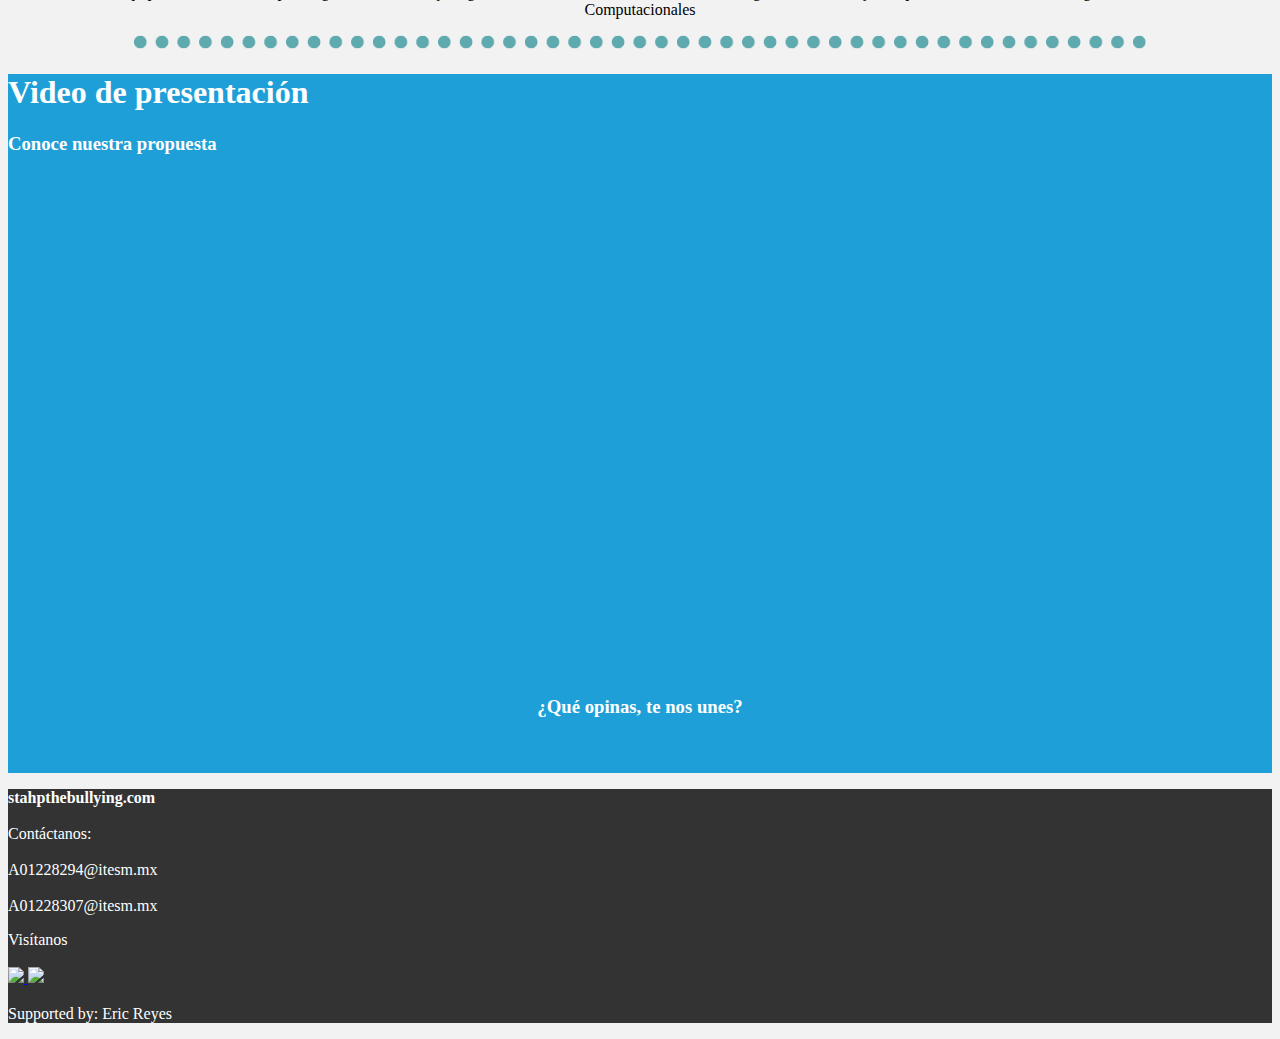
==== commit 4dede18a: "Ortografía" ====
--- a/index.html
+++ b/index.html
@@ -29,7 +29,7 @@
                  <h1><a href="http://guazaman.github.io/">StahptheBullying.com</a></h1>
             </li>
             <!-- Remove the class "menu-icon" to get rid of menu icon. Take out "Menu" to just have icon alone -->
-            <li class="toggle-topbar menu-icon"><a href="#"><span>Menu</span></a>
+            <li class="toggle-topbar menu-icon"><a href="#"><span>Menú</span></a>
 
             </li>
         </ul>
@@ -53,7 +53,7 @@
             </ul>
             <!-- Left Nav Section -->
             <ul class="left">
-                <li><a href="contacto.html">Contactanos</a>
+                <li><a href="contacto.html">Contáctanos</a>
 
                 </li>
             </ul>
@@ -157,7 +157,7 @@
             <div align="center">
         <img src="img/miguealcuadrado.jpg" width=80%></img>
     </div>
-            <p STYLE = "text-align: center">Nuestro equipo esta conformado por Miguel Perez Duran y Miguel Contreras Corona, alumnos del tecnologico de monterrey campus gdl de la carrera de ingenieria en sistemas computacionales</p>
+            <p STYLE = "text-align: center">Nuestro equipo esta conformado por Miguel Pérez Durán y Miguel Contreras Corona, alumnos del Tecnológico de Monterrey Campus GDL de la carrera de Ingeniería en Sistemas Computacionales</p>
         </div>
     </div>
     <div align="center">
@@ -190,12 +190,12 @@
         <div class="small-6 large-6 columns">
             <p STYLE="color: #FFFFFF"> <strong> stahpthebullying.com </strong>
 
-                <br></br>Contactanos:<br></br>
+                <br></br>Contáctanos:<br></br>
                 A01228294@itesm.mx<br></br>
                 A01228307@itesm.mx</p>
         </div>
         <div class="small-6 large-6 columns">
-            <p STYLE="color: #FFFFFF">Visitanos
+            <p STYLE="color: #FFFFFF">Visítanos
                 <br></br>
 <a href="https://www.facebook.com/"> <img src = "http://www.su.nottingham.ac.uk/pageassets/societies/society/bladesoc/facebooklogo.png" width = 70x70> </img></a>
  <a href="https://www.twitter.com/"> <img src = "http://img1.wikia.nocookie.net/__cb20100818011300/lostpedia/images/f/f1/Twitter-icon.png" width = 70x70></img></a><br></br>
